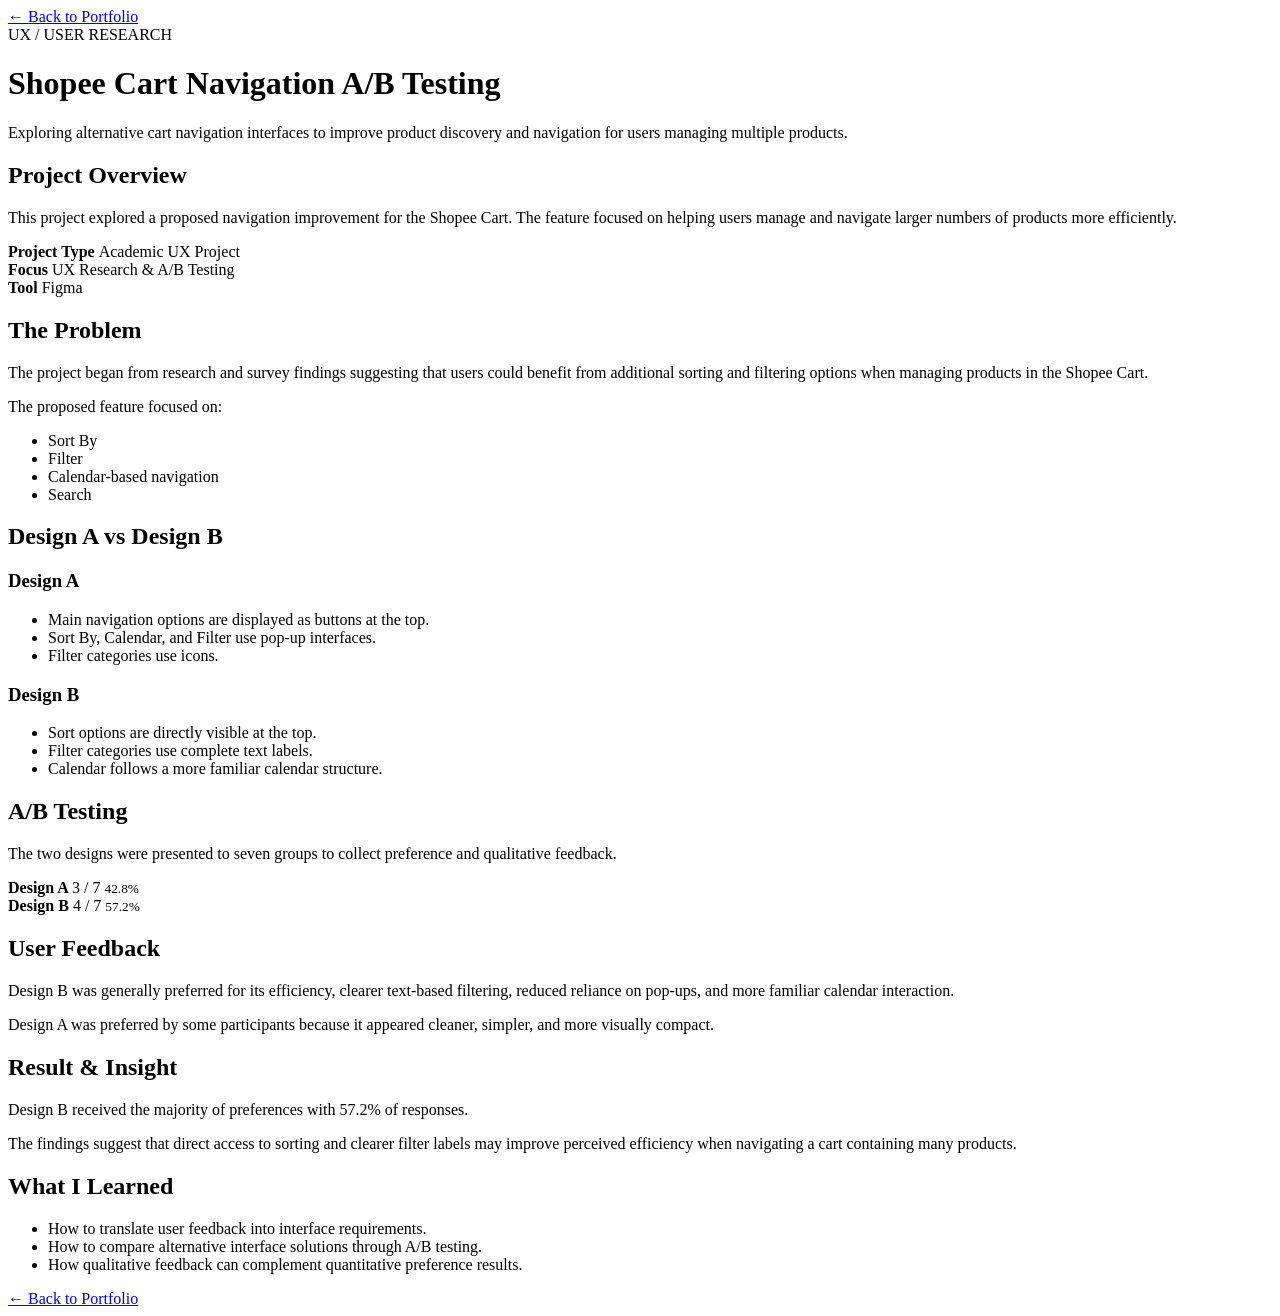
==== projects/shopee-ab-testing.html @ 2ce7fcd2 "Update shopee-ab-testing.html" ====
<!DOCTYPE html>
<html lang="en">

<head>

    <meta charset="UTF-8">

    <meta
        name="viewport"
        content="width=device-width, initial-scale=1.0"
    >

    <title>Shopee Cart Navigation A/B Testing | Matthew Davis Tanto</title>

    <meta
        name="description"
        content="UX research and A/B testing project exploring improved navigation for the Shopee Cart."
    >

</head>


<body>

    <!-- =========================
         BACK TO PORTFOLIO
    ========================== -->

    <a href="../index.html">
        ← Back to Portfolio
    </a>


    <!-- =========================
         HERO
    ========================== -->

    <header>

        <div>
            UX / USER RESEARCH
        </div>

        <h1>
            Shopee Cart Navigation
            A/B Testing
        </h1>

        <p>
            Exploring alternative cart navigation interfaces
            to improve product discovery and navigation
            for users managing multiple products.
        </p>

    </header>


    <main>


        <!-- =========================
             PROJECT OVERVIEW
        ========================== -->

        <section>

            <h2>
                Project Overview
            </h2>

            <p>
                This project explored a proposed navigation
                improvement for the Shopee Cart. The feature
                focused on helping users manage and navigate
                larger numbers of products more efficiently.
            </p>

            <div>

                <div>
                    <strong>
                        Project Type
                    </strong>

                    <span>
                        Academic UX Project
                    </span>
                </div>


                <div>
                    <strong>
                        Focus
                    </strong>

                    <span>
                        UX Research & A/B Testing
                    </span>
                </div>


                <div>
                    <strong>
                        Tool
                    </strong>

                    <span>
                        Figma
                    </span>
                </div>

            </div>

        </section>


        <!-- =========================
             PROBLEM
        ========================== -->

        <section>

            <h2>
                The Problem
            </h2>

            <p>
                The project began from research and survey
                findings suggesting that users could benefit
                from additional sorting and filtering options
                when managing products in the Shopee Cart.
            </p>

            <p>
                The proposed feature focused on:
            </p>

            <ul>

                <li>
                    Sort By
                </li>

                <li>
                    Filter
                </li>

                <li>
                    Calendar-based navigation
                </li>

                <li>
                    Search
                </li>

            </ul>

        </section>


        <!-- =========================
             DESIGN A VS B
        ========================== -->

        <section>

            <h2>
                Design A vs Design B
            </h2>


            <article>

                <h3>
                    Design A
                </h3>

                <ul>

                    <li>
                        Main navigation options are displayed
                        as buttons at the top.
                    </li>

                    <li>
                        Sort By, Calendar, and Filter use
                        pop-up interfaces.
                    </li>

                    <li>
                        Filter categories use icons.
                    </li>

                </ul>

            </article>


            <article>

                <h3>
                    Design B
                </h3>

                <ul>

                    <li>
                        Sort options are directly visible
                        at the top.
                    </li>

                    <li>
                        Filter categories use complete text labels.
                    </li>

                    <li>
                        Calendar follows a more familiar
                        calendar structure.
                    </li>

                </ul>

            </article>

        </section>


        <!-- =========================
             A/B TESTING
        ========================== -->

        <section>

            <h2>
                A/B Testing
            </h2>

            <p>
                The two designs were presented to seven
                groups to collect preference and qualitative
                feedback.
            </p>


            <div>

                <div>

                    <strong>
                        Design A
                    </strong>

                    <span>
                        3 / 7
                    </span>

                    <small>
                        42.8%
                    </small>

                </div>


                <div>

                    <strong>
                        Design B
                    </strong>

                    <span>
                        4 / 7
                    </span>

                    <small>
                        57.2%
                    </small>

                </div>

            </div>

        </section>


        <!-- =========================
             FEEDBACK
        ========================== -->

        <section>

            <h2>
                User Feedback
            </h2>

            <p>
                Design B was generally preferred for its
                efficiency, clearer text-based filtering,
                reduced reliance on pop-ups, and more familiar
                calendar interaction.
            </p>

            <p>
                Design A was preferred by some participants
                because it appeared cleaner, simpler, and more
                visually compact.
            </p>

        </section>


        <!-- =========================
             RESULT
        ========================== -->

        <section>

            <h2>
                Result & Insight
            </h2>

            <p>
                Design B received the majority of preferences
                with 57.2% of responses.
            </p>

            <p>
                The findings suggest that direct access to
                sorting and clearer filter labels may improve
                perceived efficiency when navigating a cart
                containing many products.
            </p>

        </section>


        <!-- =========================
             LEARNING
        ========================== -->

        <section>

            <h2>
                What I Learned
            </h2>

            <ul>

                <li>
                    How to translate user feedback into
                    interface requirements.
                </li>

                <li>
                    How to compare alternative interface
                    solutions through A/B testing.
                </li>

                <li>
                    How qualitative feedback can complement
                    quantitative preference results.
                </li>

            </ul>

        </section>


    </main>


    <!-- =========================
         FOOTER NAVIGATION
    ========================== -->

    <footer>

        <a href="../index.html">
            ← Back to Portfolio
        </a>

    </footer>

</body>

</html>
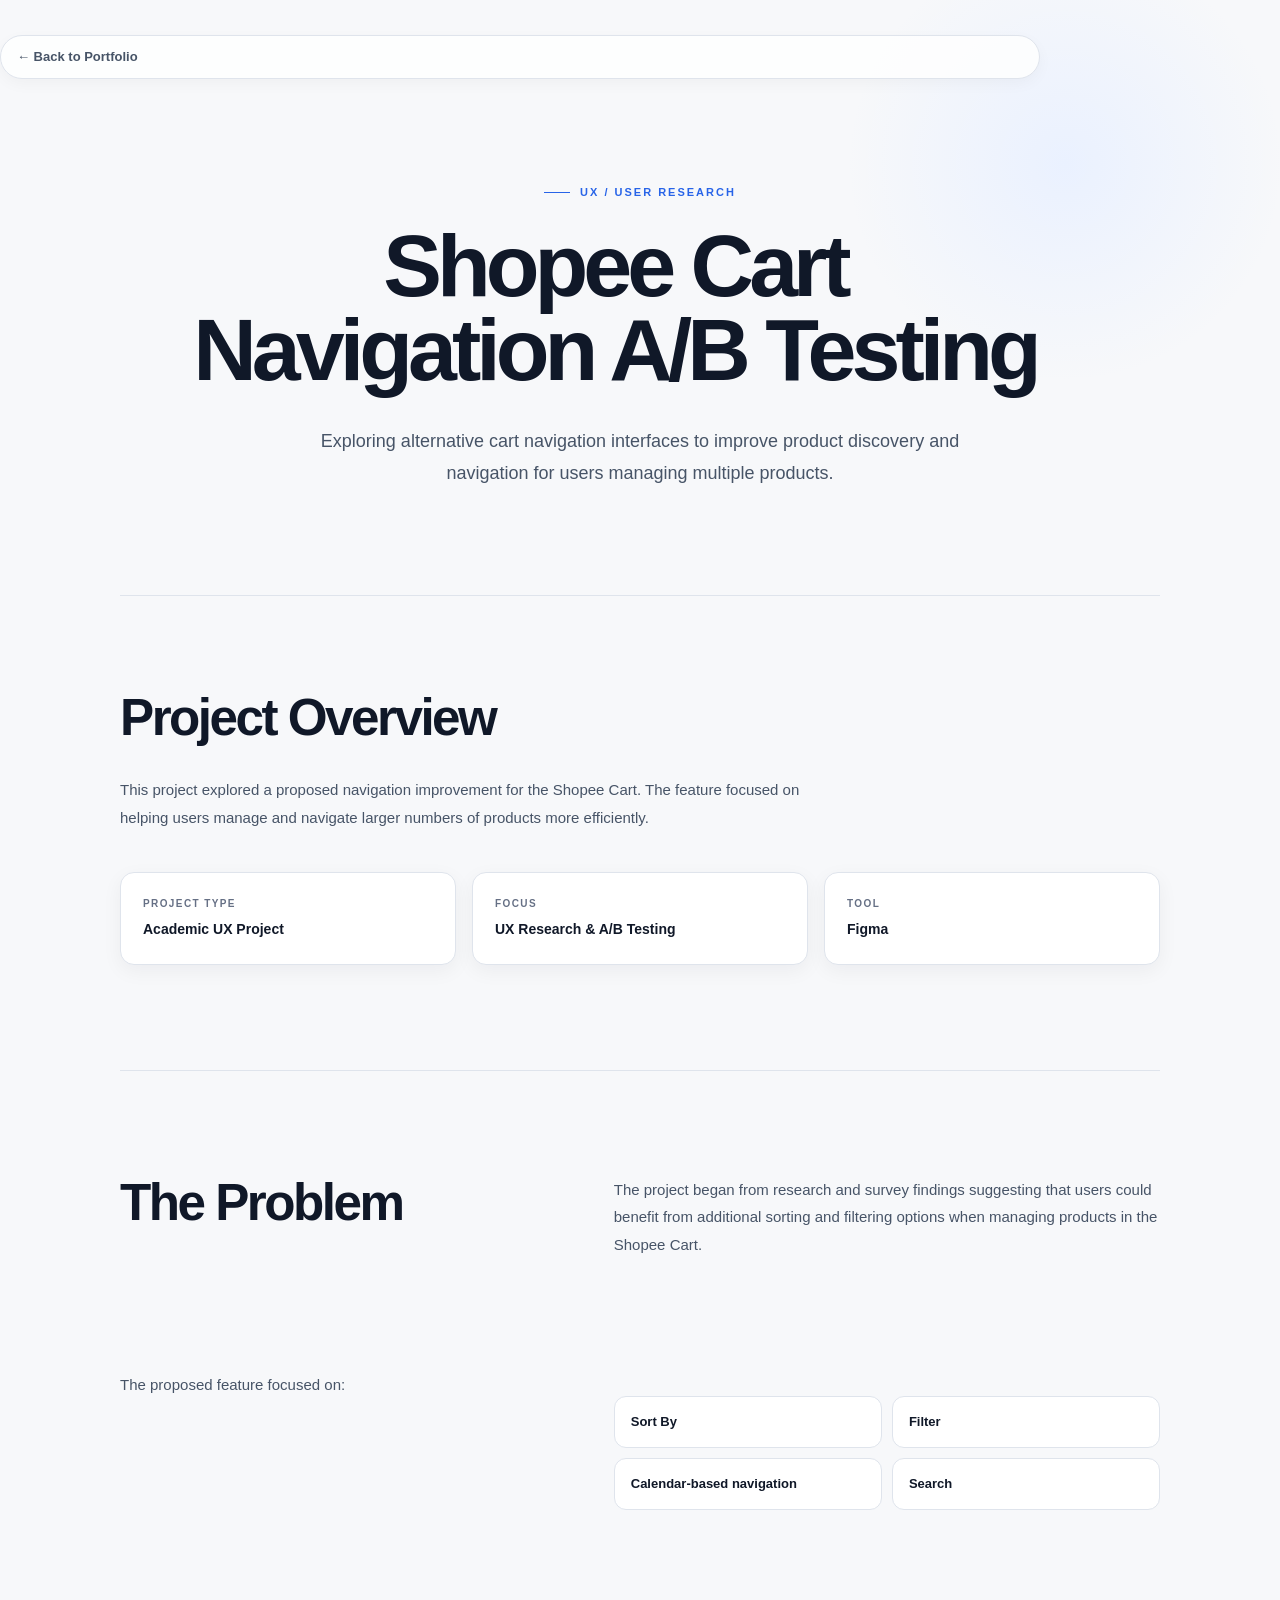
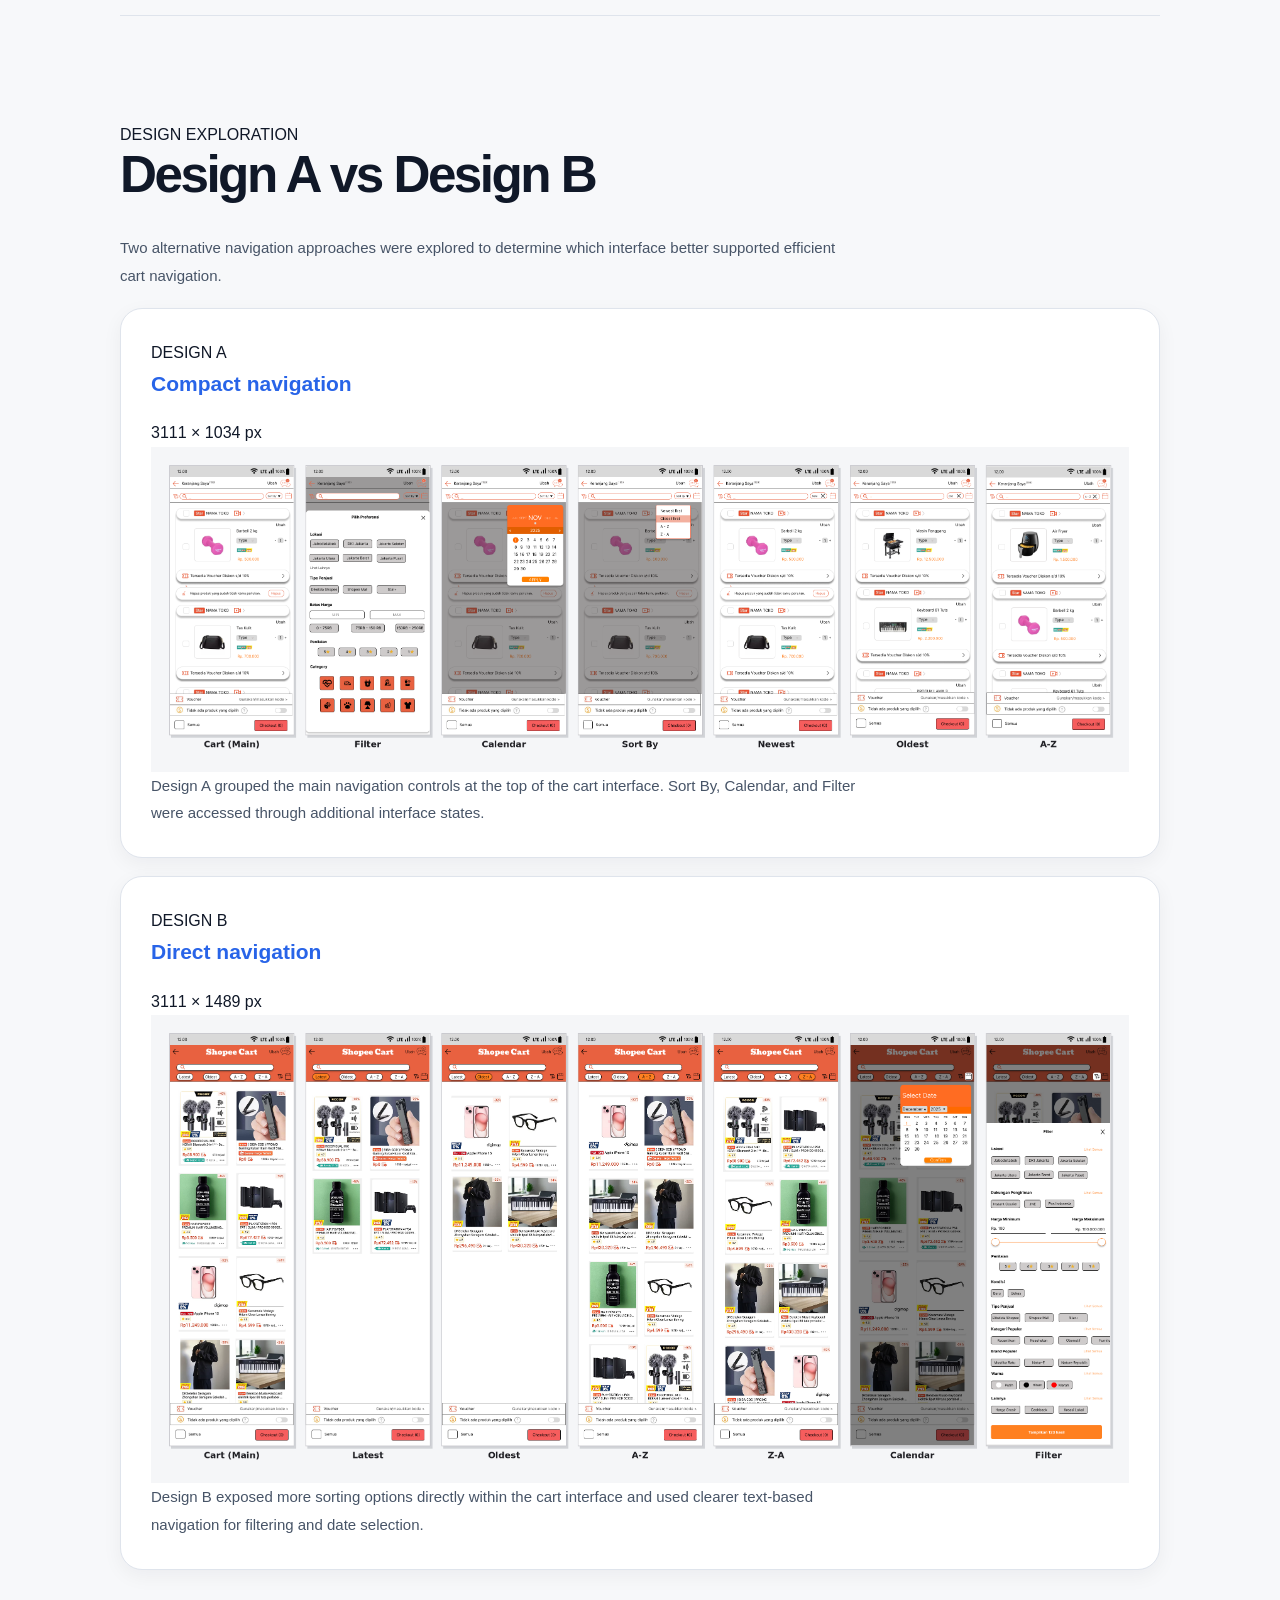
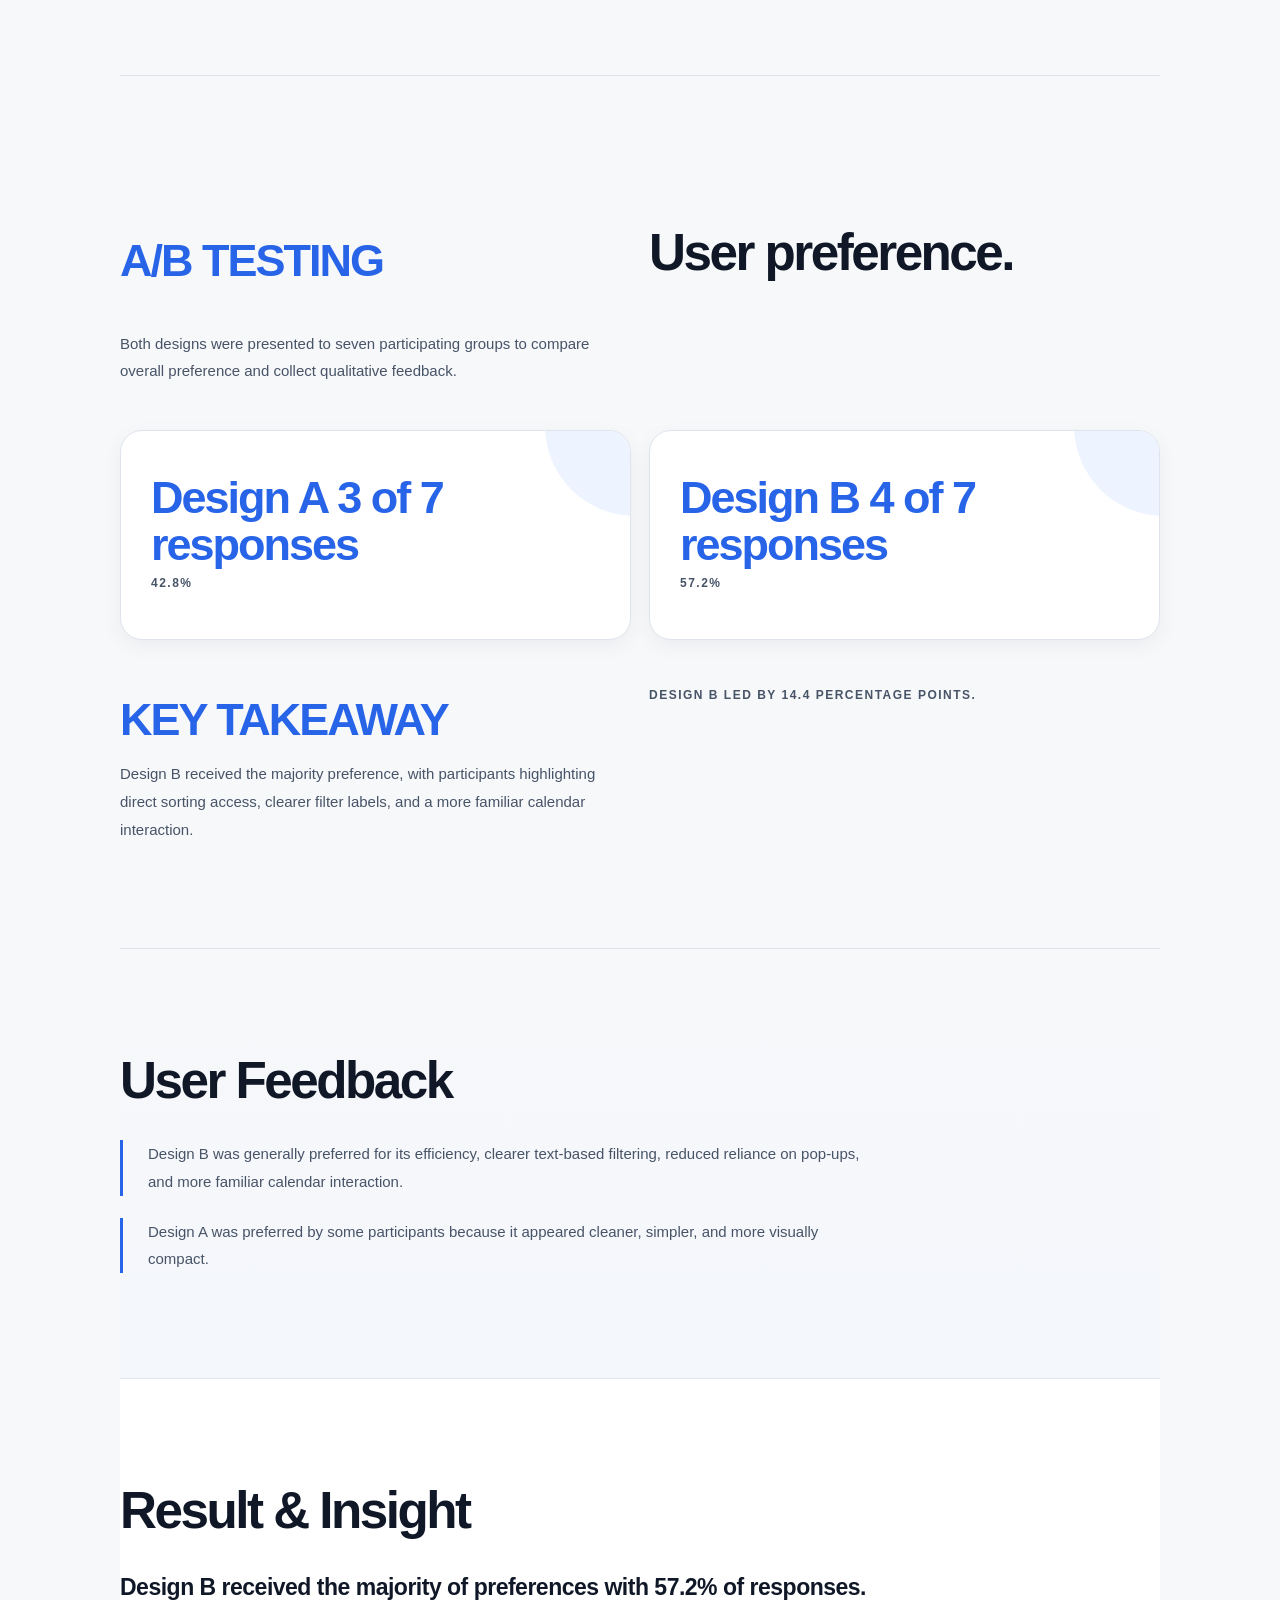
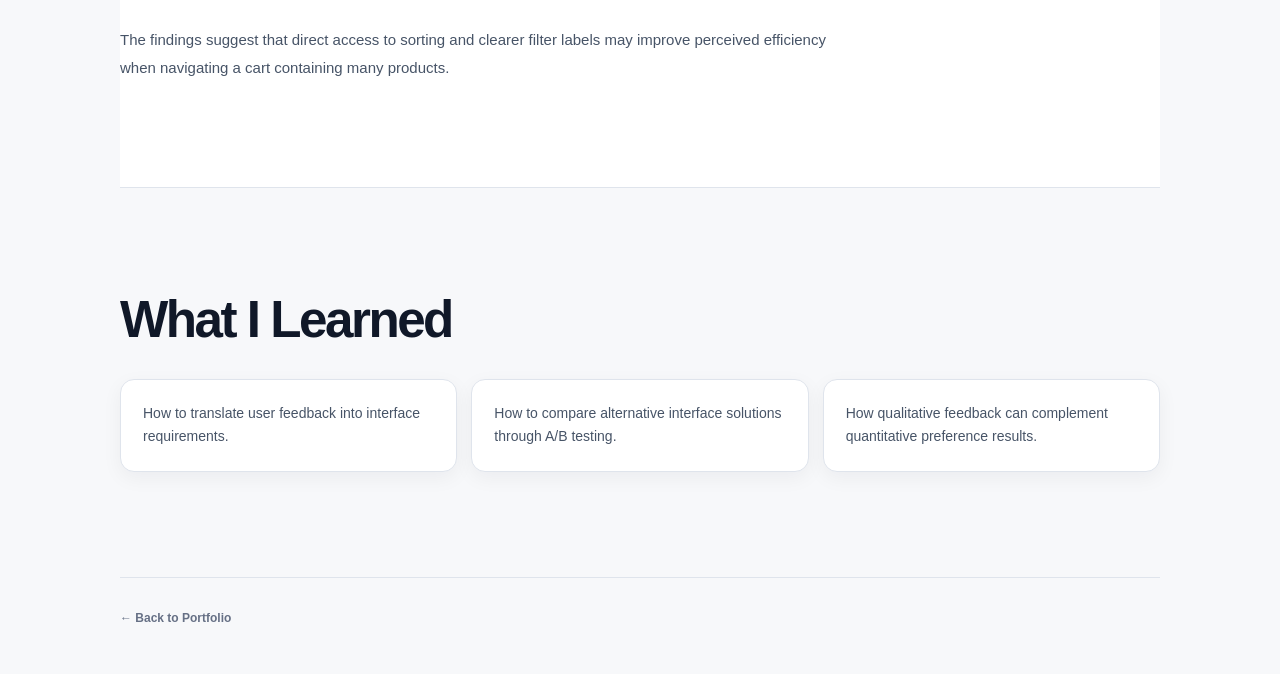
==== commit 5e96089b: "Update shopee-ab-testing.html" ====
--- a/projects/shopee-ab-testing.html
+++ b/projects/shopee-ab-testing.html
@@ -16,7 +16,9 @@
         name="description"
         content="UX research and A/B testing project exploring improved navigation for the Shopee Cart."
     >
-
+    
+    <link rel="stylesheet" href="shopee-ab-testing.css">
+    
 </head>
 
 
@@ -159,128 +161,265 @@
 
 
         <!-- =========================
-             DESIGN A VS B
-        ========================== -->
-
-        <section>
-
-            <h2>
-                Design A vs Design B
-            </h2>
-
-
-            <article>
+     DESIGN A VS DESIGN B
+========================== -->
+
+<section class="design-comparison-section">
+
+    <div class="section-intro">
+
+        <span class="section-kicker">
+            DESIGN EXPLORATION
+        </span>
+
+        <h2>
+            Design A vs Design B
+        </h2>
+
+        <p>
+            Two alternative navigation approaches were explored
+            to determine which interface better supported
+            efficient cart navigation.
+        </p>
+
+    </div>
+
+
+    <!-- =========================
+         DESIGN A
+    ========================== -->
+
+    <article class="design-study-card">
+
+        <div class="design-study-header">
+
+            <div>
+
+                <span class="design-study-label">
+                    DESIGN A
+                </span>
 
                 <h3>
-                    Design A
+                    Compact navigation
                 </h3>
 
-                <ul>
-
-                    <li>
-                        Main navigation options are displayed
-                        as buttons at the top.
-                    </li>
-
-                    <li>
-                        Sort By, Calendar, and Filter use
-                        pop-up interfaces.
-                    </li>
-
-                    <li>
-                        Filter categories use icons.
-                    </li>
-
-                </ul>
-
-            </article>
-
-
-            <article>
+            </div>
+
+            <span class="design-study-meta">
+                3111 × 1034 px
+            </span>
+
+        </div>
+
+
+        <div class="design-image-frame">
+
+            <img
+                src="images/shopee/design-a.png"
+                alt="Design A — Shopee Cart Navigation A/B Testing"
+                loading="lazy">
+
+        </div>
+
+
+        <div class="design-study-description">
+
+            <p>
+                Design A grouped the main navigation controls
+                at the top of the cart interface. Sort By,
+                Calendar, and Filter were accessed through
+                additional interface states.
+            </p>
+
+        </div>
+
+    </article>
+
+
+    <!-- =========================
+         DESIGN B
+    ========================== -->
+
+    <article class="design-study-card">
+
+        <div class="design-study-header">
+
+            <div>
+
+                <span class="design-study-label">
+                    DESIGN B
+                </span>
 
                 <h3>
-                    Design B
+                    Direct navigation
                 </h3>
 
-                <ul>
-
-                    <li>
-                        Sort options are directly visible
-                        at the top.
-                    </li>
-
-                    <li>
-                        Filter categories use complete text labels.
-                    </li>
-
-                    <li>
-                        Calendar follows a more familiar
-                        calendar structure.
-                    </li>
-
-                </ul>
-
-            </article>
-
-        </section>
-
-
-        <!-- =========================
-             A/B TESTING
-        ========================== -->
-
-        <section>
-
-            <h2>
-                A/B Testing
-            </h2>
-
-            <p>
-                The two designs were presented to seven
-                groups to collect preference and qualitative
-                feedback.
-            </p>
-
-
-            <div>
+            </div>
+
+            <span class="design-study-meta">
+                3111 × 1489 px
+            </span>
+
+        </div>
+
+
+        <div class="design-image-frame">
+
+            <img
+                src="images/shopee/design-b.png"
+                alt="Design B — Shopee Cart Navigation A/B Testing"
+                loading="lazy">
+
+        </div>
+
+
+        <div class="design-study-description">
+
+            <p>
+                Design B exposed more sorting options directly
+                within the cart interface and used clearer
+                text-based navigation for filtering and date
+                selection.
+            </p>
+
+        </div>
+
+    </article>
+
+</section>
+
+        <!-- =========================
+     A/B TESTING
+========================== -->
+
+<section class="ab-testing-section">
+
+    <div class="section-intro">
+
+        <span class="section-kicker">
+            A/B TESTING
+        </span>
+
+        <h2>
+            User preference.
+        </h2>
+
+        <p>
+            Both designs were presented to seven participating
+            groups to compare overall preference and collect
+            qualitative feedback.
+        </p>
+
+    </div>
+
+
+    <!-- =========================
+         RESULT BARS
+    ========================== -->
+
+    <div class="ab-results">
+
+
+        <!-- DESIGN A -->
+
+        <div class="ab-result-card">
+
+            <div class="ab-result-header">
 
                 <div>
 
-                    <strong>
+                    <span class="ab-result-name">
                         Design A
-                    </strong>
-
-                    <span>
-                        3 / 7
-                    </span>
-
-                    <small>
-                        42.8%
-                    </small>
-
-                </div>
-
+                    </span>
+
+                    <span class="ab-result-count">
+                        3 of 7 responses
+                    </span>
+
+                </div>
+
+                <strong class="ab-result-percentage">
+                    42.8%
+                </strong>
+
+            </div>
+
+
+            <div class="ab-bar">
+
+                <div
+                    class="ab-bar-fill"
+                    style="--percentage: 42.8%;">
+                </div>
+
+            </div>
+
+        </div>
+
+
+        <!-- DESIGN B -->
+
+        <div class="ab-result-card">
+
+            <div class="ab-result-header">
 
                 <div>
 
-                    <strong>
+                    <span class="ab-result-name">
                         Design B
-                    </strong>
-
-                    <span>
-                        4 / 7
-                    </span>
-
-                    <small>
-                        57.2%
-                    </small>
-
-                </div>
-
-            </div>
-
-        </section>
-
+                    </span>
+
+                    <span class="ab-result-count">
+                        4 of 7 responses
+                    </span>
+
+                </div>
+
+                <strong class="ab-result-percentage">
+                    57.2%
+                </strong>
+
+            </div>
+
+
+            <div class="ab-bar">
+
+                <div
+                    class="ab-bar-fill"
+                    style="--percentage: 57.2%;">
+                </div>
+
+            </div>
+
+        </div>
+
+    </div>
+
+
+    <!-- =========================
+         KEY TAKEAWAY
+    ========================== -->
+
+    <div class="ab-takeaway">
+
+        <span>
+            KEY TAKEAWAY
+        </span>
+
+        <strong>
+            Design B led by 14.4 percentage points.
+        </strong>
+
+        <p>
+            Design B received the majority preference,
+            with participants highlighting direct sorting
+            access, clearer filter labels, and a more
+            familiar calendar interaction.
+        </p>
+
+    </div>
+
+</section>
 
         <!-- =========================
              FEEDBACK
--- a/projects/shopee-ab-testing.css
+++ b/projects/shopee-ab-testing.css
@@ -0,0 +1,1235 @@
+/* =====================================================
+   MATTHEW DAVIS TANTO
+   SHOPEE A/B TESTING — PROJECT PAGE
+===================================================== */
+
+
+/* =====================================================
+   1. DESIGN TOKENS
+===================================================== */
+
+:root {
+
+    --bg: #f7f8fa;
+    --surface: #ffffff;
+    --surface-soft: #f1f4f8;
+
+    --text: #101828;
+    --text-soft: #475467;
+    --text-muted: #667085;
+
+    --accent: #2864e8;
+    --accent-dark: #1d4ed8;
+    --accent-soft: #eef4ff;
+
+    --border: #dfe4ec;
+    --border-dark: #cbd5df;
+
+    --dark: #101828;
+
+    --container: 1040px;
+
+    --radius-sm: 8px;
+    --radius-md: 14px;
+    --radius-lg: 22px;
+    --radius-pill: 999px;
+
+    --shadow-sm:
+        0 6px 20px rgba(16, 24, 40, 0.05);
+
+    --shadow-md:
+        0 18px 45px rgba(16, 24, 40, 0.08);
+
+    --shadow-lg:
+        0 28px 70px rgba(16, 24, 40, 0.12);
+
+    --transition:
+        0.28s cubic-bezier(0.2, 0.7, 0.2, 1);
+}
+
+
+/* =====================================================
+   2. RESET
+===================================================== */
+
+* {
+    margin: 0;
+    padding: 0;
+    box-sizing: border-box;
+}
+
+
+html {
+    scroll-behavior: smooth;
+}
+
+
+body {
+    font-family:
+        "Inter",
+        Arial,
+        Helvetica,
+        sans-serif;
+
+    background:
+        var(--bg);
+
+    color:
+        var(--text);
+
+    line-height:
+        1.7;
+
+    -webkit-font-smoothing:
+        antialiased;
+
+    overflow-x:
+        hidden;
+}
+
+
+img {
+    display: block;
+
+    max-width: 100%;
+}
+
+
+a {
+    color: inherit;
+
+    text-decoration: none;
+}
+
+
+button {
+    font-family: inherit;
+}
+
+
+/* =====================================================
+   3. PAGE CONTAINER
+===================================================== */
+
+body > a:first-child,
+main,
+body > footer {
+    width:
+        min(
+            var(--container),
+            calc(100% - 50px)
+        );
+
+    margin:
+        0 auto;
+}
+
+
+/* =====================================================
+   4. BACK BUTTON
+===================================================== */
+
+body > a:first-child {
+
+    display:
+        inline-flex;
+
+    align-items:
+        center;
+
+    gap:
+        8px;
+
+    margin-top:
+        35px;
+
+    padding:
+        10px 16px;
+
+    border:
+        1px solid var(--border);
+
+    border-radius:
+        var(--radius-pill);
+
+    background:
+        rgba(255, 255, 255, 0.82);
+
+    color:
+        var(--text-soft);
+
+    font-size:
+        13px;
+
+    font-weight:
+        600;
+
+    box-shadow:
+        0 5px 15px rgba(16, 24, 40, 0.035);
+
+    transition:
+        transform var(--transition),
+        background var(--transition),
+        border-color var(--transition),
+        color var(--transition),
+        box-shadow var(--transition);
+}
+
+
+body > a:first-child:hover {
+
+    transform:
+        translateY(-3px);
+
+    background:
+        var(--surface);
+
+    border-color:
+        var(--accent);
+
+    color:
+        var(--accent);
+
+    box-shadow:
+        0 10px 25px rgba(40, 100, 232, 0.10);
+}
+
+
+/* =====================================================
+   5. PROJECT HERO
+===================================================== */
+
+header {
+    position: relative;
+
+    padding:
+        95px 0 105px;
+
+    max-width:
+        900px;
+
+    margin:
+        0 auto;
+
+    text-align:
+        center;
+}
+
+
+header::before {
+
+    content:
+        "";
+
+    position:
+        absolute;
+
+    width:
+        430px;
+
+    height:
+        430px;
+
+    top:
+        -130px;
+
+    right:
+        -190px;
+
+    border-radius:
+        50%;
+
+    background:
+        radial-gradient(
+            circle,
+            #eaf1ff 0%,
+            rgba(238, 244, 255, 0) 72%
+        );
+
+    pointer-events:
+        none;
+
+    z-index:
+        -1;
+}
+
+
+header > div {
+
+    display:
+        inline-flex;
+
+    align-items:
+        center;
+
+    justify-content:
+        center;
+
+    gap:
+        10px;
+
+    color:
+        var(--accent);
+
+    font-size:
+        11px;
+
+    font-weight:
+        700;
+
+    letter-spacing:
+        2px;
+
+    margin-bottom:
+        22px;
+}
+
+
+header > div::before {
+
+    content:
+        "";
+
+    width:
+        26px;
+
+    height:
+        1px;
+
+    background:
+        var(--accent);
+}
+
+
+header h1 {
+
+    max-width:
+        850px;
+
+    font-size:
+        clamp(
+            52px,
+            7vw,
+            88px
+        );
+
+    line-height:
+        0.96;
+
+    letter-spacing:
+        -5px;
+
+    font-weight:
+        800;
+
+    margin-bottom:
+        32px;
+}
+
+
+header > p {
+
+    max-width:
+        650px;
+
+    margin:
+        0 auto;
+
+    color:
+        var(--text-soft);
+
+    font-size:
+        18px;
+
+    line-height:
+        1.8;
+}
+
+
+/* =====================================================
+   6. GENERAL SECTION
+===================================================== */
+
+main section {
+
+    padding:
+        105px 0;
+
+    border-top:
+        1px solid var(--border);
+}
+
+
+main section h2 {
+
+    margin-bottom:
+        32px;
+
+    font-size:
+        clamp(
+            35px,
+            4vw,
+            52px
+        );
+
+    line-height:
+        1.05;
+
+    letter-spacing:
+        -2.5px;
+
+    font-weight:
+        800;
+}
+
+
+main section p {
+
+    max-width:
+        720px;
+
+    color:
+        var(--text-soft);
+
+    font-size:
+        15px;
+
+    line-height:
+        1.85;
+
+    margin-bottom:
+        22px;
+}
+
+
+main section p:last-child {
+    margin-bottom:
+        0;
+}
+
+
+/* =====================================================
+   7. PROJECT OVERVIEW
+===================================================== */
+
+main section:first-child {
+
+    padding-top:
+        95px;
+}
+
+
+main section:first-child > div {
+
+    display:
+        grid;
+
+    grid-template-columns:
+        repeat(3, 1fr);
+
+    gap:
+        16px;
+
+    margin-top:
+        40px;
+}
+
+
+main section:first-child > div > div {
+
+    display:
+        flex;
+
+    flex-direction:
+        column;
+
+    gap:
+        6px;
+
+    padding:
+        22px;
+
+    background:
+        var(--surface);
+
+    border:
+        1px solid var(--border);
+
+    border-radius:
+        var(--radius-md);
+
+    box-shadow:
+        var(--shadow-sm);
+
+    transition:
+        transform var(--transition),
+        border-color var(--transition),
+        box-shadow var(--transition);
+}
+
+
+main section:first-child > div > div:hover {
+
+    transform:
+        translateY(-5px);
+
+    border-color:
+        rgba(40, 100, 232, 0.25);
+
+    box-shadow:
+        var(--shadow-md);
+}
+
+
+main section:first-child strong {
+
+    color:
+        var(--text-muted);
+
+    font-size:
+        10px;
+
+    letter-spacing:
+        1.4px;
+
+    text-transform:
+        uppercase;
+}
+
+
+main section:first-child span {
+
+    color:
+        var(--text);
+
+    font-size:
+        14px;
+
+    font-weight:
+        600;
+}
+
+
+/* =====================================================
+   8. THE PROBLEM
+===================================================== */
+
+main section:nth-of-type(2) {
+
+    display:
+        grid;
+
+    grid-template-columns:
+        0.85fr 1.15fr;
+
+    gap:
+        90px;
+
+    align-items:
+        start;
+}
+
+
+main section:nth-of-type(2) h2 {
+
+    margin-bottom:
+        0;
+}
+
+main section:nth-of-type(2) p {
+
+    max-width:
+        650px;
+}
+
+
+main section:nth-of-type(2) ul {
+
+    margin-top:
+        25px;
+
+    padding-left:
+        0;
+
+    list-style:
+        none;
+
+    display:
+        grid;
+
+    grid-template-columns:
+        repeat(2, 1fr);
+
+    gap:
+        10px;
+}
+
+
+main section:nth-of-type(2) li {
+
+    padding:
+        14px 16px;
+
+    border:
+        1px solid var(--border);
+
+    background:
+        var(--surface);
+
+    border-radius:
+        12px;
+
+    color:
+        var(--text);
+
+    font-size:
+        13px;
+
+    font-weight:
+        600;
+}
+
+
+/* =====================================================
+   9. DESIGN A VS B
+===================================================== */
+
+main section:nth-of-type(3) > article {
+
+    padding:
+        30px;
+
+    margin-top:
+        18px;
+
+    background:
+        var(--surface);
+
+    border:
+        1px solid var(--border);
+
+    border-radius:
+        var(--radius-lg);
+
+    box-shadow:
+        var(--shadow-sm);
+
+    transition:
+        transform var(--transition),
+        border-color var(--transition),
+        box-shadow var(--transition);
+}
+
+
+main section:nth-of-type(3) > article:hover {
+
+    transform:
+        translateY(-5px);
+
+    border-color:
+        rgba(40, 100, 232, 0.25);
+
+    box-shadow:
+        var(--shadow-md);
+}
+
+
+main section:nth-of-type(3) > article h3 {
+
+    margin-bottom:
+        18px;
+
+    color:
+        var(--accent);
+
+    font-size:
+        21px;
+
+    font-weight:
+        800;
+}
+
+
+main section:nth-of-type(3) ul {
+
+    padding-left:
+        20px;
+
+    color:
+        var(--text-soft);
+}
+
+
+main section:nth-of-type(3) li {
+
+    margin-bottom:
+        8px;
+
+    font-size:
+        14px;
+}
+
+
+/* =====================================================
+   10. A/B TESTING RESULT
+===================================================== */
+
+main section:nth-of-type(4) > div {
+
+    display:
+        grid;
+
+    grid-template-columns:
+        repeat(2, 1fr);
+
+    gap:
+        18px;
+
+    margin-top:
+        45px;
+}
+
+
+main section:nth-of-type(4) > div > div {
+
+    position:
+        relative;
+
+    display:
+        flex;
+
+    flex-direction:
+        column;
+
+    align-items:
+        center;
+
+    justify-content:
+        center;
+
+    min-height:
+        210px;
+
+    padding:
+        30px;
+
+    border:
+        1px solid var(--border);
+
+    border-radius:
+        var(--radius-lg);
+
+    background:
+        var(--surface);
+
+    box-shadow:
+        var(--shadow-sm);
+
+    overflow:
+        hidden;
+
+    transition:
+        transform var(--transition),
+        border-color var(--transition),
+        box-shadow var(--transition);
+}
+
+
+main section:nth-of-type(4) > div > div::before {
+
+    content:
+        "";
+
+    position:
+        absolute;
+
+    width:
+        180px;
+
+    height:
+        180px;
+
+    top:
+        -95px;
+
+    right:
+        -95px;
+
+    border-radius:
+        50%;
+
+    background:
+        var(--accent-soft);
+}
+
+
+main section:nth-of-type(4) > div > div:hover {
+
+    transform:
+        translateY(-7px);
+
+    border-color:
+        rgba(40, 100, 232, 0.28);
+
+    box-shadow:
+        var(--shadow-md);
+}
+
+
+main section:nth-of-type(4) strong {
+
+    position:
+        relative;
+
+    z-index:
+        2;
+
+    color:
+        var(--text-soft);
+
+    font-size:
+        12px;
+
+    letter-spacing:
+        1.5px;
+
+    text-transform:
+        uppercase;
+}
+
+
+main section:nth-of-type(4) span {
+
+    position:
+        relative;
+
+    z-index:
+        2;
+
+    margin-top:
+        12px;
+
+    color:
+        var(--accent);
+
+    font-size:
+        45px;
+
+    line-height:
+        1;
+
+    font-weight:
+        800;
+
+    letter-spacing:
+        -2px;
+}
+
+
+main section:nth-of-type(4) small {
+
+    position:
+        relative;
+
+    z-index:
+        2;
+
+    margin-top:
+        10px;
+
+    color:
+        var(--text-muted);
+
+    font-size:
+        12px;
+}
+
+
+/* =====================================================
+   11. FEEDBACK
+===================================================== */
+
+main section:nth-of-type(5) {
+
+    background:
+        linear-gradient(
+            180deg,
+            transparent 0%,
+            rgba(238, 244, 255, 0.35) 100%
+        );
+}
+
+
+main section:nth-of-type(5) p {
+
+    max-width:
+        760px;
+
+    padding-left:
+        25px;
+
+    border-left:
+        3px solid var(--accent);
+}
+
+
+/* =====================================================
+   12. RESULT
+===================================================== */
+
+main section:nth-of-type(6) {
+
+    background:
+        var(--surface);
+}
+
+
+main section:nth-of-type(6) p:first-of-type {
+
+    max-width:
+        800px;
+
+    color:
+        var(--text);
+
+    font-size:
+        23px;
+
+    line-height:
+        1.5;
+
+    font-weight:
+        700;
+
+    letter-spacing:
+        -0.5px;
+}
+
+
+/* =====================================================
+   13. LEARNING
+===================================================== */
+
+main section:nth-of-type(7) ul {
+
+    display:
+        grid;
+
+    grid-template-columns:
+        repeat(3, 1fr);
+
+    gap:
+        14px;
+
+    padding:
+        0;
+
+    list-style:
+        none;
+}
+
+
+main section:nth-of-type(7) li {
+
+    padding:
+        22px;
+
+    background:
+        var(--surface);
+
+    border:
+        1px solid var(--border);
+
+    border-radius:
+        var(--radius-md);
+
+    color:
+        var(--text-soft);
+
+    font-size:
+        14px;
+
+    line-height:
+        1.7;
+
+    box-shadow:
+        var(--shadow-sm);
+
+    transition:
+        transform var(--transition),
+        border-color var(--transition),
+        box-shadow var(--transition);
+}
+
+
+main section:nth-of-type(7) li:hover {
+
+    transform:
+        translateY(-5px);
+
+    border-color:
+        rgba(40, 100, 232, 0.25);
+
+    box-shadow:
+        var(--shadow-md);
+
+    color:
+        var(--text);
+}
+
+
+/* =====================================================
+   14. FOOTER
+===================================================== */
+
+body > footer {
+
+    width:
+        min(
+            var(--container),
+            calc(100% - 50px)
+        );
+
+    margin:
+        0 auto;
+
+    padding:
+        30px 0 45px;
+
+    border-top:
+        1px solid var(--border);
+
+    color:
+        var(--text-muted);
+
+    font-size:
+        12px;
+}
+
+
+body > footer a {
+
+    display:
+        inline-flex;
+
+    align-items:
+        center;
+
+    gap:
+        7px;
+
+    font-weight:
+        600;
+
+    transition:
+        color var(--transition),
+        transform var(--transition);
+}
+
+
+body > footer a:hover {
+
+    color:
+        var(--accent);
+
+    transform:
+        translateX(-3px);
+}
+
+
+/* =====================================================
+   15. RESPONSIVE — TABLET
+===================================================== */
+
+@media (max-width: 850px) {
+
+    body > a:first-child,
+    main,
+    body > footer {
+
+        width:
+            calc(100% - 40px);
+    }
+
+
+    header {
+
+        padding:
+            75px 0 80px;
+    }
+
+
+    header h1 {
+
+        font-size:
+            clamp(
+                48px,
+                9vw,
+                72px
+            );
+
+        letter-spacing:
+            -4px;
+    }
+
+
+    main section:nth-of-type(2) {
+
+        grid-template-columns:
+            1fr;
+
+        gap:
+            35px;
+    }
+
+    main section:first-child > div {
+
+        grid-template-columns:
+            1fr;
+    }
+
+
+    main section:nth-of-type(7) ul {
+
+        grid-template-columns:
+            1fr;
+    }
+
+}
+
+
+/* =====================================================
+   16. RESPONSIVE — MOBILE
+===================================================== */
+
+@media (max-width: 600px) {
+
+    body > a:first-child,
+    main,
+    body > footer {
+
+        width:
+            calc(100% - 30px);
+    }
+
+
+    body > a:first-child {
+
+        margin-top:
+            20px;
+
+        font-size:
+            12px;
+    }
+
+
+    header {
+
+        padding:
+            65px 0 70px;
+    }
+
+
+    header > div {
+
+        font-size:
+            9px;
+
+        letter-spacing:
+            1.5px;
+    }
+
+
+    header h1 {
+
+        font-size:
+            clamp(
+                43px,
+                12vw,
+                58px
+            );
+
+        letter-spacing:
+            -3px;
+
+        margin-bottom:
+            24px;
+    }
+
+
+    header > p {
+
+        font-size:
+            15px;
+    }
+
+
+    main section {
+
+        padding:
+            75px 0;
+    }
+
+
+    main section h2 {
+
+        font-size:
+            37px;
+
+        letter-spacing:
+            -2px;
+    }
+
+
+    main section:nth-of-type(2) ul {
+
+        grid-template-columns:
+            1fr;
+    }
+
+
+    main section:nth-of-type(3) > article {
+
+        padding:
+            23px;
+    }
+
+
+    main section:nth-of-type(4) > div {
+
+        grid-template-columns:
+            1fr;
+    }
+
+
+    main section:nth-of-type(4) span {
+
+        font-size:
+            39px;
+    }
+
+
+    main section:nth-of-type(6) p:first-of-type {
+
+        font-size:
+            19px;
+    }
+
+}
+
+
+/* =====================================================
+   17. REDUCED MOTION
+===================================================== */
+
+@media (prefers-reduced-motion: reduce) {
+
+    *,
+    *::before,
+    *::after {
+
+        transition:
+            none !important;
+    }
+
+}
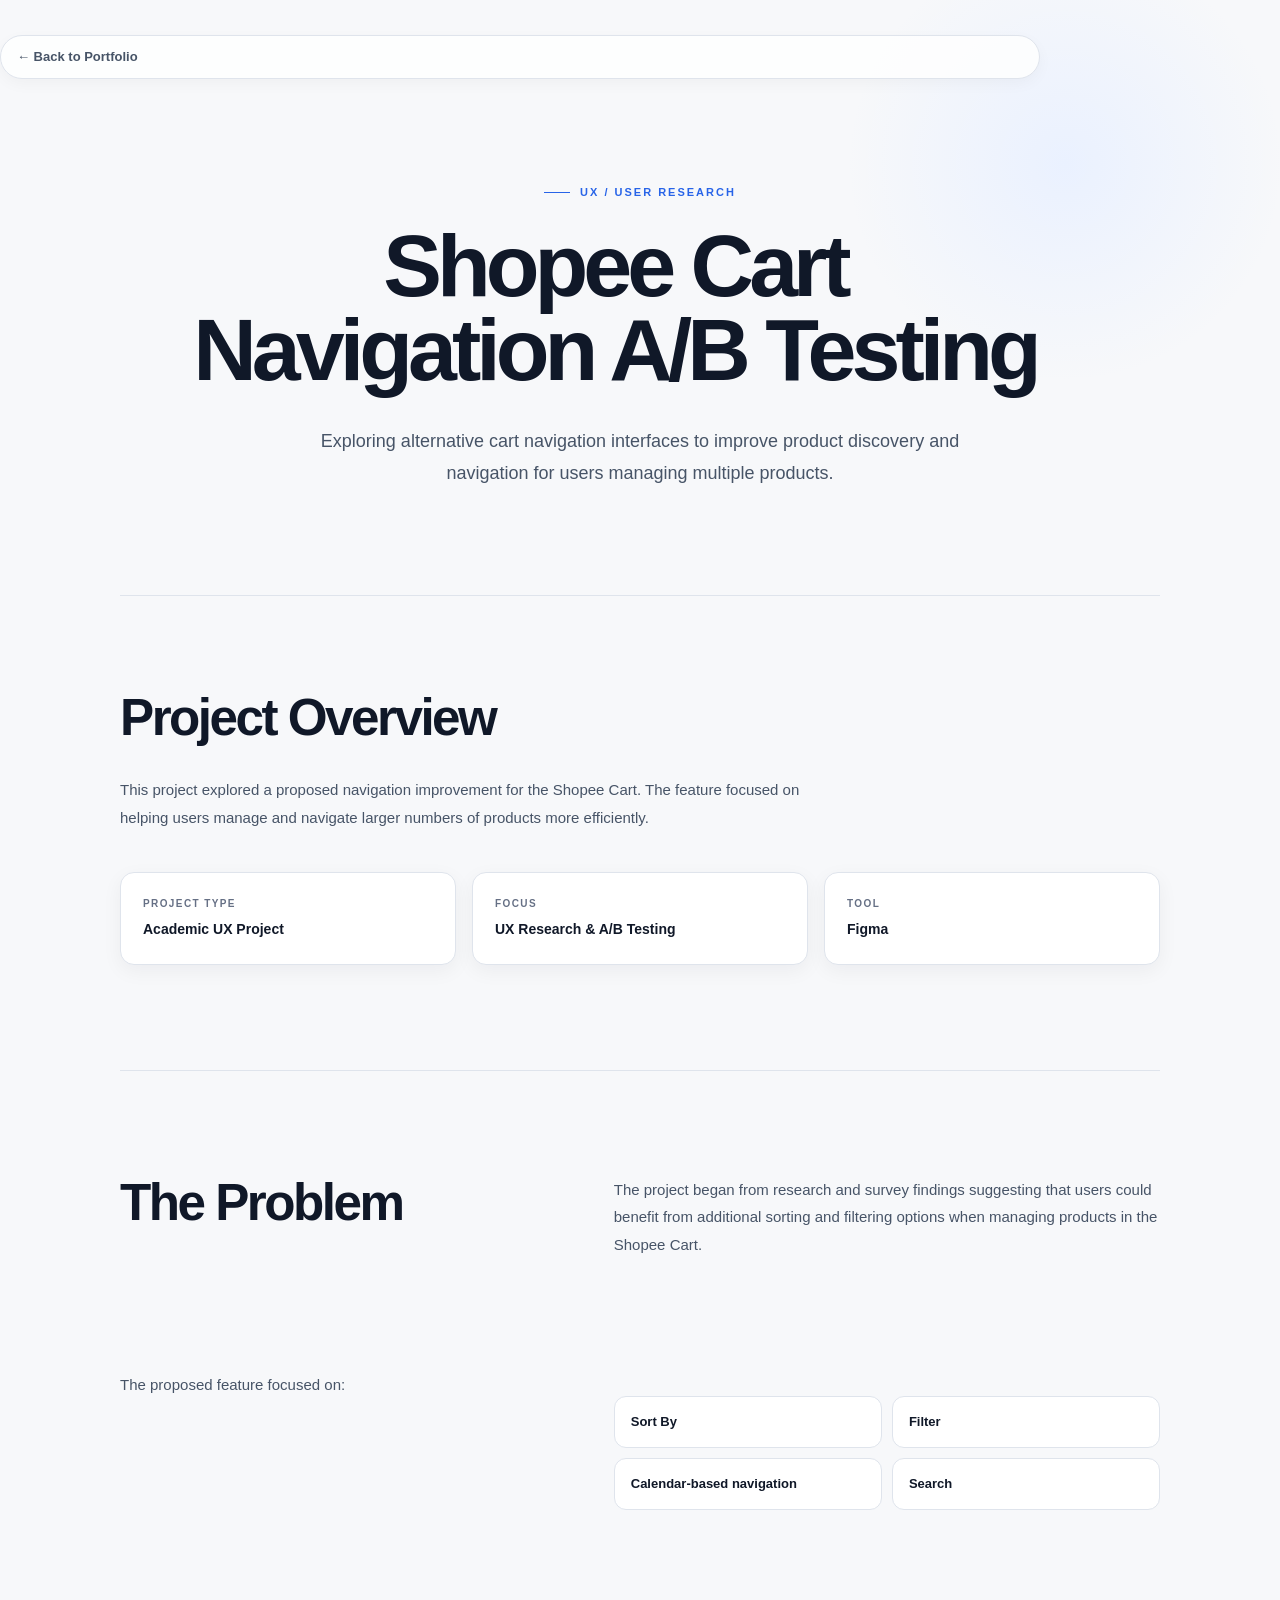
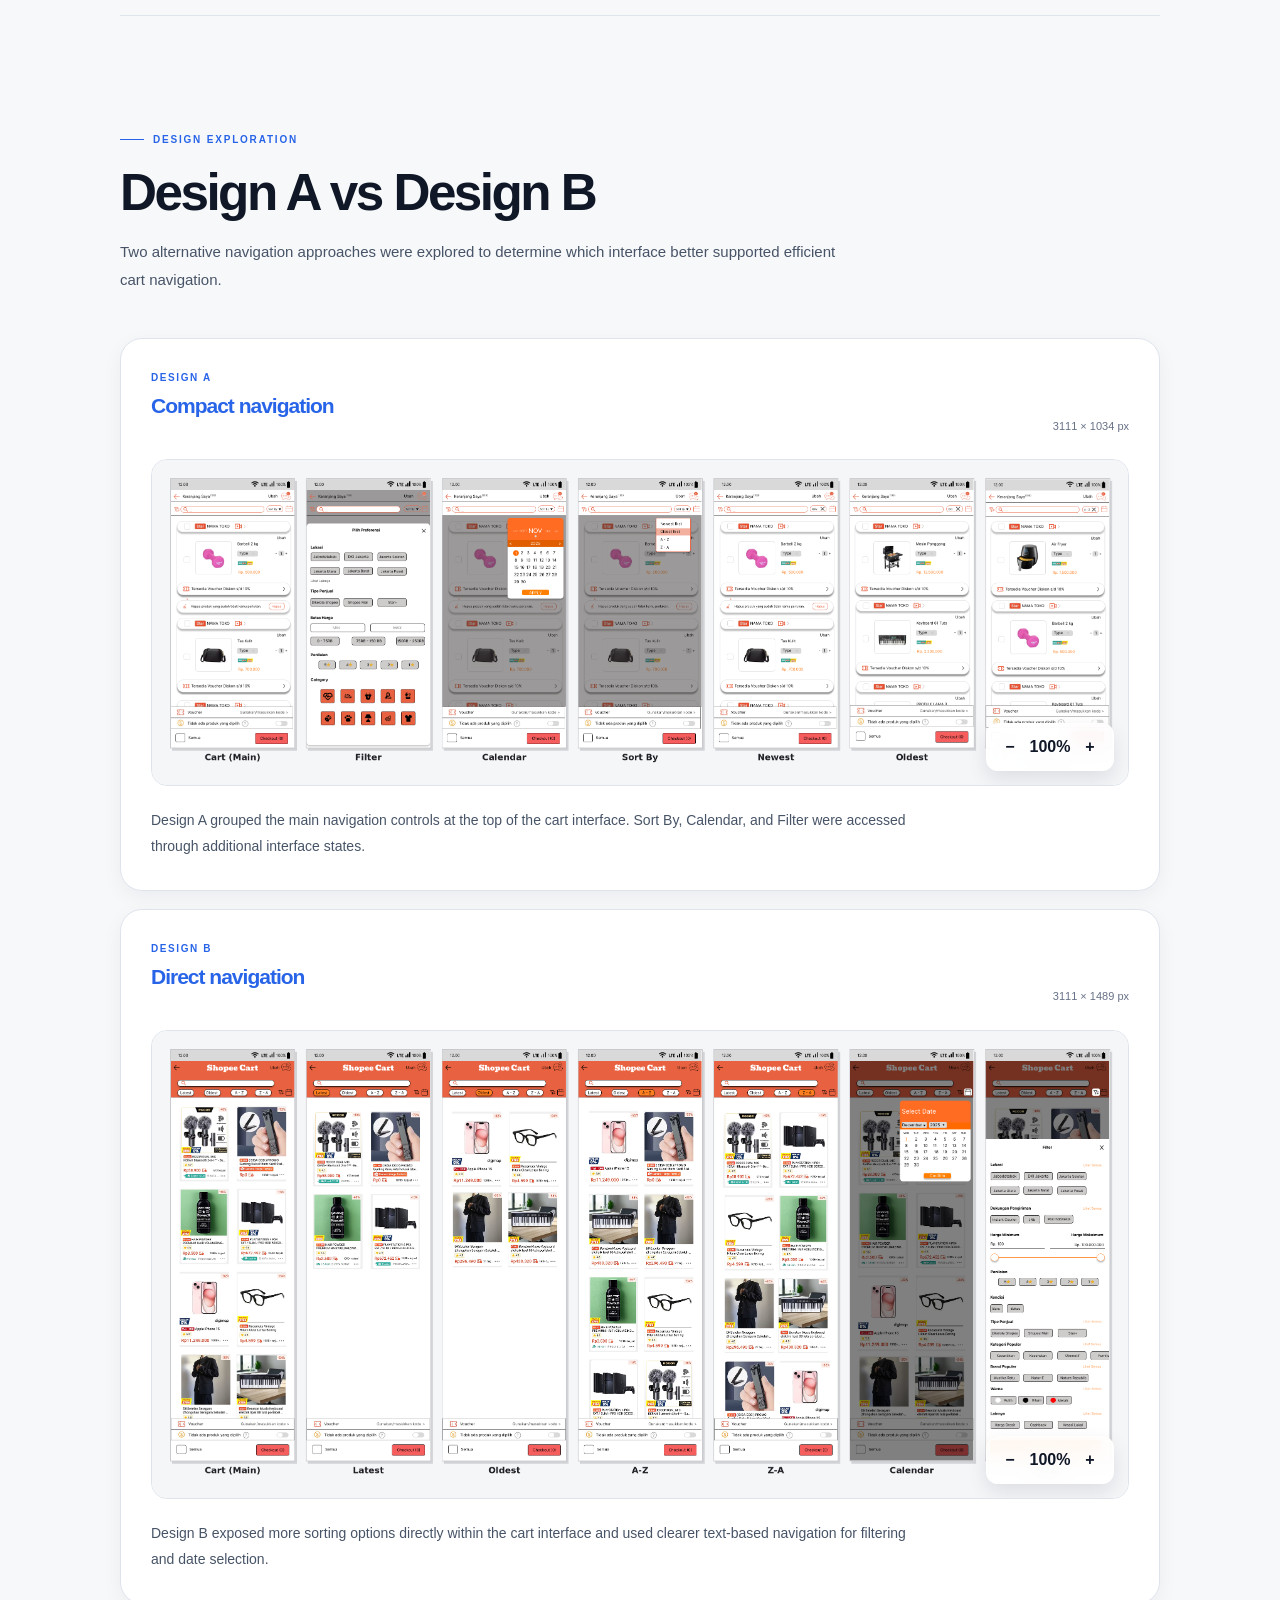
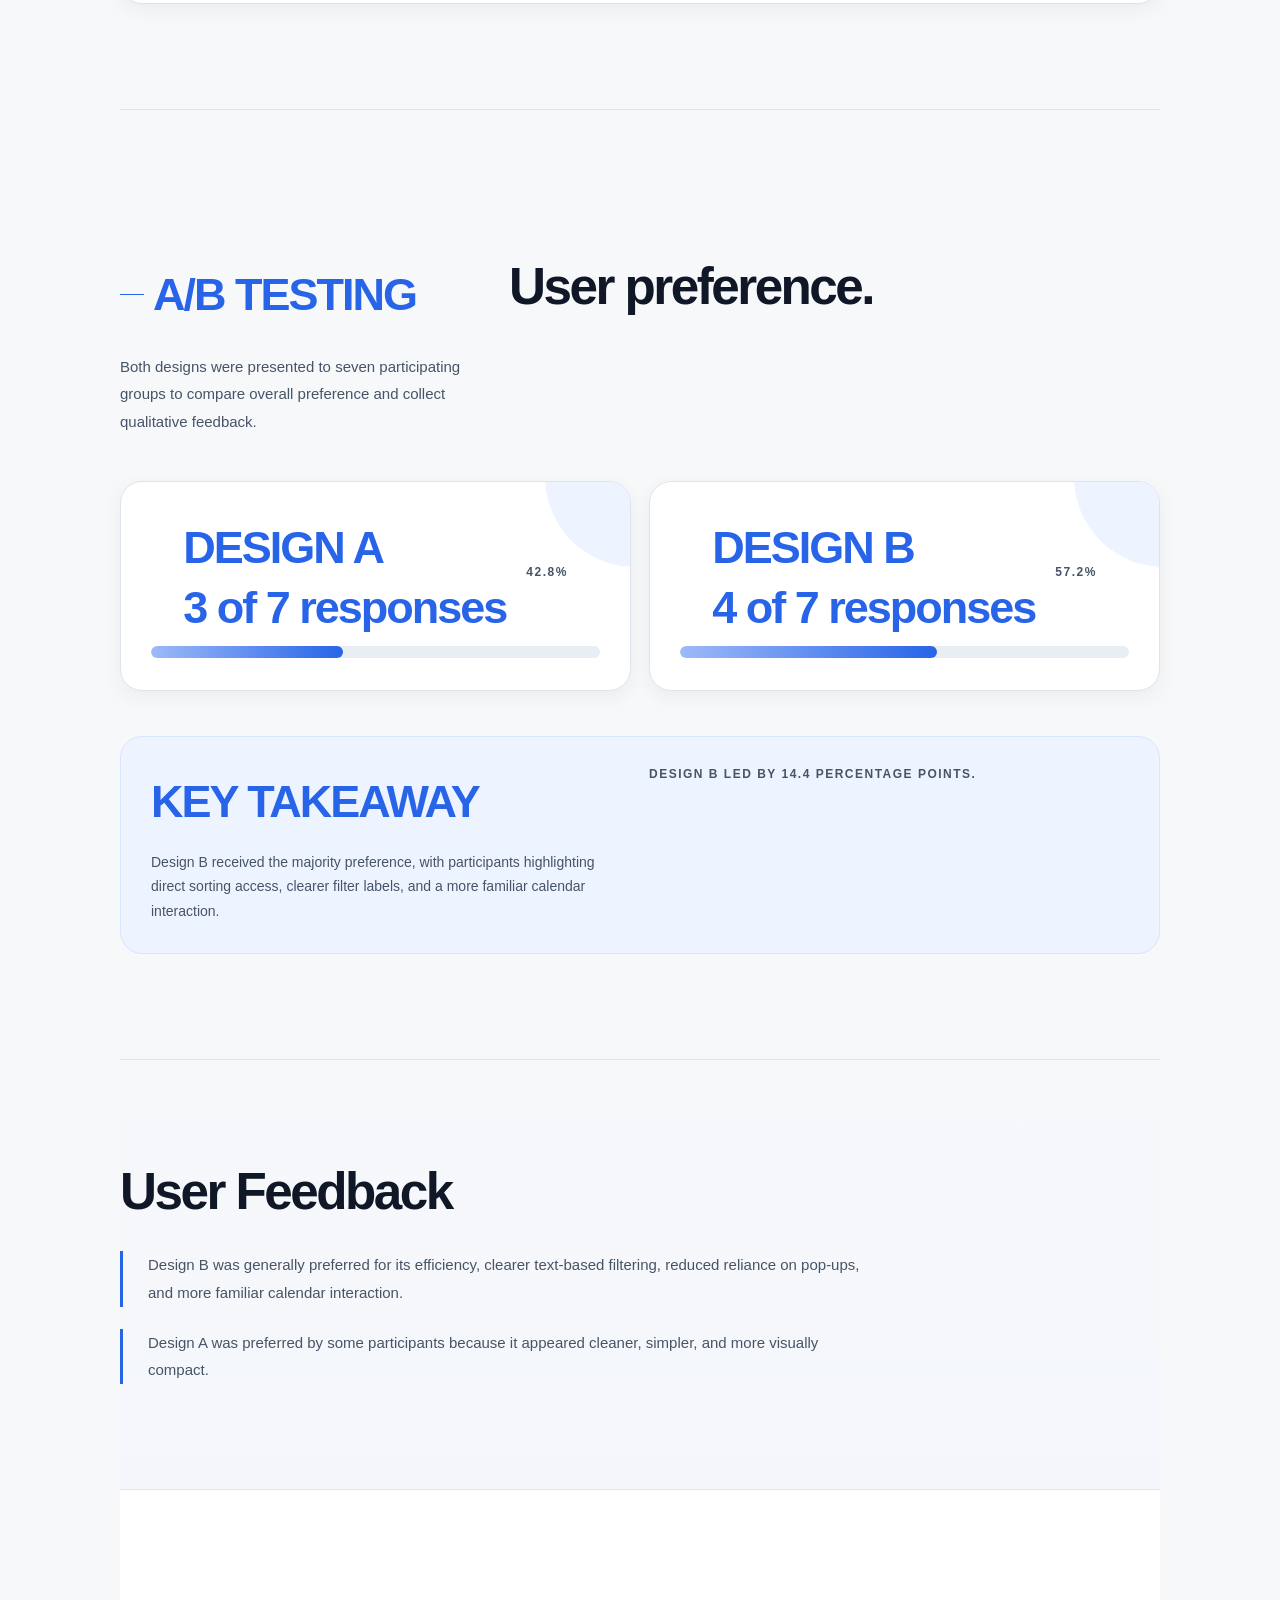
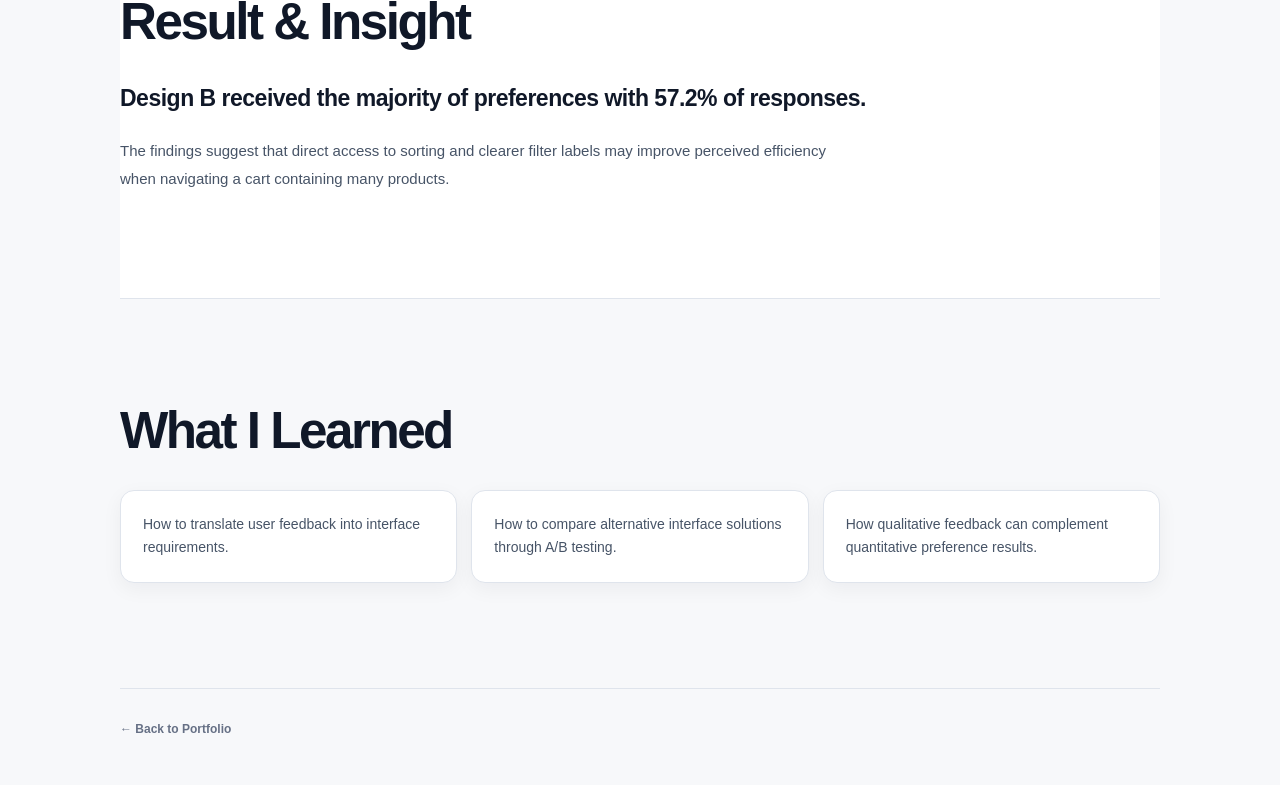
==== commit f3d0b533: "Update shopee-ab-testing.html" ====
--- a/projects/shopee-ab-testing.html
+++ b/projects/shopee-ab-testing.html
@@ -212,13 +212,40 @@
         </div>
 
 
-        <div class="design-image-frame">
+        <div class="design-image-viewer">
 
             <img
                 src="images/shopee/design-a.png"
                 alt="Design A — Shopee Cart Navigation A/B Testing"
-                loading="lazy">
-
+                loading="lazy"
+                class="zoomable-design-image">
+        
+        
+            <div class="design-zoom-controls">
+        
+                <button
+                    type="button"
+                    class="zoom-out"
+                    aria-label="Zoom out">
+                    −
+                </button>
+        
+                <button
+                    type="button"
+                    class="zoom-reset"
+                    aria-label="Reset zoom">
+                    100%
+                </button>
+        
+                <button
+                    type="button"
+                    class="zoom-in"
+                    aria-label="Zoom in">
+                    +
+                </button>
+        
+            </div>
+        
         </div>
 
 
@@ -263,13 +290,40 @@
         </div>
 
 
-        <div class="design-image-frame">
+        <div class="design-image-viewer">
 
             <img
                 src="images/shopee/design-b.png"
                 alt="Design B — Shopee Cart Navigation A/B Testing"
-                loading="lazy">
-
+                loading="lazy"
+                class="zoomable-design-image">
+        
+        
+            <div class="design-zoom-controls">
+        
+                <button
+                    type="button"
+                    class="zoom-out"
+                    aria-label="Zoom out">
+                    −
+                </button>
+        
+                <button
+                    type="button"
+                    class="zoom-reset"
+                    aria-label="Reset zoom">
+                    100%
+                </button>
+        
+                <button
+                    type="button"
+                    class="zoom-in"
+                    aria-label="Zoom in">
+                    +
+                </button>
+        
+            </div>
+        
         </div>
 
 
--- a/projects/shopee-ab-testing.css
+++ b/projects/shopee-ab-testing.css
@@ -1233,3 +1233,525 @@
     }
 
 }
+
+/* =====================================================
+   DESIGN COMPARISON
+===================================================== */
+
+.design-comparison-section {
+    padding-top: 105px;
+}
+
+
+/* Section intro */
+
+.section-intro {
+    max-width: 760px;
+    margin-bottom: 45px;
+}
+
+.section-kicker {
+    display: inline-flex;
+    align-items: center;
+    gap: 9px;
+
+    margin-bottom: 18px;
+
+    color: var(--accent);
+
+    font-size: 10px;
+    font-weight: 700;
+
+    letter-spacing: 1.8px;
+}
+
+.section-kicker::before {
+    content: "";
+
+    width: 24px;
+    height: 1px;
+
+    background: var(--accent);
+}
+
+.section-intro h2 {
+    margin-bottom: 18px;
+}
+
+.section-intro p {
+    margin-bottom: 0;
+}
+
+
+/* =====================================================
+   DESIGN STUDY CARD
+===================================================== */
+
+.design-study-card {
+    margin-top: 28px;
+
+    padding: 28px;
+
+    background: var(--surface);
+
+    border: 1px solid var(--border);
+
+    border-radius: var(--radius-lg);
+
+    box-shadow: var(--shadow-sm);
+
+    transition:
+        transform var(--transition),
+        border-color var(--transition),
+        box-shadow var(--transition);
+}
+
+.design-study-card:hover {
+    transform: translateY(-5px);
+
+    border-color:
+        rgba(40, 100, 232, 0.24);
+
+    box-shadow: var(--shadow-md);
+}
+
+
+/* Header */
+
+.design-study-header {
+    display: flex;
+
+    align-items: flex-end;
+    justify-content: space-between;
+
+    gap: 30px;
+
+    margin-bottom: 24px;
+}
+
+.design-study-label {
+    display: block;
+
+    margin-bottom: 8px;
+
+    color: var(--accent);
+
+    font-size: 10px;
+
+    font-weight: 700;
+
+    letter-spacing: 1.6px;
+}
+
+.design-study-header h3 {
+    margin: 0;
+
+    font-size: 28px;
+
+    line-height: 1.1;
+
+    letter-spacing: -1px;
+}
+
+.design-study-meta {
+    color: var(--text-muted);
+
+    font-size: 11px;
+
+    white-space: nowrap;
+}
+
+
+/* =====================================================
+   IMAGE VIEWER
+===================================================== */
+
+.design-image-viewer {
+    position: relative;
+
+    overflow: hidden;
+
+    border-radius: 16px;
+
+    border: 1px solid var(--border);
+
+    background:
+        #eef1f5;
+
+    min-height: 280px;
+}
+
+
+/*
+   The image itself will later be controlled by JS
+   for zooming.
+*/
+
+.design-image-viewer img {
+    width: 100%;
+
+    height: auto;
+
+    display: block;
+
+    transform-origin: center center;
+
+    transition:
+        transform 0.25s ease;
+}
+
+
+/* =====================================================
+   ZOOM CONTROLS
+===================================================== */
+
+.design-zoom-controls {
+    position: absolute;
+
+    right: 14px;
+    bottom: 14px;
+
+    z-index: 10;
+
+    display: flex;
+
+    align-items: center;
+
+    gap: 6px;
+
+    padding: 6px;
+
+    border:
+        1px solid rgba(255, 255, 255, 0.65);
+
+    border-radius: 12px;
+
+    background:
+        rgba(255, 255, 255, 0.92);
+
+    backdrop-filter:
+        blur(10px);
+
+    -webkit-backdrop-filter:
+        blur(10px);
+
+    box-shadow:
+        0 8px 20px rgba(16, 24, 40, 0.10);
+}
+
+.design-zoom-controls button {
+    width: 34px;
+    height: 34px;
+
+    display: flex;
+
+    align-items: center;
+    justify-content: center;
+
+    border: 0;
+
+    border-radius: 9px;
+
+    background: transparent;
+
+    color: var(--text);
+
+    font-size: 16px;
+
+    font-weight: 600;
+
+    cursor: pointer;
+
+    transition:
+        background var(--transition),
+        color var(--transition),
+        transform var(--transition);
+}
+
+.design-zoom-controls button:hover {
+    background: var(--accent-soft);
+
+    color: var(--accent);
+
+    transform: translateY(-2px);
+}
+
+.design-zoom-controls button:active {
+    transform: scale(0.94);
+}
+
+
+/* =====================================================
+   IMAGE DESCRIPTION
+===================================================== */
+
+.design-study-description {
+    margin-top: 22px;
+}
+
+.design-study-description p {
+    margin-bottom: 0;
+
+    max-width: 760px;
+
+    font-size: 14px;
+}
+
+
+/* =====================================================
+   A/B TESTING
+===================================================== */
+
+.ab-testing-section {
+    padding-top: 105px;
+}
+
+
+.ab-results {
+    display: flex;
+
+    flex-direction: column;
+
+    gap: 18px;
+
+    margin-top: 42px;
+}
+
+
+.ab-result-card {
+    padding: 24px 26px;
+
+    background:
+        var(--surface);
+
+    border:
+        1px solid var(--border);
+
+    border-radius:
+        var(--radius-lg);
+
+    box-shadow:
+        var(--shadow-sm);
+
+    transition:
+        transform var(--transition),
+        border-color var(--transition),
+        box-shadow var(--transition);
+}
+
+.ab-result-card:hover {
+    transform: translateY(-4px);
+
+    border-color:
+        rgba(40, 100, 232, 0.24);
+
+    box-shadow:
+        var(--shadow-md);
+}
+
+
+/* Header */
+
+.ab-result-header {
+    display: flex;
+
+    align-items: center;
+    justify-content: space-between;
+
+    gap: 20px;
+
+    margin-bottom: 16px;
+}
+
+
+.ab-result-header > div {
+    display: flex;
+
+    flex-direction: column;
+
+    gap: 3px;
+}
+
+
+.ab-result-name {
+    font-size: 14px;
+
+    font-weight: 700;
+
+    text-transform:
+        uppercase;
+
+    letter-spacing: 1px;
+}
+
+
+.ab-result-count {
+    color: var(--text-muted);
+
+    font-size: 11px;
+}
+
+
+.ab-result-percentage {
+    color: var(--accent);
+
+    font-size: 28px;
+
+    font-weight: 800;
+
+    line-height: 1;
+
+    letter-spacing: -1px;
+}
+
+
+/* Bar */
+
+.ab-bar {
+    width: 100%;
+
+    height: 12px;
+
+    overflow: hidden;
+
+    border-radius: var(--radius-pill);
+
+    background:
+        #e9eef5;
+}
+
+
+.ab-bar-fill {
+    width: var(--percentage);
+
+    height: 100%;
+
+    border-radius:
+        inherit;
+
+    background:
+        linear-gradient(
+            90deg,
+            #9dbaf8 0%,
+            var(--accent) 100%
+        );
+
+    transform-origin: left center;
+
+    transition:
+        width 0.9s cubic-bezier(0.2, 0.7, 0.2, 1);
+}
+
+
+/* =====================================================
+   KEY TAKEAWAY
+===================================================== */
+
+.ab-takeaway {
+    margin-top: 40px;
+
+    padding: 30px;
+
+    border-radius: var(--radius-lg);
+
+    background:
+        var(--accent-soft);
+
+    border:
+        1px solid #d8e5ff;
+}
+
+
+.ab-takeaway > span {
+    display: block;
+
+    margin-bottom: 8px;
+
+    color: var(--accent);
+
+    font-size: 9px;
+
+    font-weight: 700;
+
+    letter-spacing: 1.8px;
+}
+
+
+.ab-takeaway strong {
+    display: block;
+
+    margin-bottom: 10px;
+
+    color: var(--text);
+
+    font-size: 22px;
+
+    line-height: 1.3;
+
+    letter-spacing: -0.5px;
+}
+
+
+.ab-takeaway p {
+    margin-bottom: 0;
+
+    color: var(--text-soft);
+
+    font-size: 14px;
+
+    line-height: 1.75;
+}
+
+
+/* =====================================================
+   RESPONSIVE
+===================================================== */
+
+@media (max-width: 700px) {
+
+    .design-study-card {
+        padding: 18px;
+    }
+
+    .design-study-header {
+        align-items: flex-start;
+
+        flex-direction: column;
+
+        gap: 10px;
+    }
+
+    .design-study-header h3 {
+        font-size: 23px;
+    }
+
+    .design-study-meta {
+        font-size: 10px;
+    }
+
+    .design-image-viewer {
+        min-height: 200px;
+    }
+
+    .design-zoom-controls {
+        right: 10px;
+        bottom: 10px;
+    }
+
+    .ab-result-card {
+        padding: 20px;
+    }
+
+    .ab-result-percentage {
+        font-size: 24px;
+    }
+
+    .ab-takeaway {
+        padding: 23px;
+    }
+
+    .ab-takeaway strong {
+        font-size: 19px;
+    }
+
+}
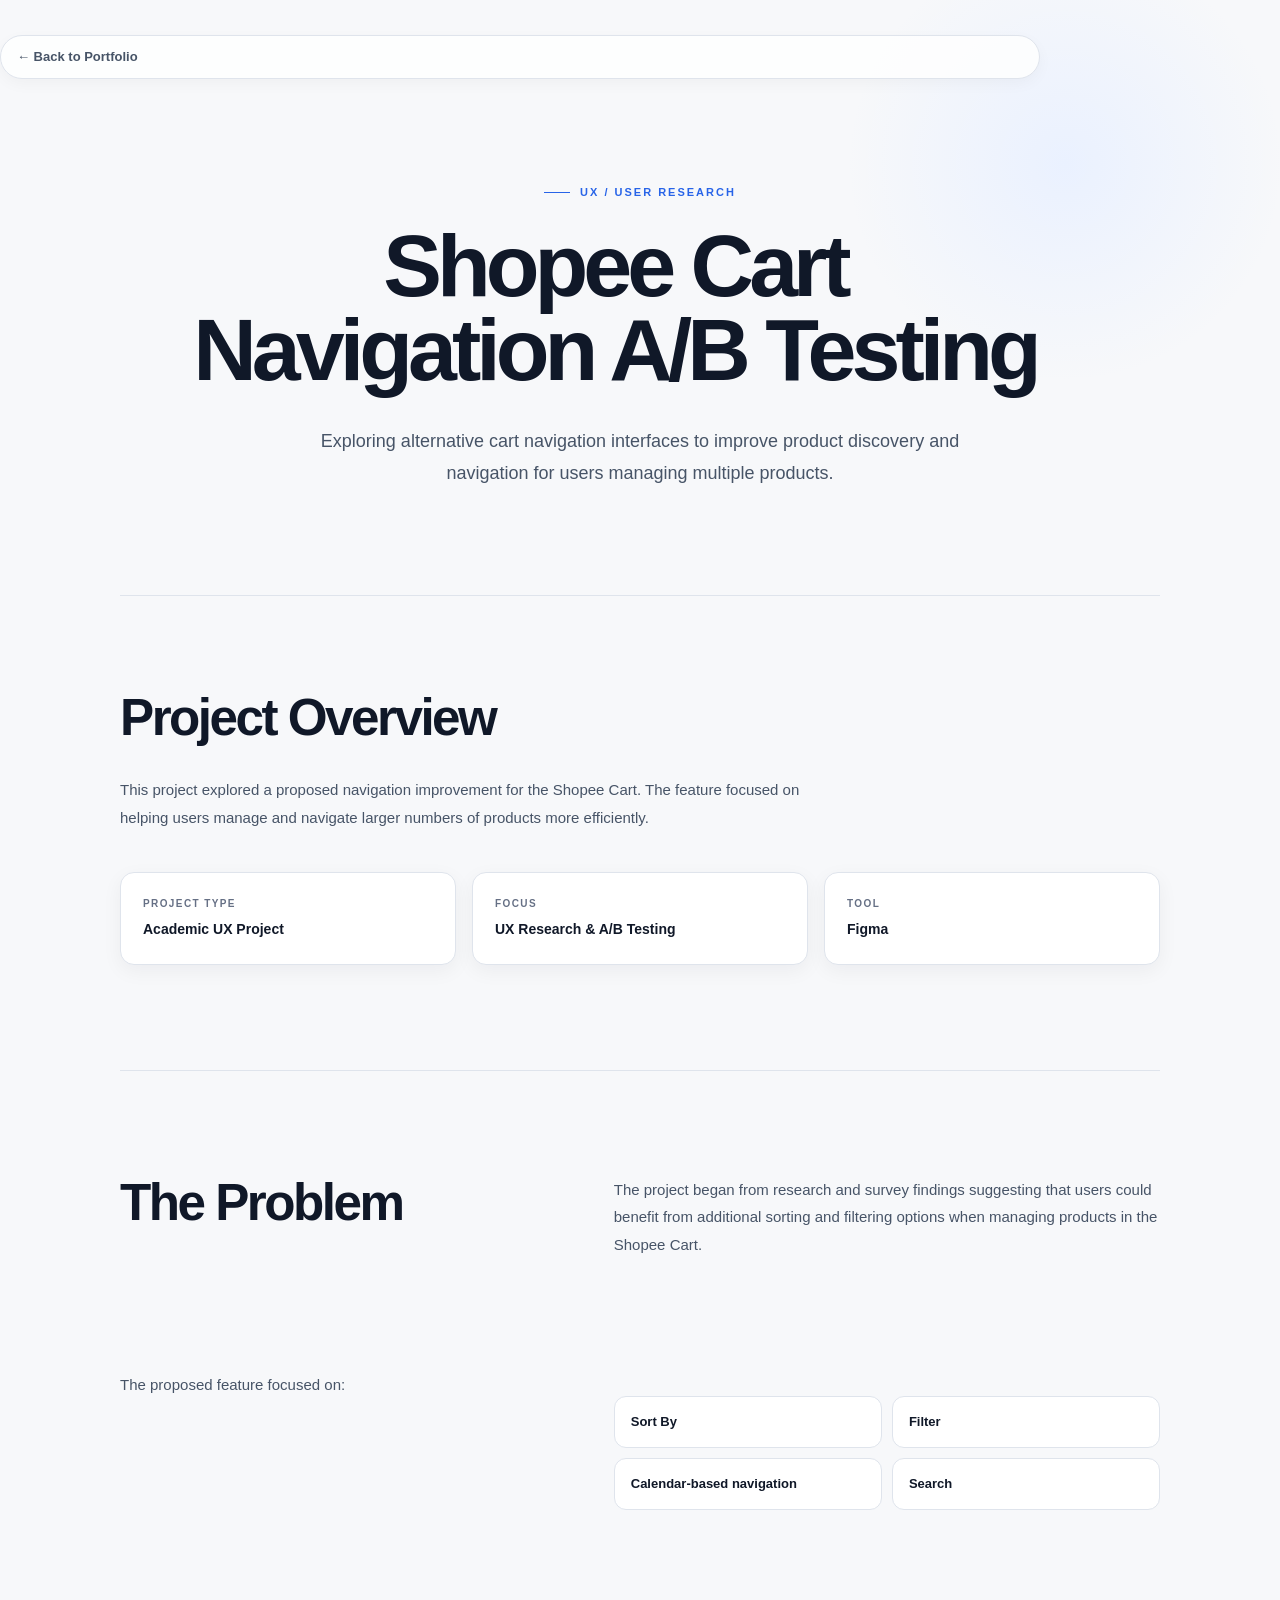
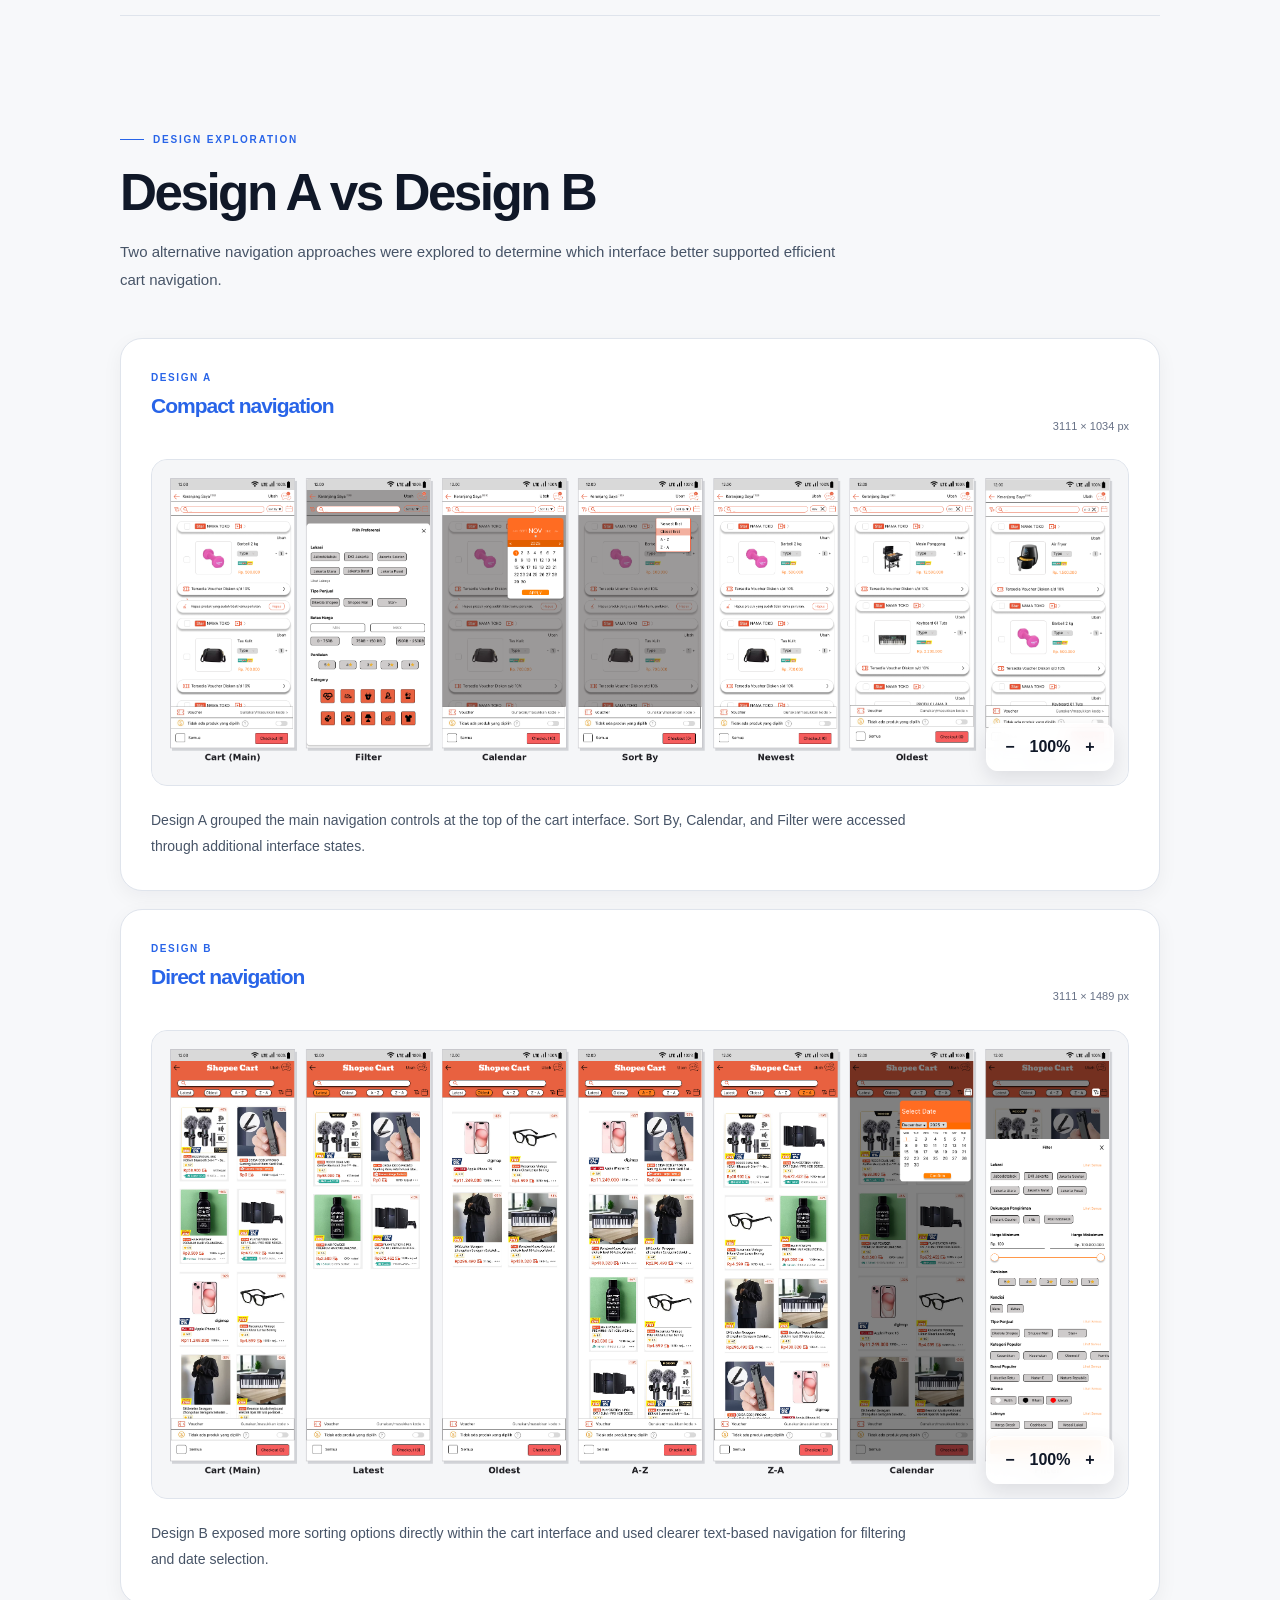
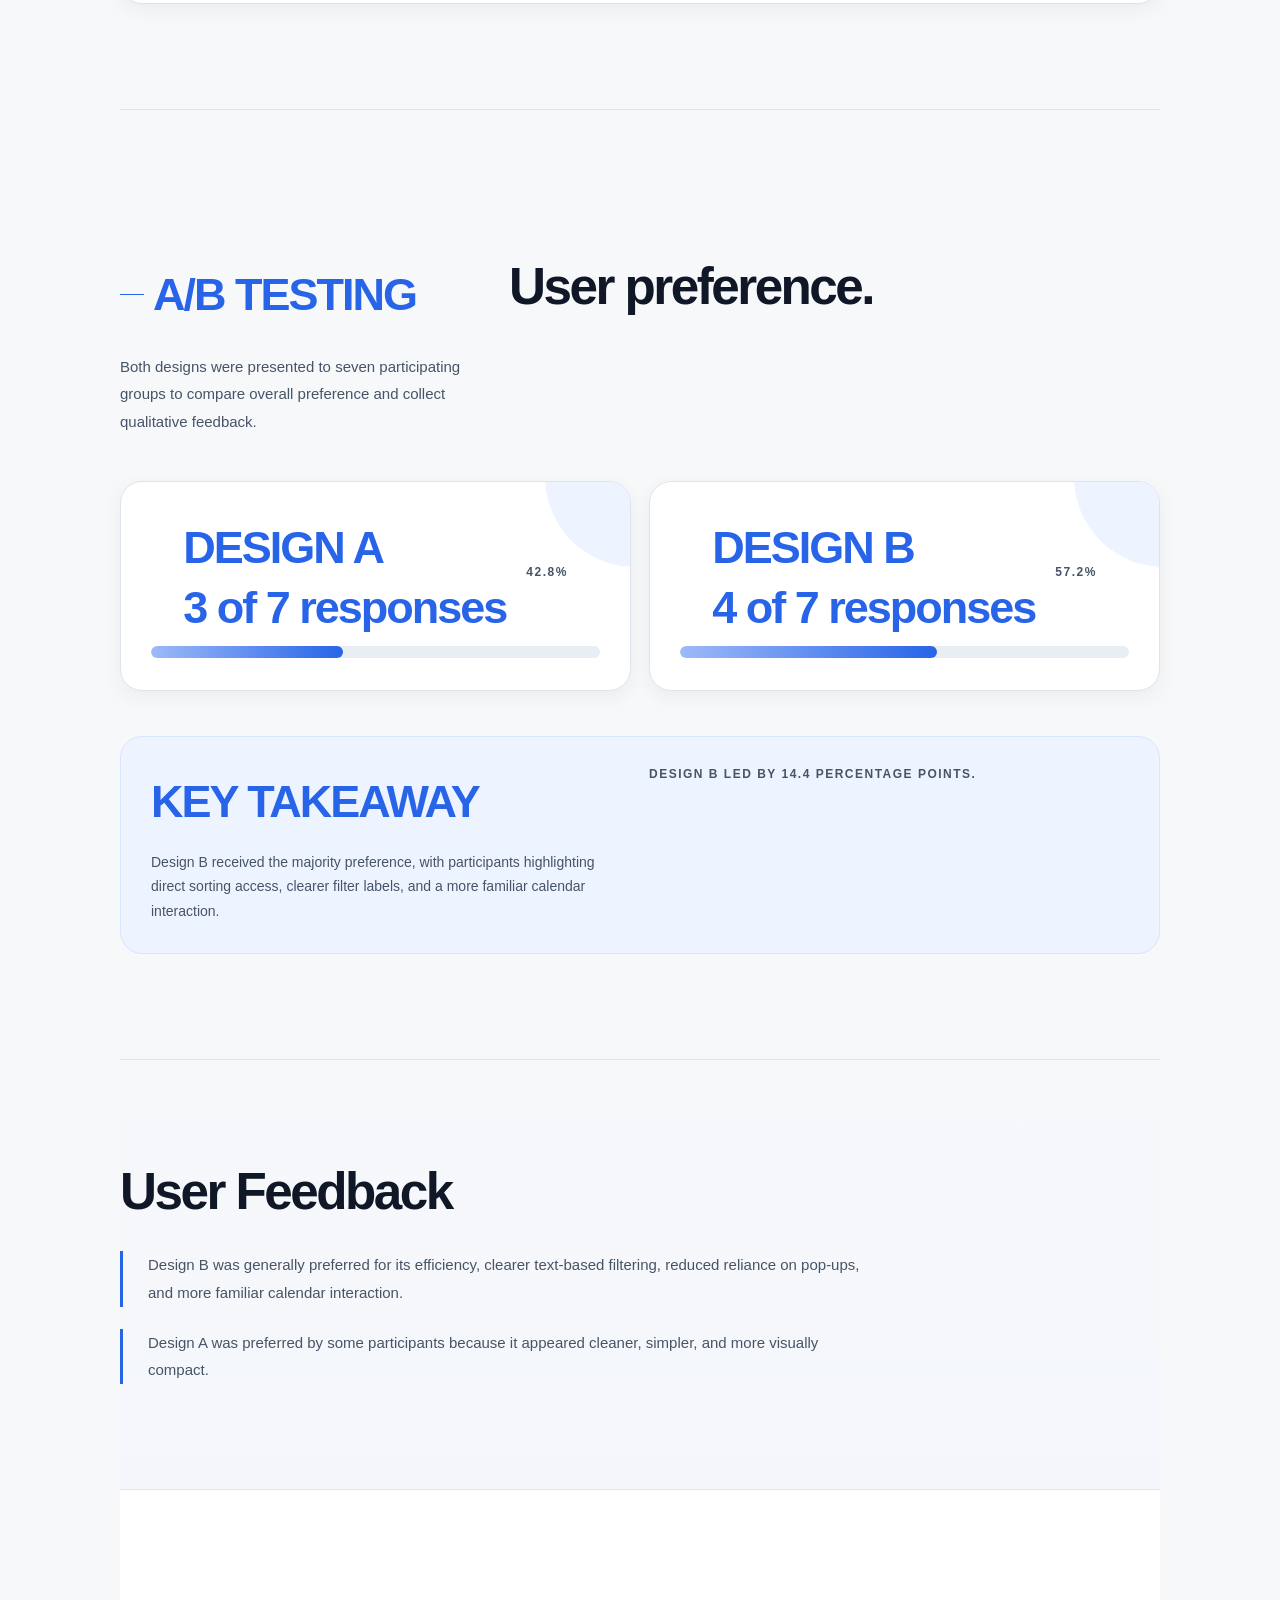
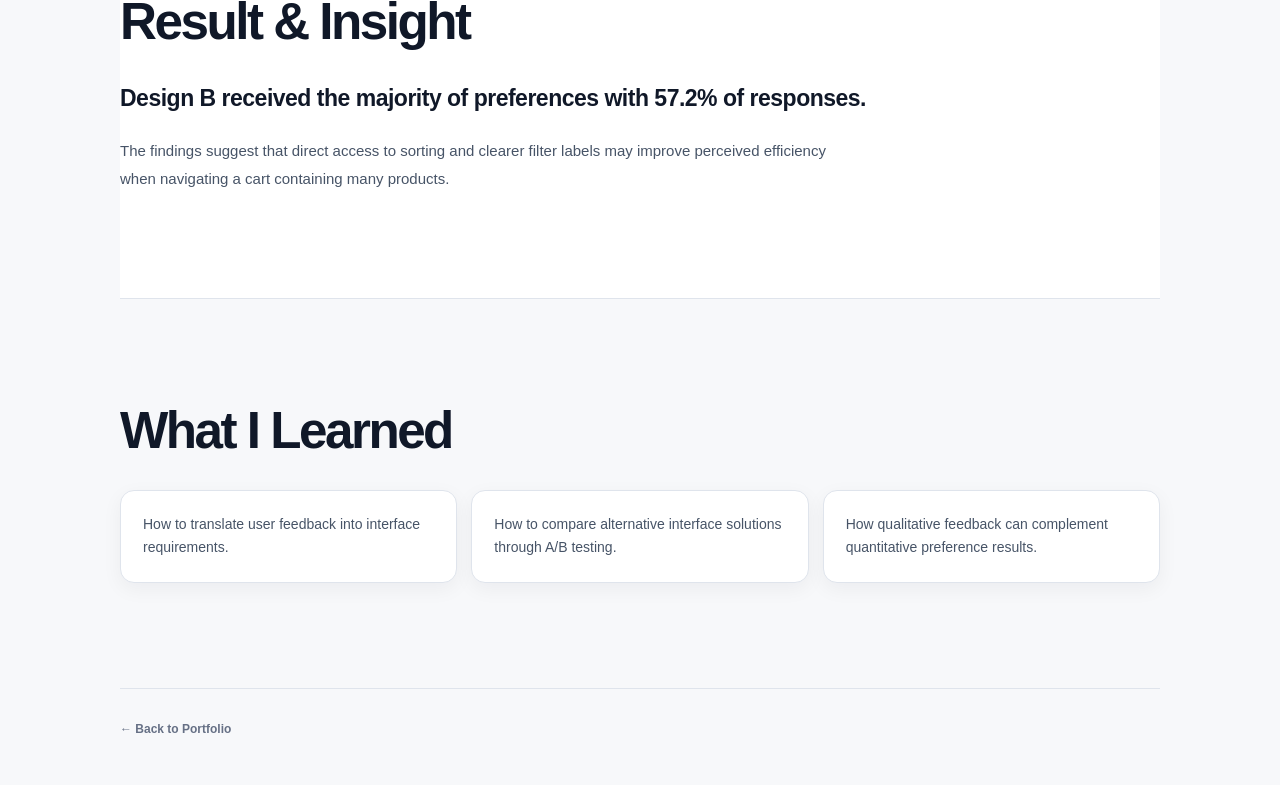
==== commit 9ed819fa: "Update shopee-ab-testing.html" ====
--- a/projects/shopee-ab-testing.html
+++ b/projects/shopee-ab-testing.html
@@ -572,7 +572,9 @@
         </a>
 
     </footer>
-
+    
+<script src="shopee-ab-testing.js"></script>
+    
 </body>
 
 </html>
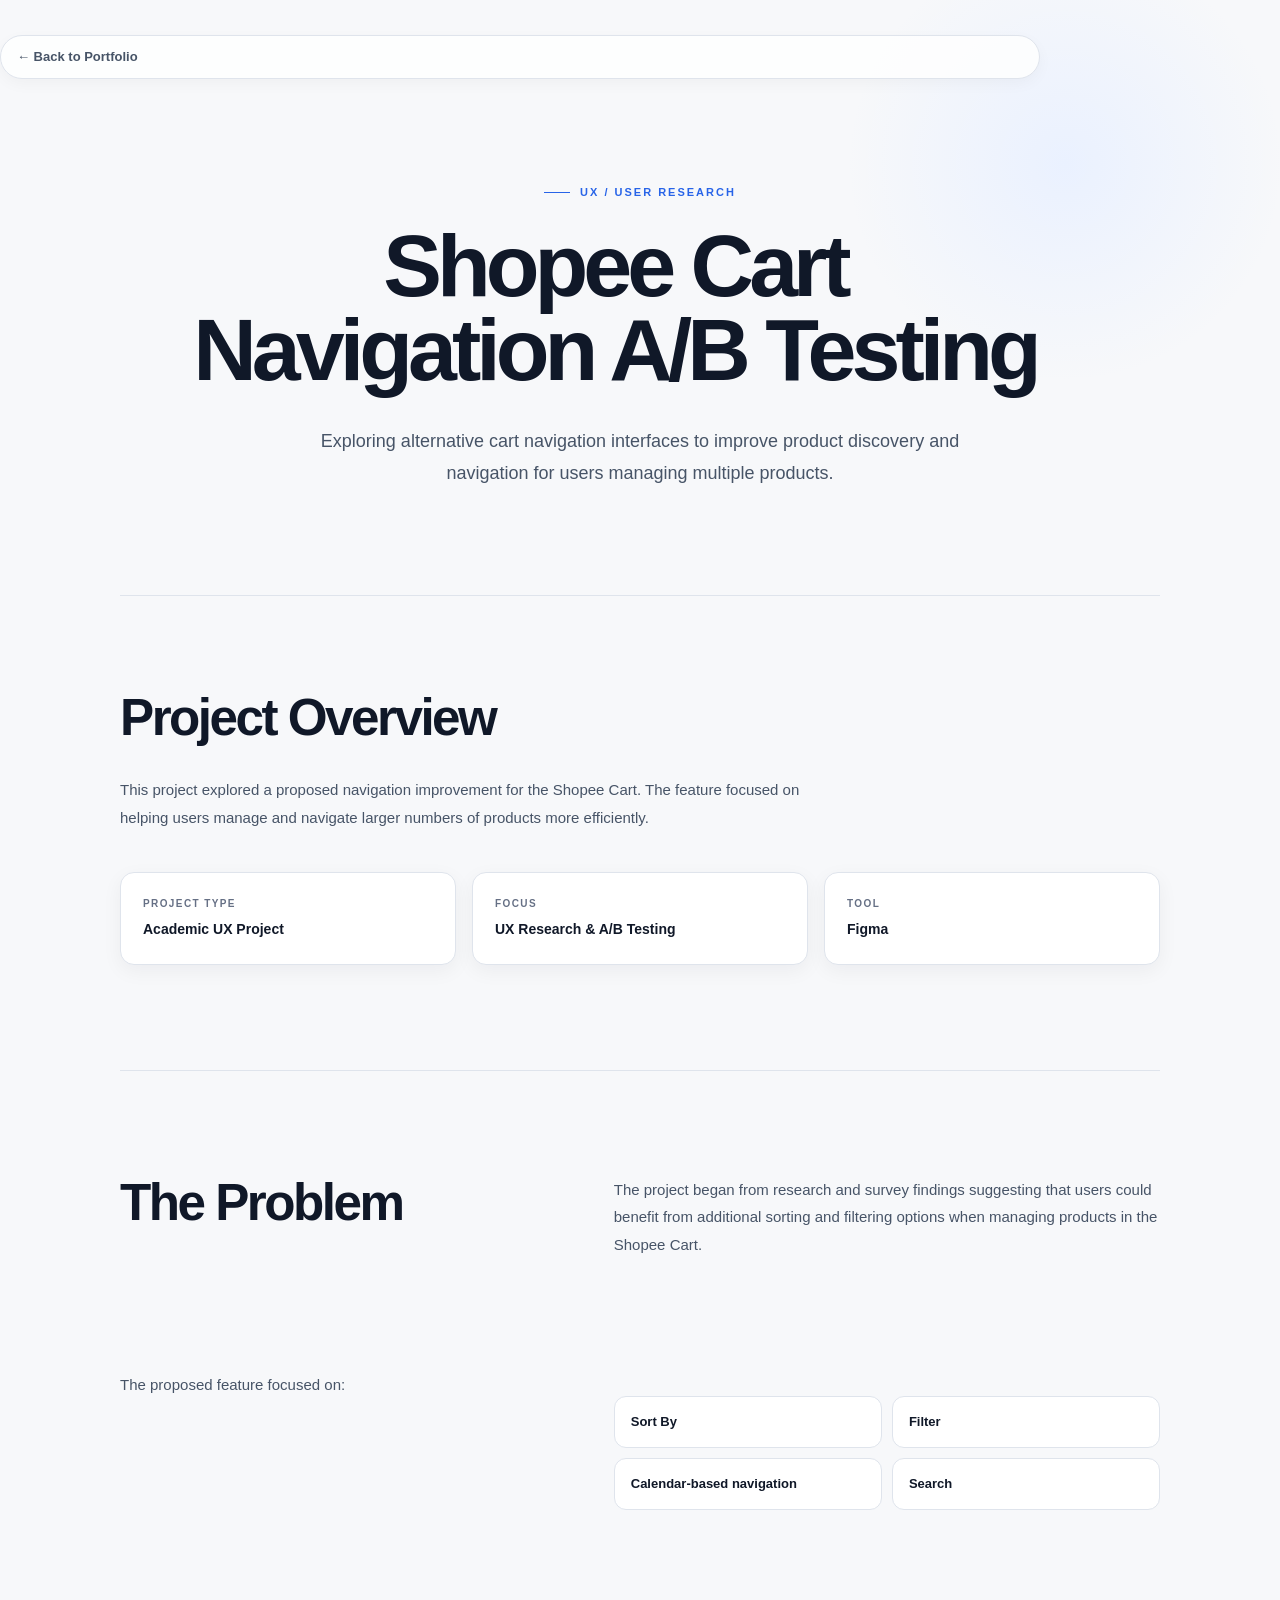
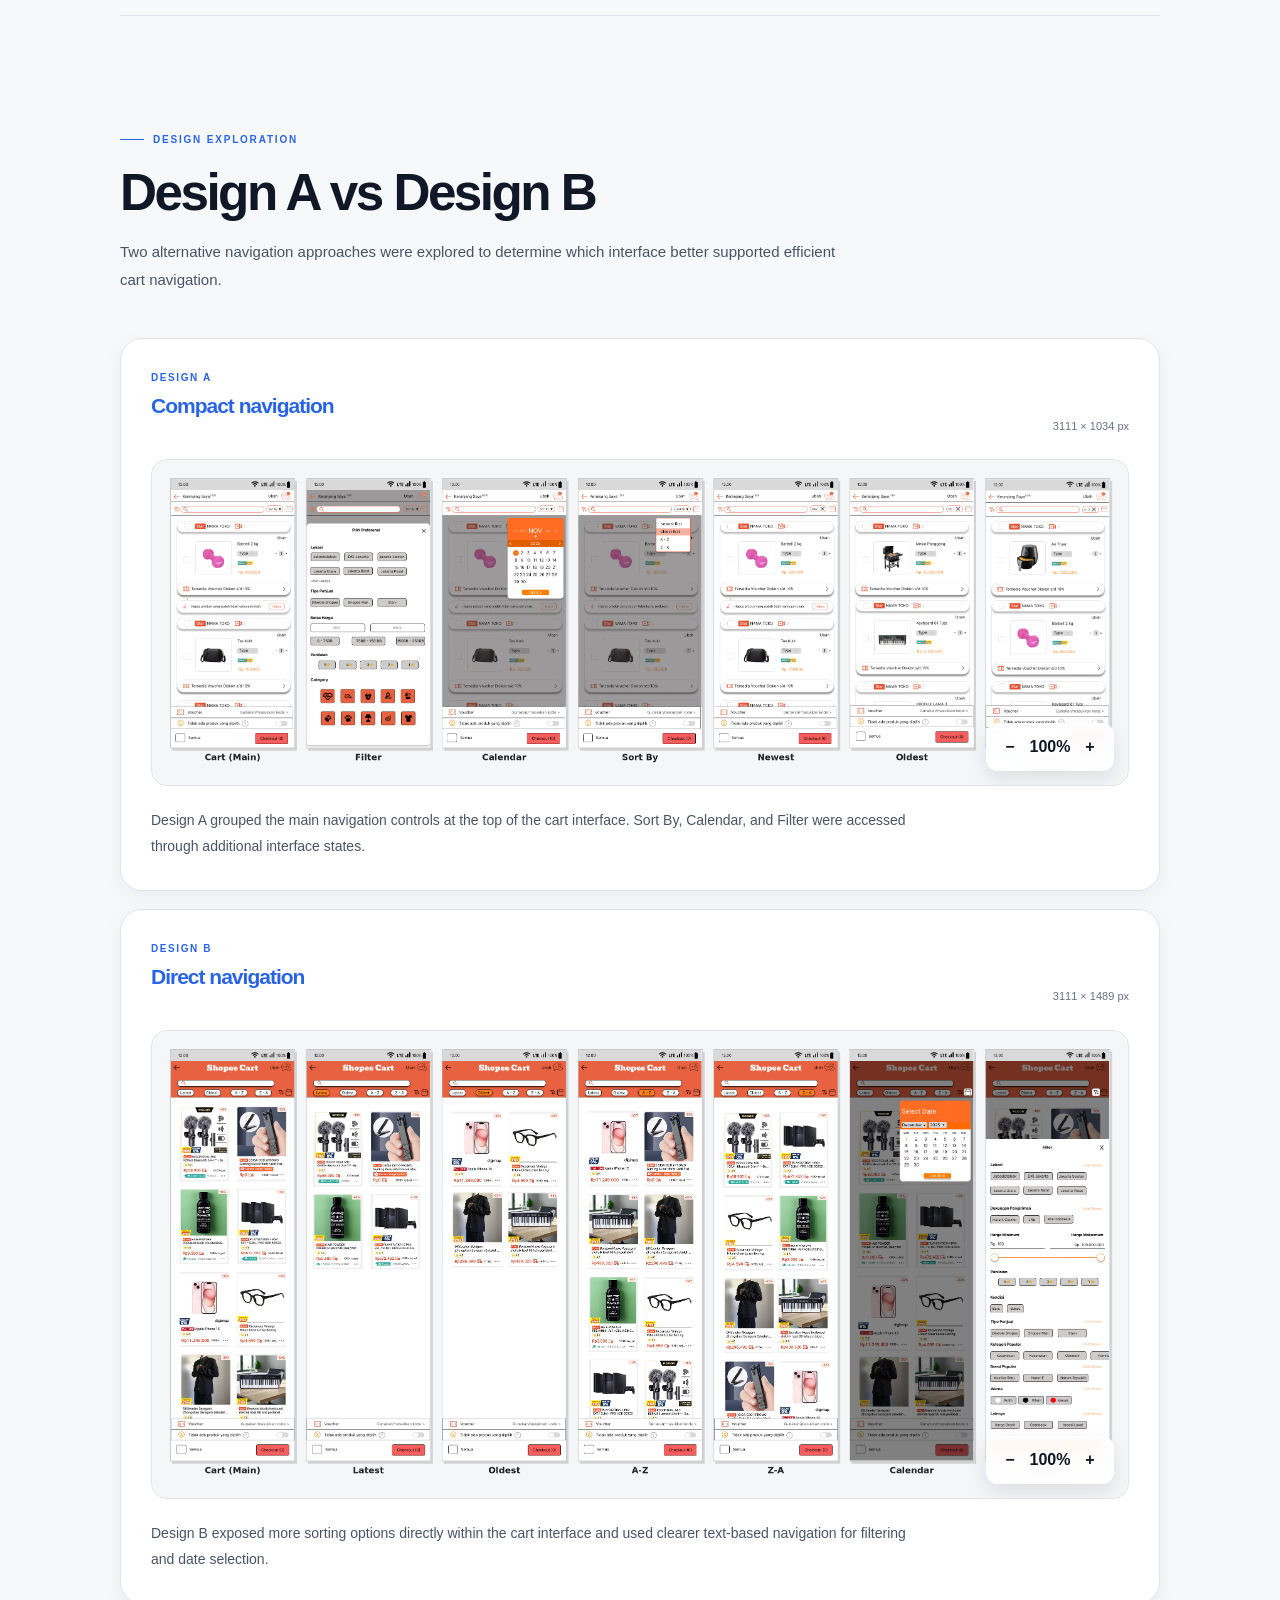
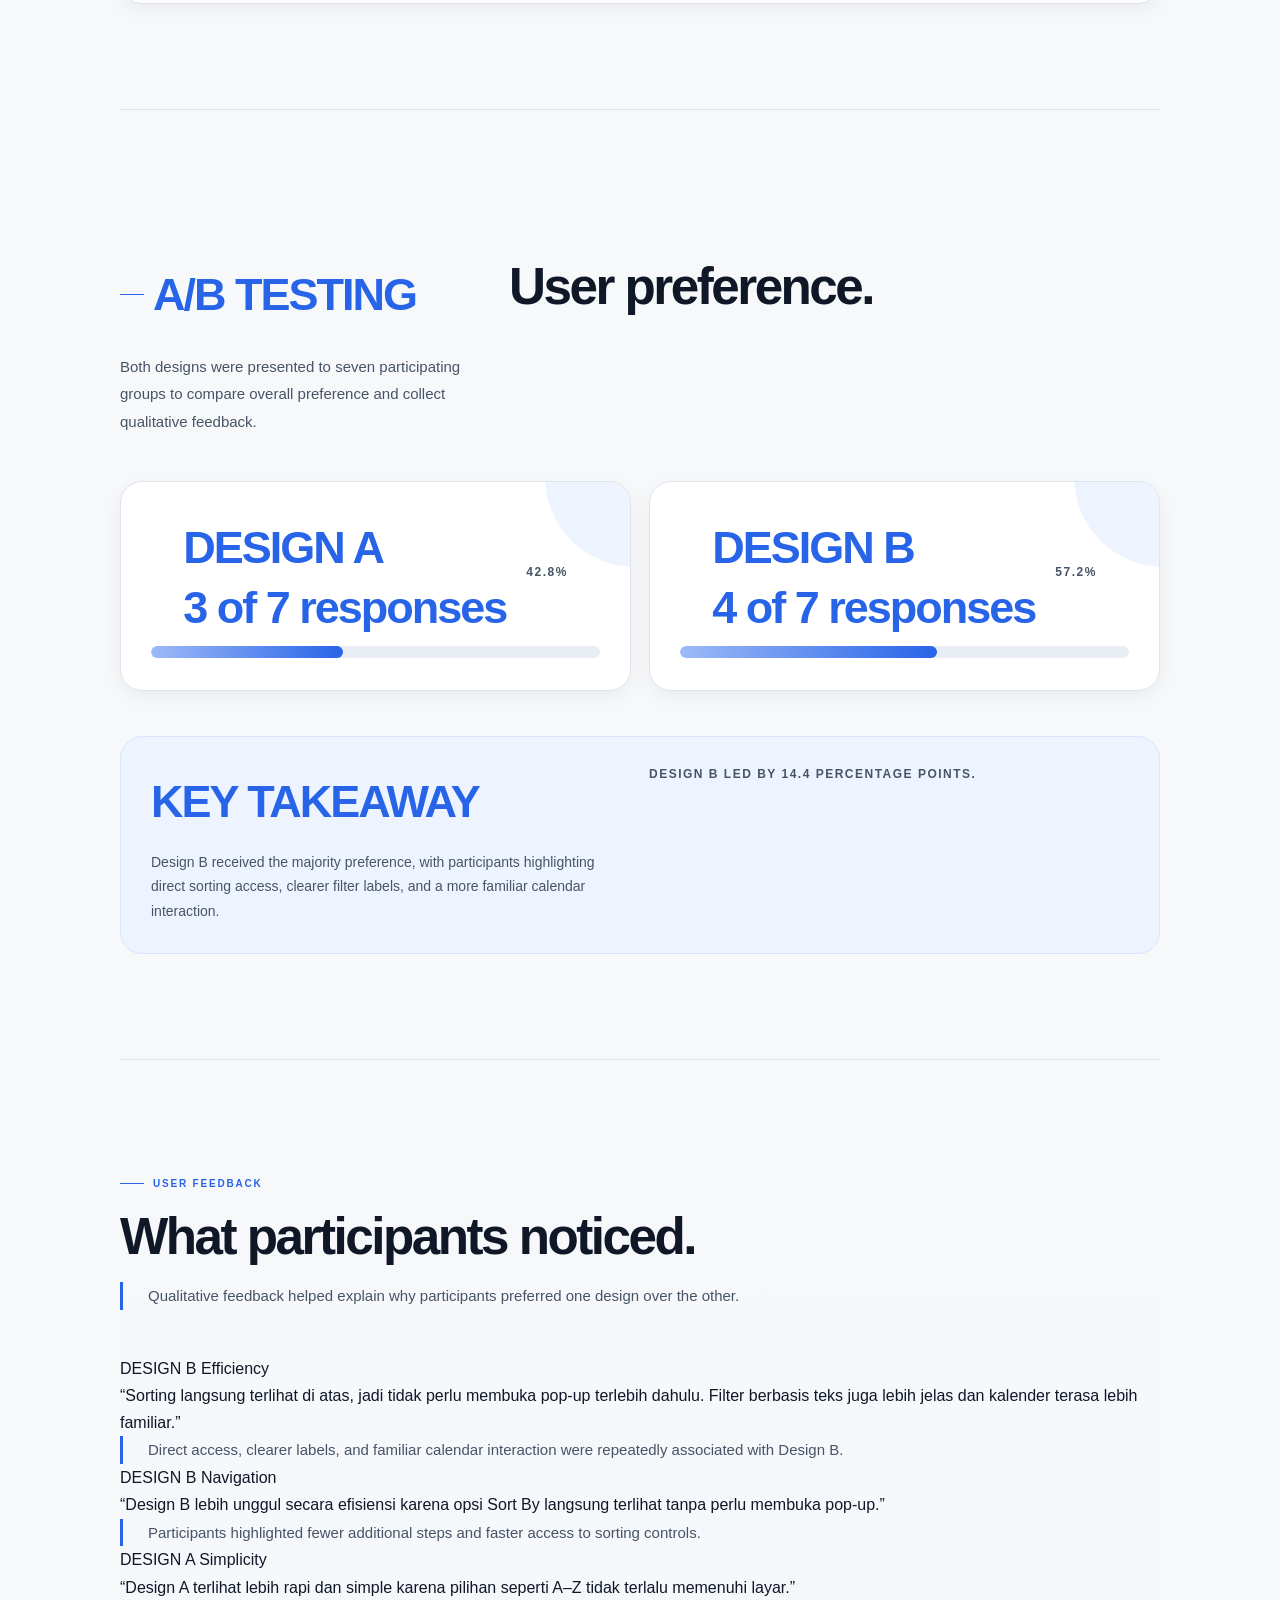
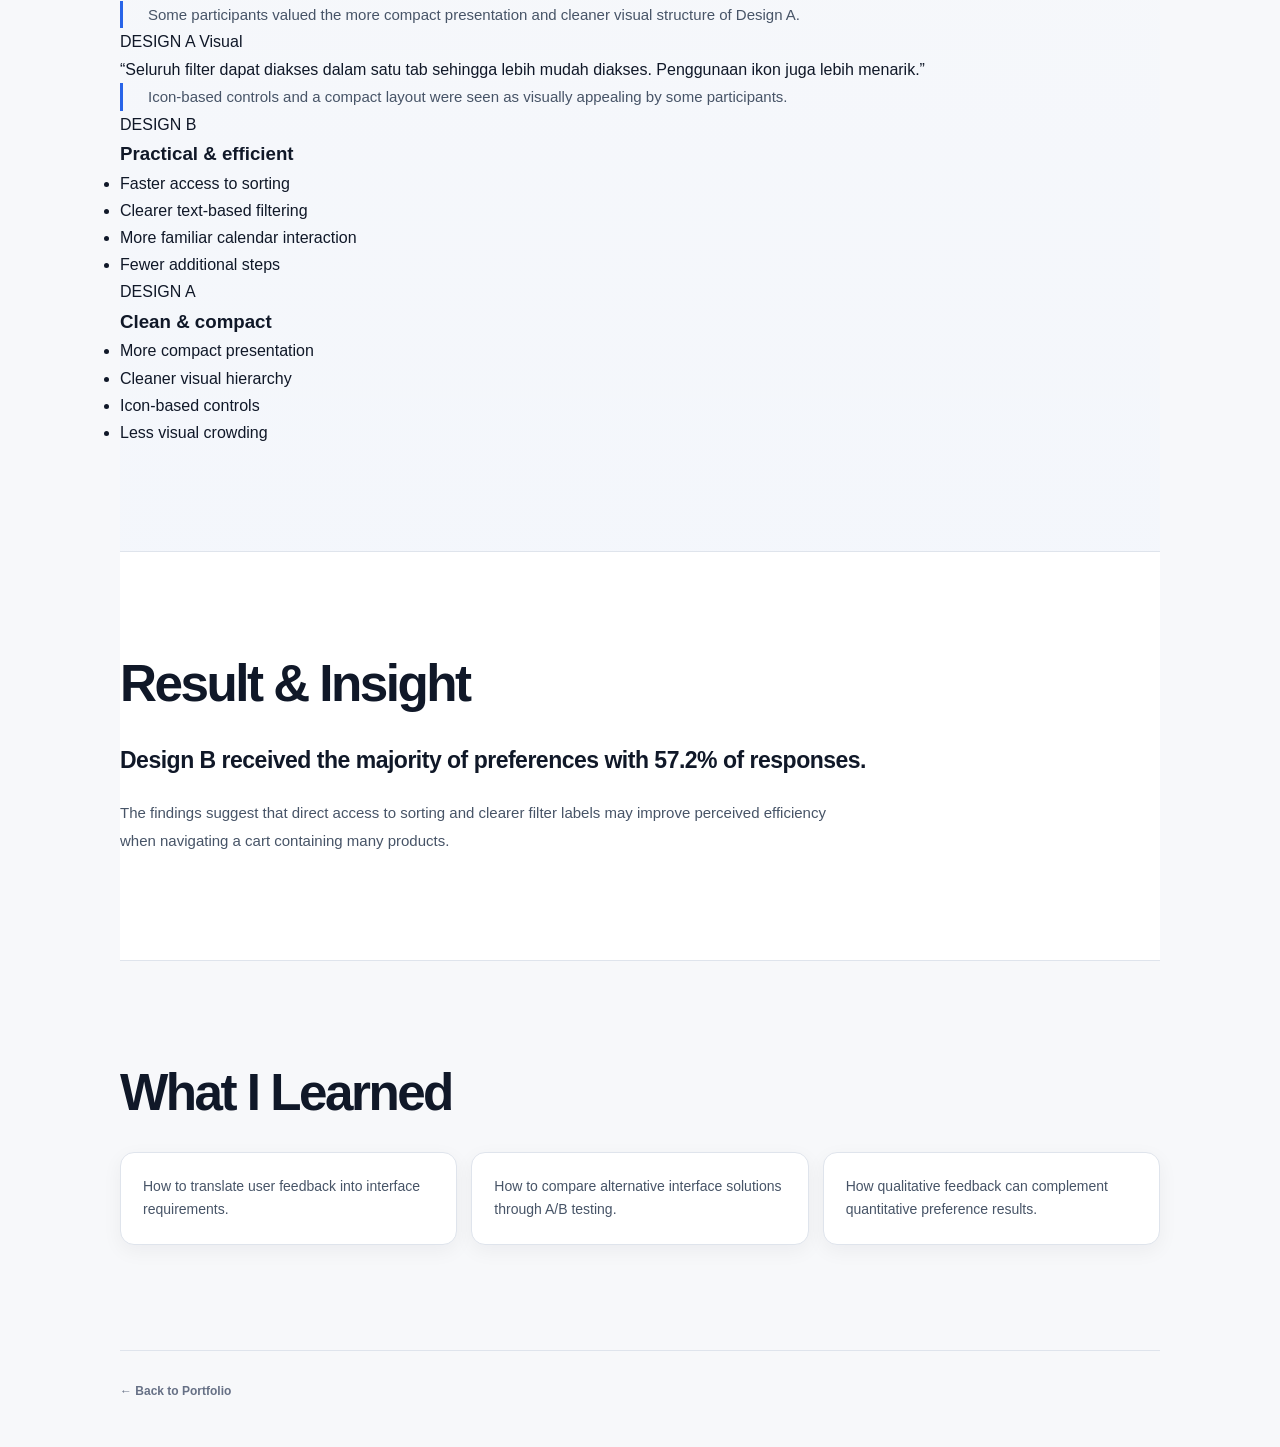
==== commit 1b0de01c: "Update shopee-ab-testing.html" ====
--- a/projects/shopee-ab-testing.html
+++ b/projects/shopee-ab-testing.html
@@ -476,28 +476,229 @@
 </section>
 
         <!-- =========================
-             FEEDBACK
-        ========================== -->
-
-        <section>
-
-            <h2>
-                User Feedback
-            </h2>
-
-            <p>
-                Design B was generally preferred for its
-                efficiency, clearer text-based filtering,
-                reduced reliance on pop-ups, and more familiar
-                calendar interaction.
-            </p>
-
-            <p>
-                Design A was preferred by some participants
-                because it appeared cleaner, simpler, and more
-                visually compact.
-            </p>
-
+     USER FEEDBACK
+========================== -->
+
+        <section class="user-feedback-section">
+        
+            <div class="section-intro">
+        
+                <span class="section-kicker">
+                    USER FEEDBACK
+                </span>
+        
+                <h2>
+                    What participants noticed.
+                </h2>
+        
+                <p>
+                    Qualitative feedback helped explain why participants
+                    preferred one design over the other.
+                </p>
+        
+            </div>
+        
+        
+            <!-- =========================
+                 FEEDBACK GRID
+            ========================== -->
+        
+            <div class="feedback-grid">
+        
+        
+                <!-- DESIGN B FEEDBACK -->
+        
+                <article class="feedback-card feedback-positive">
+        
+                    <div class="feedback-card-top">
+        
+                        <span class="feedback-tag">
+                            DESIGN B
+                        </span>
+        
+                        <span class="feedback-type">
+                            Efficiency
+                        </span>
+        
+                    </div>
+        
+                    <blockquote>
+                        “Sorting langsung terlihat di atas, jadi tidak perlu
+                        membuka pop-up terlebih dahulu. Filter berbasis teks
+                        juga lebih jelas dan kalender terasa lebih familiar.”
+                    </blockquote>
+        
+                    <p class="feedback-summary">
+                        Direct access, clearer labels, and familiar calendar
+                        interaction were repeatedly associated with
+                        Design B.
+                    </p>
+        
+                </article>
+        
+        
+                <!-- DESIGN B FEEDBACK -->
+        
+                <article class="feedback-card feedback-positive">
+        
+                    <div class="feedback-card-top">
+        
+                        <span class="feedback-tag">
+                            DESIGN B
+                        </span>
+        
+                        <span class="feedback-type">
+                            Navigation
+                        </span>
+        
+                    </div>
+        
+                    <blockquote>
+                        “Design B lebih unggul secara efisiensi karena opsi
+                        Sort By langsung terlihat tanpa perlu membuka pop-up.”
+                    </blockquote>
+        
+                    <p class="feedback-summary">
+                        Participants highlighted fewer additional steps and
+                        faster access to sorting controls.
+                    </p>
+        
+                </article>
+        
+        
+                <!-- DESIGN A FEEDBACK -->
+        
+                <article class="feedback-card">
+        
+                    <div class="feedback-card-top">
+        
+                        <span class="feedback-tag">
+                            DESIGN A
+                        </span>
+        
+                        <span class="feedback-type">
+                            Simplicity
+                        </span>
+        
+                    </div>
+        
+                    <blockquote>
+                        “Design A terlihat lebih rapi dan simple karena pilihan
+                        seperti A–Z tidak terlalu memenuhi layar.”
+                    </blockquote>
+        
+                    <p class="feedback-summary">
+                        Some participants valued the more compact presentation
+                        and cleaner visual structure of Design A.
+                    </p>
+        
+                </article>
+        
+        
+                <!-- DESIGN A FEEDBACK -->
+        
+                <article class="feedback-card">
+        
+                    <div class="feedback-card-top">
+        
+                        <span class="feedback-tag">
+                            DESIGN A
+                        </span>
+        
+                        <span class="feedback-type">
+                            Visual
+                        </span>
+        
+                    </div>
+        
+                    <blockquote>
+                        “Seluruh filter dapat diakses dalam satu tab sehingga
+                        lebih mudah diakses. Penggunaan ikon juga lebih menarik.”
+                    </blockquote>
+        
+                    <p class="feedback-summary">
+                        Icon-based controls and a compact layout were seen as
+                        visually appealing by some participants.
+                    </p>
+        
+                </article>
+        
+            </div>
+        
+        
+            <!-- =========================
+                 PATTERN SUMMARY
+            ========================== -->
+        
+            <div class="feedback-pattern">
+        
+                <div class="feedback-pattern-column">
+        
+                    <span class="feedback-pattern-label">
+                        DESIGN B
+                    </span>
+        
+                    <h3>
+                        Practical & efficient
+                    </h3>
+        
+                    <ul>
+        
+                        <li>
+                            Faster access to sorting
+                        </li>
+        
+                        <li>
+                            Clearer text-based filtering
+                        </li>
+        
+                        <li>
+                            More familiar calendar interaction
+                        </li>
+        
+                        <li>
+                            Fewer additional steps
+                        </li>
+        
+                    </ul>
+        
+                </div>
+        
+        
+                <div class="feedback-pattern-column">
+        
+                    <span class="feedback-pattern-label">
+                        DESIGN A
+                    </span>
+        
+                    <h3>
+                        Clean & compact
+                    </h3>
+        
+                    <ul>
+        
+                        <li>
+                            More compact presentation
+                        </li>
+        
+                        <li>
+                            Cleaner visual hierarchy
+                        </li>
+        
+                        <li>
+                            Icon-based controls
+                        </li>
+        
+                        <li>
+                            Less visual crowding
+                        </li>
+        
+                    </ul>
+        
+                </div>
+        
+            </div>
+        
         </section>
 
 
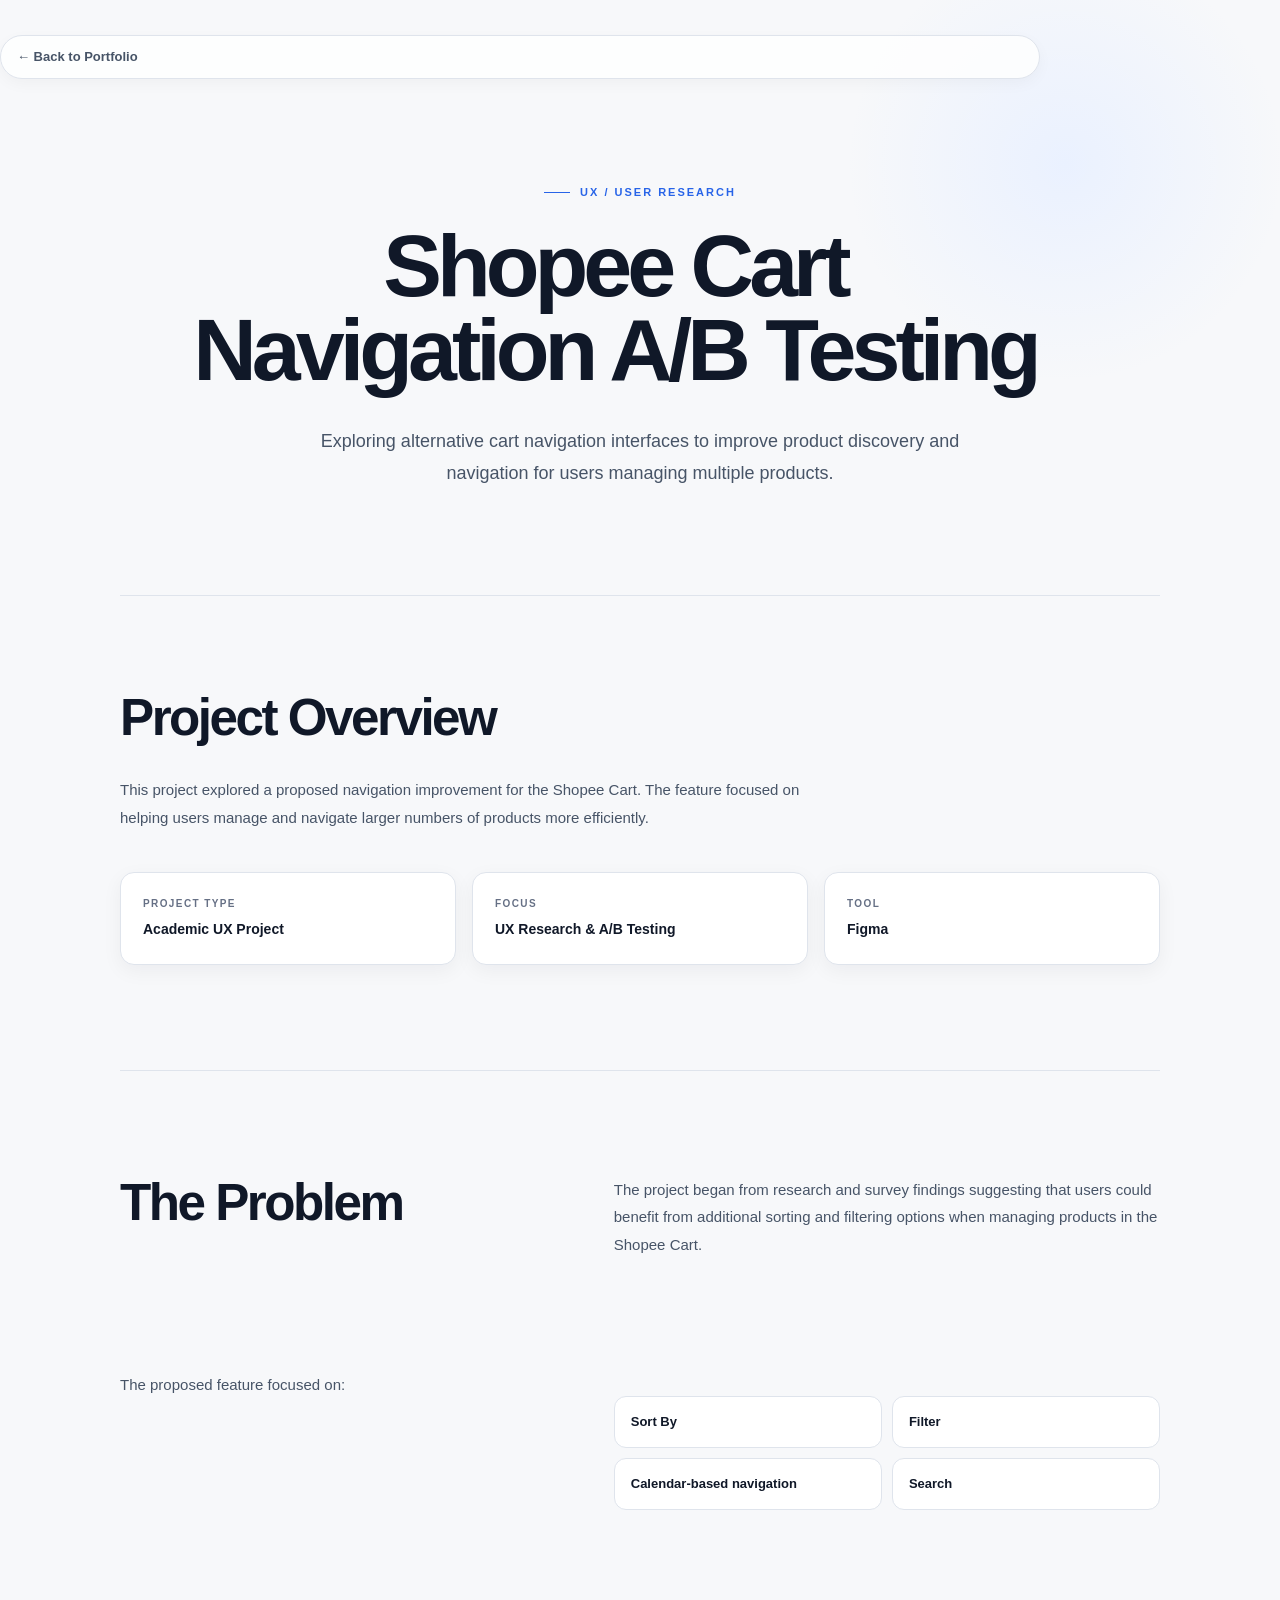
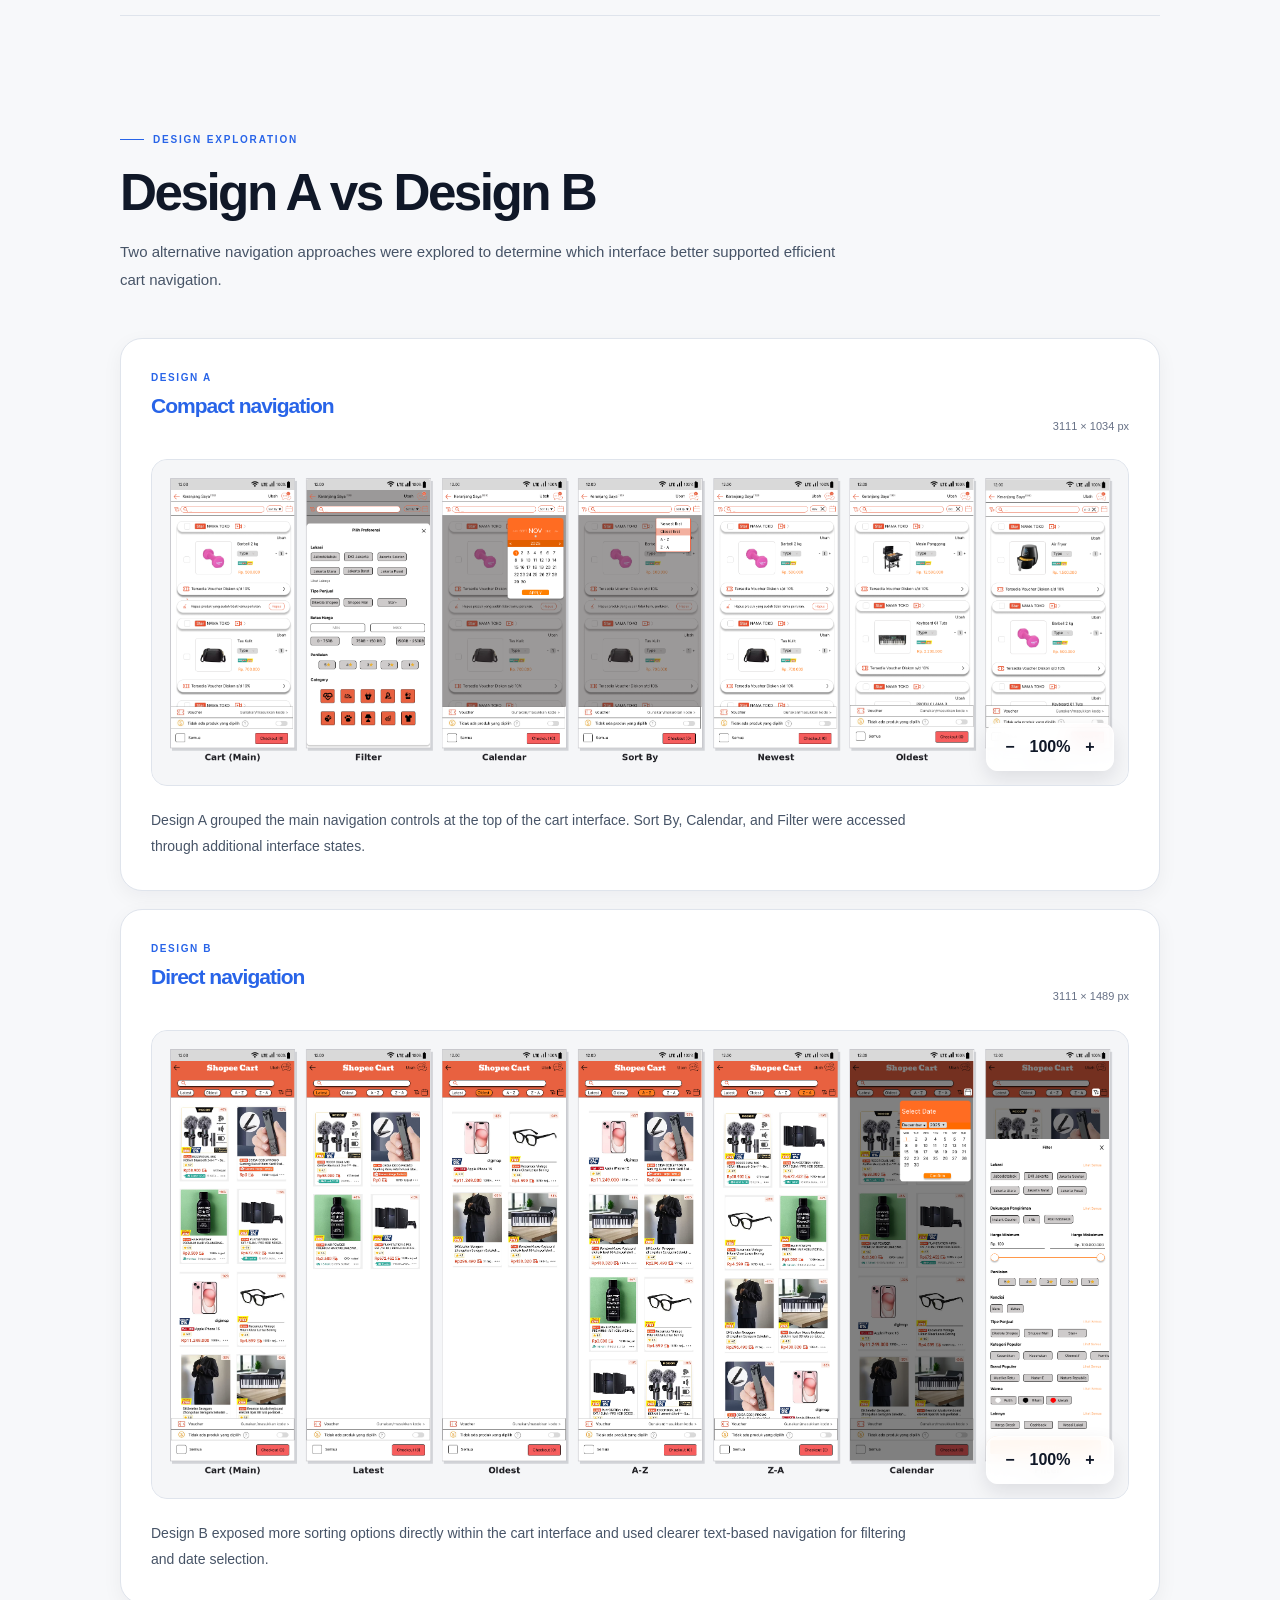
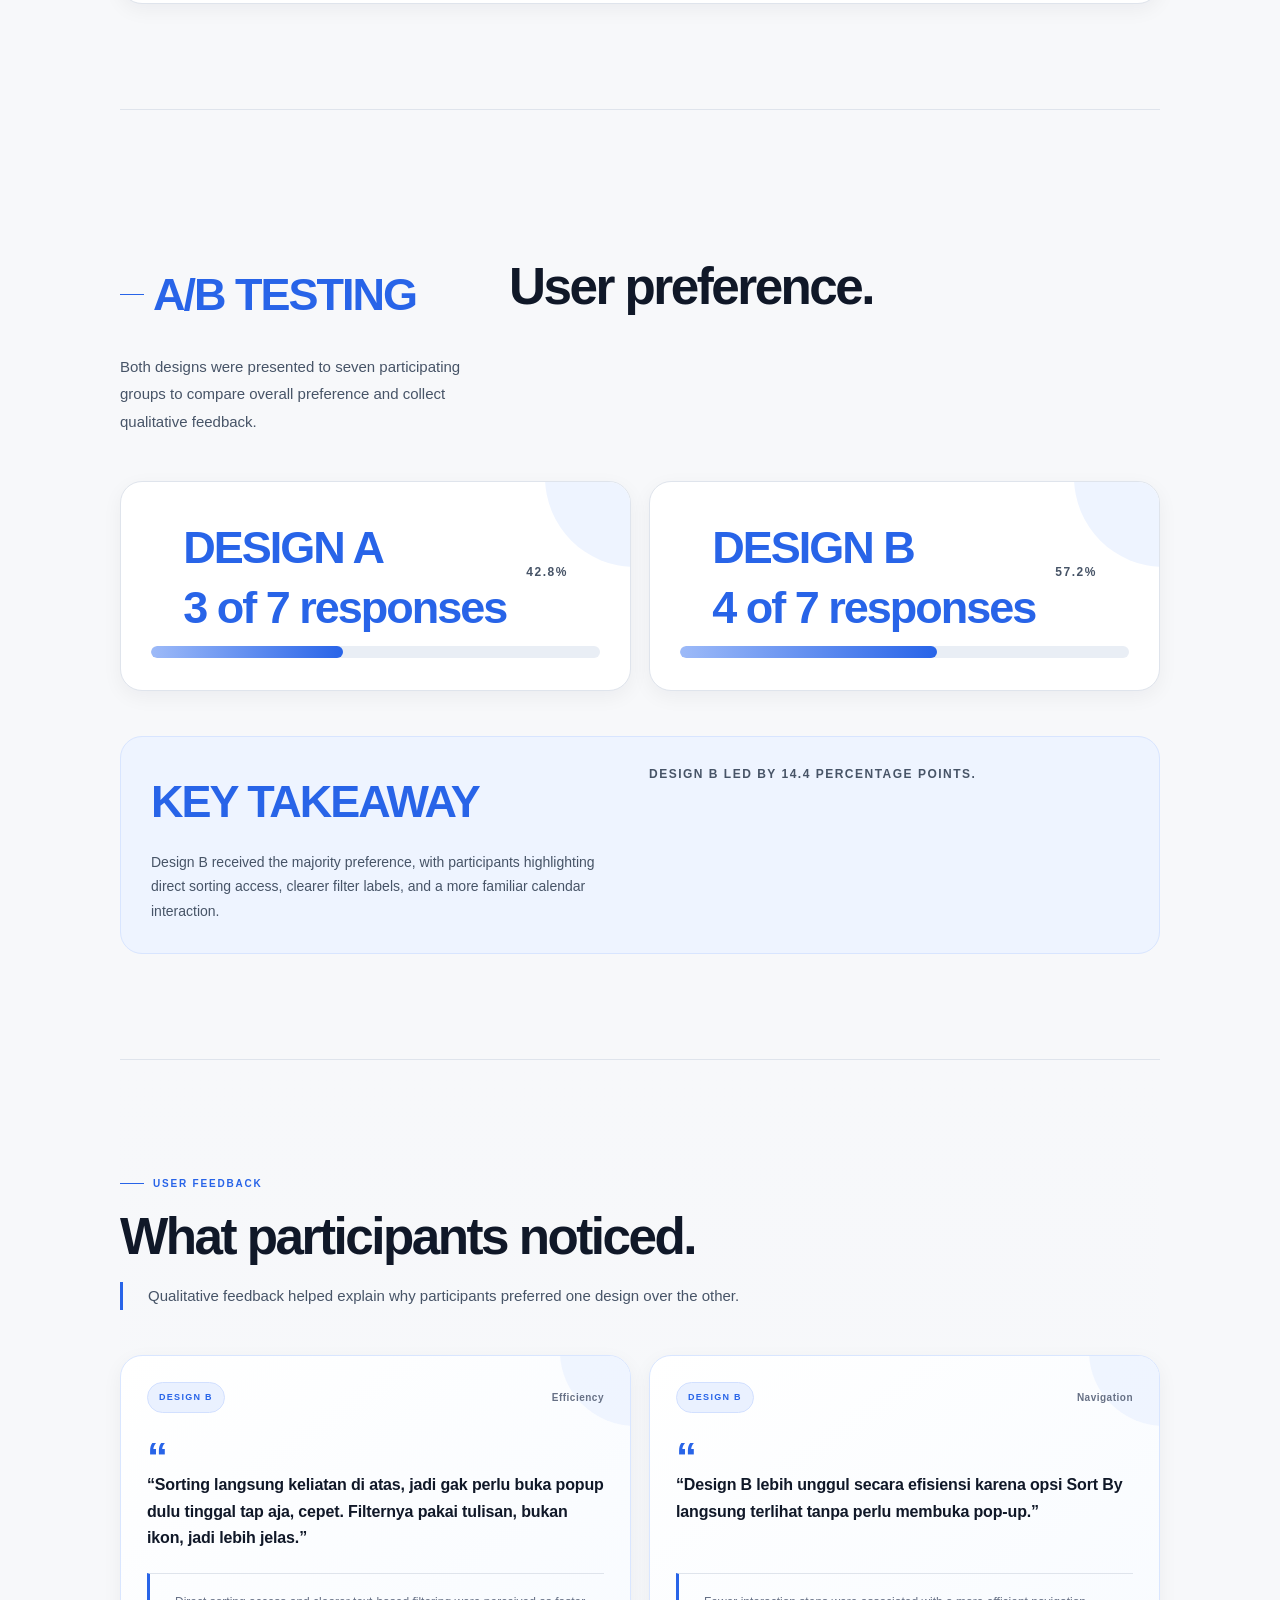
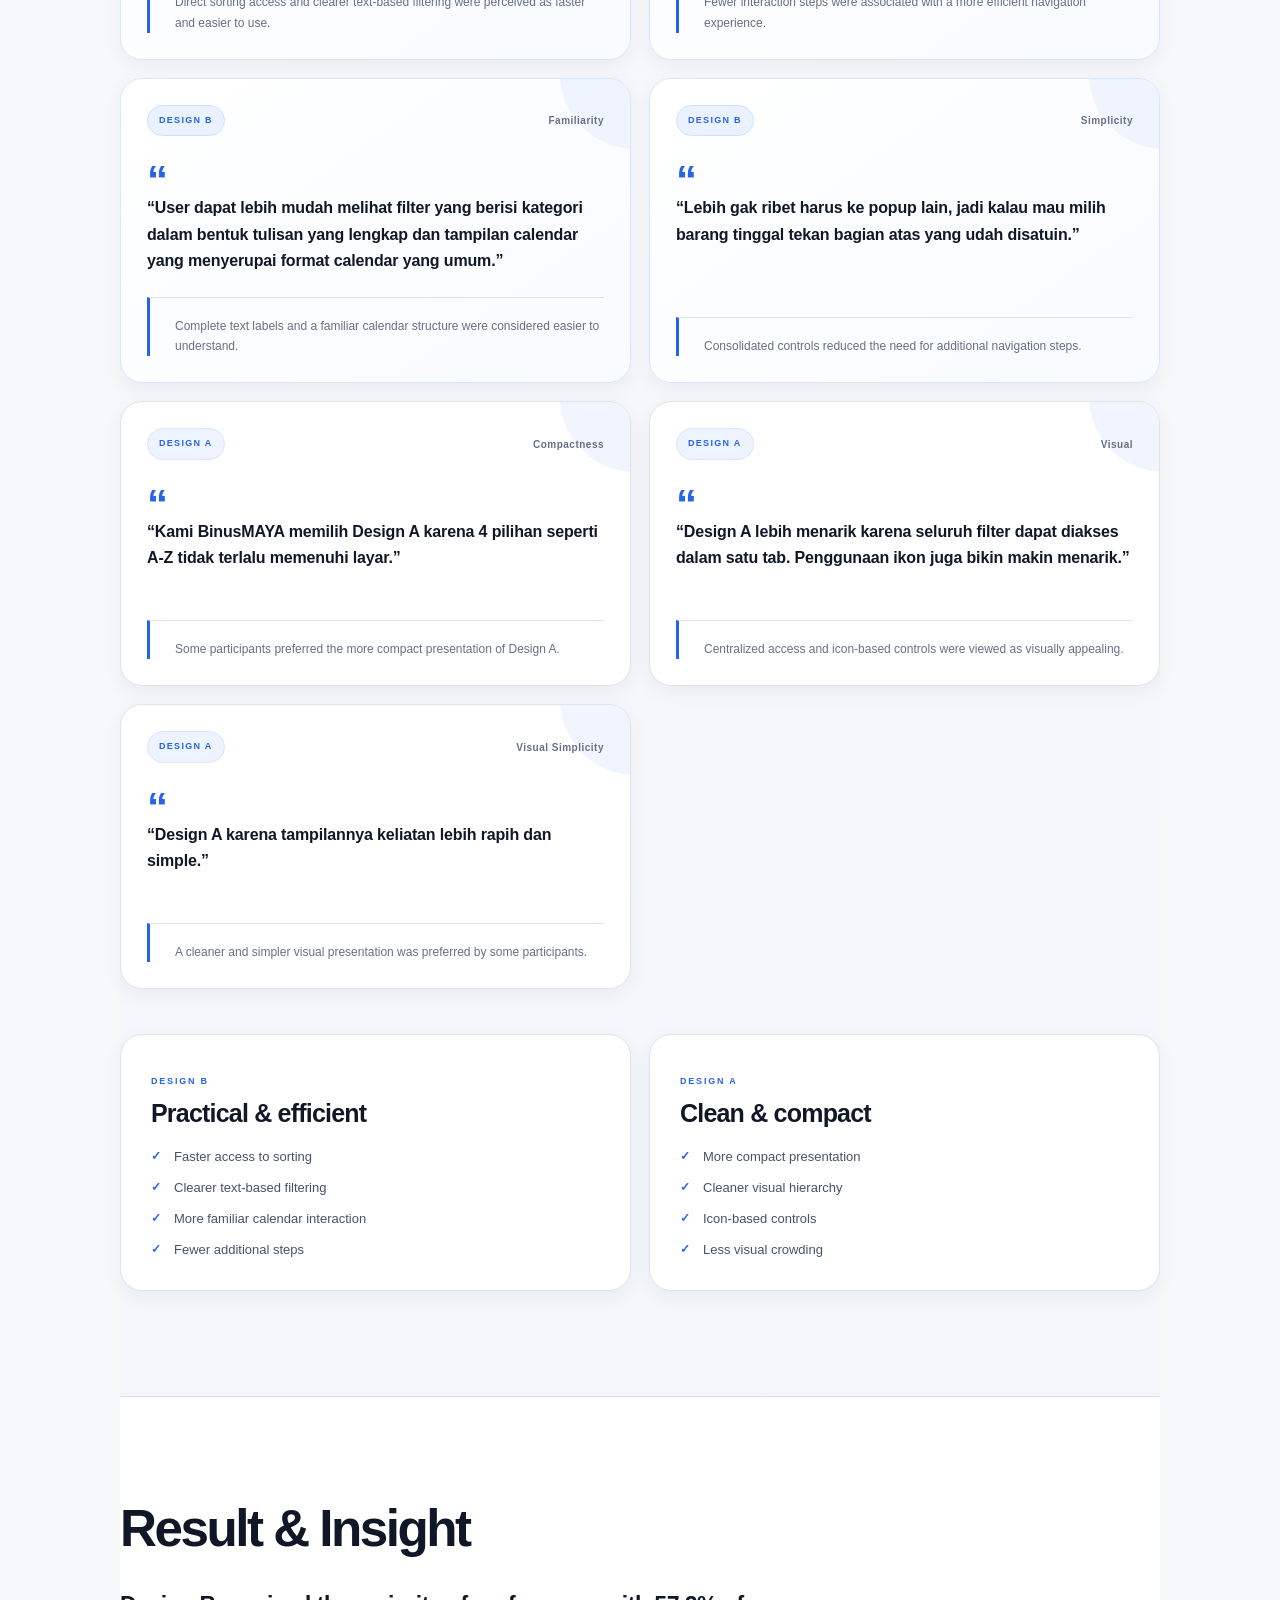
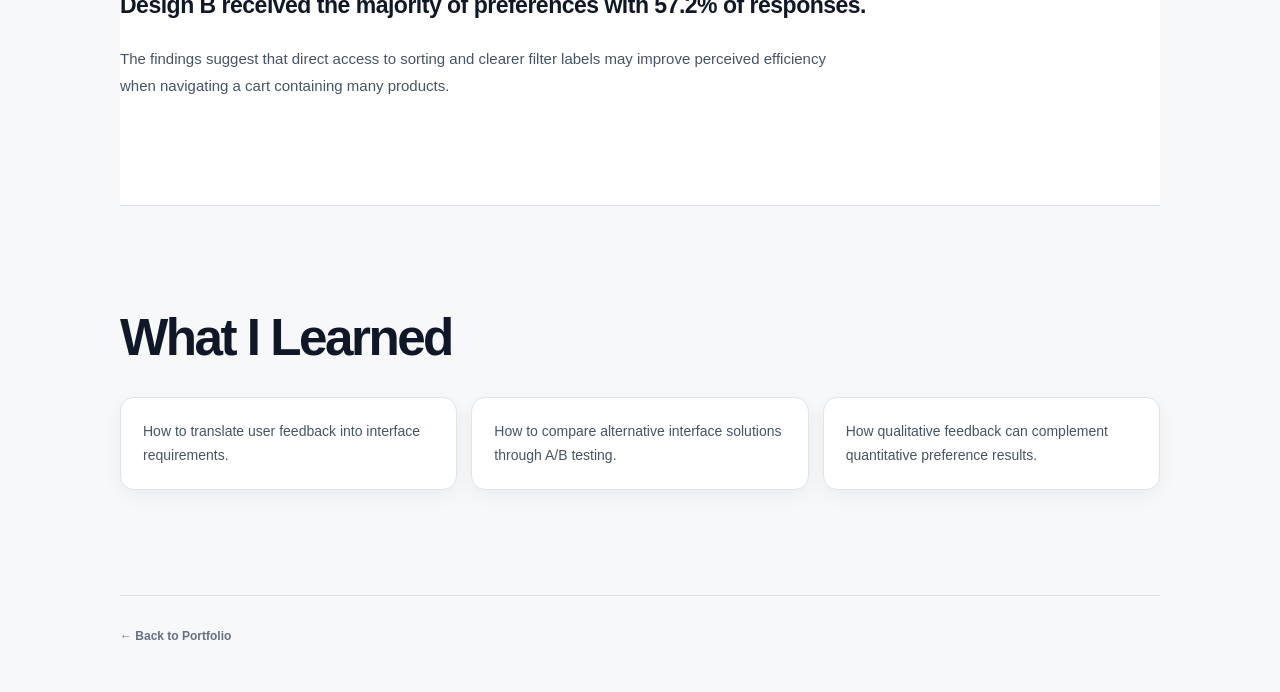
==== commit 63bdcd09: "Update shopee-ab-testing.html" ====
--- a/projects/shopee-ab-testing.html
+++ b/projects/shopee-ab-testing.html
@@ -504,125 +504,226 @@
             ========================== -->
         
             <div class="feedback-grid">
-        
-        
-                <!-- DESIGN B FEEDBACK -->
-        
+            
+                <!-- =========================
+                     1. ITO — DESIGN B
+                ========================== -->
+            
                 <article class="feedback-card feedback-positive">
-        
+            
                     <div class="feedback-card-top">
-        
+            
                         <span class="feedback-tag">
                             DESIGN B
                         </span>
-        
+            
                         <span class="feedback-type">
                             Efficiency
                         </span>
-        
+            
                     </div>
-        
+            
                     <blockquote>
-                        “Sorting langsung terlihat di atas, jadi tidak perlu
-                        membuka pop-up terlebih dahulu. Filter berbasis teks
-                        juga lebih jelas dan kalender terasa lebih familiar.”
+                        “Sorting langsung keliatan di atas, jadi gak perlu buka
+                        popup dulu tinggal tap aja, cepet. Filternya pakai
+                        tulisan, bukan ikon, jadi lebih jelas.”
                     </blockquote>
-        
+            
                     <p class="feedback-summary">
-                        Direct access, clearer labels, and familiar calendar
-                        interaction were repeatedly associated with
-                        Design B.
+                        Direct sorting access and clearer text-based filtering
+                        were perceived as faster and easier to use.
                     </p>
-        
+            
                 </article>
-        
-        
-                <!-- DESIGN B FEEDBACK -->
-        
+            
+            
+                <!-- =========================
+                     2. CHARLES — DESIGN B
+                ========================== -->
+            
                 <article class="feedback-card feedback-positive">
-        
+            
                     <div class="feedback-card-top">
-        
+            
                         <span class="feedback-tag">
                             DESIGN B
                         </span>
-        
+            
                         <span class="feedback-type">
                             Navigation
                         </span>
-        
+            
                     </div>
-        
+            
                     <blockquote>
                         “Design B lebih unggul secara efisiensi karena opsi
                         Sort By langsung terlihat tanpa perlu membuka pop-up.”
                     </blockquote>
-        
+            
                     <p class="feedback-summary">
-                        Participants highlighted fewer additional steps and
-                        faster access to sorting controls.
+                        Fewer interaction steps were associated with a more
+                        efficient navigation experience.
                     </p>
-        
+            
                 </article>
-        
-        
-                <!-- DESIGN A FEEDBACK -->
-        
+            
+            
+                <!-- =========================
+                     3. RAFI / HAIKAL — DESIGN B
+                ========================== -->
+            
+                <article class="feedback-card feedback-positive">
+            
+                    <div class="feedback-card-top">
+            
+                        <span class="feedback-tag">
+                            DESIGN B
+                        </span>
+            
+                        <span class="feedback-type">
+                            Familiarity
+                        </span>
+            
+                    </div>
+            
+                    <blockquote>
+                        “User dapat lebih mudah melihat filter yang berisi
+                        kategori dalam bentuk tulisan yang lengkap dan tampilan
+                        calendar yang menyerupai format calendar yang umum.”
+                    </blockquote>
+            
+                    <p class="feedback-summary">
+                        Complete text labels and a familiar calendar structure
+                        were considered easier to understand.
+                    </p>
+            
+                </article>
+            
+            
+                <!-- =========================
+                     4. MEISYA — DESIGN B
+                ========================== -->
+            
+                <article class="feedback-card feedback-positive">
+            
+                    <div class="feedback-card-top">
+            
+                        <span class="feedback-tag">
+                            DESIGN B
+                        </span>
+            
+                        <span class="feedback-type">
+                            Simplicity
+                        </span>
+            
+                    </div>
+            
+                    <blockquote>
+                        “Lebih gak ribet harus ke popup lain, jadi kalau mau
+                        milih barang tinggal tekan bagian atas yang udah disatuin.”
+                    </blockquote>
+            
+                    <p class="feedback-summary">
+                        Consolidated controls reduced the need for additional
+                        navigation steps.
+                    </p>
+            
+                </article>
+            
+            
+                <!-- =========================
+                     5. OLSEN — DESIGN A
+                ========================== -->
+            
                 <article class="feedback-card">
-        
+            
                     <div class="feedback-card-top">
-        
+            
                         <span class="feedback-tag">
                             DESIGN A
                         </span>
-        
+            
                         <span class="feedback-type">
-                            Simplicity
-                        </span>
-        
+                            Compactness
+                        </span>
+            
                     </div>
-        
+            
                     <blockquote>
-                        “Design A terlihat lebih rapi dan simple karena pilihan
-                        seperti A–Z tidak terlalu memenuhi layar.”
+                        “Kami BinusMAYA memilih Design A karena 4 pilihan seperti
+                        A-Z tidak terlalu memenuhi layar.”
                     </blockquote>
-        
+            
                     <p class="feedback-summary">
-                        Some participants valued the more compact presentation
-                        and cleaner visual structure of Design A.
+                        Some participants preferred the more compact presentation
+                        of Design A.
                     </p>
-        
+            
                 </article>
-        
-        
-                <!-- DESIGN A FEEDBACK -->
-        
+            
+            
+                <!-- =========================
+                     6. RAYNA — DESIGN A
+                ========================== -->
+            
                 <article class="feedback-card">
-        
+            
                     <div class="feedback-card-top">
-        
+            
                         <span class="feedback-tag">
                             DESIGN A
                         </span>
-        
+            
                         <span class="feedback-type">
                             Visual
                         </span>
-        
+            
                     </div>
-        
+            
                     <blockquote>
-                        “Seluruh filter dapat diakses dalam satu tab sehingga
-                        lebih mudah diakses. Penggunaan ikon juga lebih menarik.”
+                        “Design A lebih menarik karena seluruh filter dapat
+                        diakses dalam satu tab. Penggunaan ikon juga bikin
+                        makin menarik.”
                     </blockquote>
-        
+            
                     <p class="feedback-summary">
-                        Icon-based controls and a compact layout were seen as
-                        visually appealing by some participants.
+                        Centralized access and icon-based controls were viewed
+                        as visually appealing.
                     </p>
-        
+            
                 </article>
-        
+            
+            
+                <!-- =========================
+                     7. CHILVA — DESIGN A
+                ========================== -->
+            
+                <article class="feedback-card">
+            
+                    <div class="feedback-card-top">
+            
+                        <span class="feedback-tag">
+                            DESIGN A
+                        </span>
+            
+                        <span class="feedback-type">
+                            Visual Simplicity
+                        </span>
+            
+                    </div>
+            
+                    <blockquote>
+                        “Design A karena tampilannya keliatan lebih rapih
+                        dan simple.”
+                    </blockquote>
+            
+                    <p class="feedback-summary">
+                        A cleaner and simpler visual presentation was preferred
+                        by some participants.
+                    </p>
+            
+                </article>
+            
             </div>
         
         
--- a/projects/shopee-ab-testing.css
+++ b/projects/shopee-ab-testing.css
@@ -1755,3 +1755,499 @@
     }
 
 }
+
+/* =====================================================
+   USER FEEDBACK
+===================================================== */
+
+.user-feedback-section {
+    padding-top: 105px;
+}
+
+
+/* =====================================================
+   FEEDBACK GRID
+===================================================== */
+
+.feedback-grid {
+    display: grid;
+
+    grid-template-columns:
+        repeat(2, minmax(0, 1fr));
+
+    gap: 18px;
+
+    margin-top: 42px;
+}
+
+
+/* =====================================================
+   FEEDBACK CARD
+===================================================== */
+
+.feedback-card {
+    position: relative;
+
+    display: flex;
+
+    flex-direction: column;
+
+    min-height: 285px;
+
+    padding: 26px;
+
+    background:
+        var(--surface);
+
+    border:
+        1px solid var(--border);
+
+    border-radius:
+        var(--radius-lg);
+
+    box-shadow:
+        var(--shadow-sm);
+
+    overflow:
+        hidden;
+
+    transition:
+        transform var(--transition),
+        border-color var(--transition),
+        box-shadow var(--transition);
+}
+
+
+.feedback-card::before {
+    content: "";
+
+    position: absolute;
+
+    width: 150px;
+    height: 150px;
+
+    top: -80px;
+    right: -80px;
+
+    border-radius:
+        50%;
+
+    background:
+        var(--accent-soft);
+
+    opacity:
+        0.85;
+
+    pointer-events:
+        none;
+
+    transition:
+        transform 0.45s ease,
+        opacity 0.35s ease;
+}
+
+
+.feedback-card:hover {
+    transform:
+        translateY(-7px);
+
+    border-color:
+        rgba(40, 100, 232, 0.25);
+
+    box-shadow:
+        var(--shadow-md);
+}
+
+
+.feedback-card:hover::before {
+    transform:
+        scale(1.3);
+
+    opacity:
+        1;
+}
+
+
+/* =====================================================
+   FEEDBACK CARD HEADER
+===================================================== */
+
+.feedback-card-top {
+    position:
+        relative;
+
+    z-index:
+        2;
+
+    display:
+        flex;
+
+    align-items:
+        center;
+
+    justify-content:
+        space-between;
+
+    gap:
+        15px;
+
+    margin-bottom:
+        24px;
+}
+
+
+.feedback-tag {
+    display:
+        inline-flex;
+
+    align-items:
+        center;
+
+    padding:
+        7px 11px;
+
+    border:
+        1px solid #d8e5ff;
+
+    border-radius:
+        var(--radius-pill);
+
+    background:
+        var(--accent-soft);
+
+    color:
+        var(--accent);
+
+    font-size:
+        9px;
+
+    font-weight:
+        700;
+
+    letter-spacing:
+        1.3px;
+}
+
+
+.feedback-type {
+    color:
+        var(--text-muted);
+
+    font-size:
+        10px;
+
+    font-weight:
+        600;
+
+    letter-spacing:
+        0.5px;
+}
+
+
+/* =====================================================
+   QUOTE
+===================================================== */
+
+.feedback-card blockquote {
+    position:
+        relative;
+
+    z-index:
+        2;
+
+    margin:
+        0 0 22px;
+
+    color:
+        var(--text);
+
+    font-size:
+        16px;
+
+    font-weight:
+        600;
+
+    line-height:
+        1.65;
+
+    letter-spacing:
+        -0.15px;
+}
+
+
+.feedback-card blockquote::before {
+    content:
+        "“";
+
+    display:
+        block;
+
+    margin-bottom:
+        -7px;
+
+    color:
+        var(--accent);
+
+    font-size:
+        42px;
+
+    line-height:
+        1;
+
+    font-weight:
+        800;
+}
+
+
+/* =====================================================
+   FEEDBACK SUMMARY
+===================================================== */
+
+.feedback-summary {
+    position:
+        relative;
+
+    z-index:
+        2;
+
+    margin-top:
+        auto;
+
+    margin-bottom:
+        0 !important;
+
+    padding-top:
+        18px;
+
+    border-top:
+        1px solid var(--border);
+
+    color:
+        var(--text-muted) !important;
+
+    font-size:
+        12px !important;
+
+    line-height:
+        1.7 !important;
+}
+
+
+/* =====================================================
+   DESIGN B EMPHASIS
+===================================================== */
+
+.feedback-positive {
+    border-color:
+        #d9e6ff;
+
+    background:
+        linear-gradient(
+            145deg,
+            #ffffff 0%,
+            #f8fbff 100%
+        );
+}
+
+
+.feedback-positive .feedback-tag {
+    background:
+        #eaf1ff;
+
+    border-color:
+        #d2e0ff;
+}
+
+
+/* =====================================================
+   FEEDBACK PATTERN SUMMARY
+===================================================== */
+
+.feedback-pattern {
+    display:
+        grid;
+
+    grid-template-columns:
+        repeat(2, minmax(0, 1fr));
+
+    gap:
+        18px;
+
+    margin-top:
+        45px;
+}
+
+
+.feedback-pattern-column {
+    padding:
+        30px;
+
+    background:
+        var(--surface);
+
+    border:
+        1px solid var(--border);
+
+    border-radius:
+        var(--radius-lg);
+
+    box-shadow:
+        var(--shadow-sm);
+}
+
+
+.feedback-pattern-label {
+    display:
+        inline-block;
+
+    margin-bottom:
+        10px;
+
+    color:
+        var(--accent);
+
+    font-size:
+        9px;
+
+    font-weight:
+        700;
+
+    letter-spacing:
+        1.8px;
+}
+
+
+.feedback-pattern-column h3 {
+    margin:
+        0 0 20px;
+
+    font-size:
+        25px;
+
+    line-height:
+        1.1;
+
+    letter-spacing:
+        -0.8px;
+}
+
+
+.feedback-pattern-column ul {
+    display:
+        flex;
+
+    flex-direction:
+        column;
+
+    gap:
+        10px;
+
+    margin:
+        0;
+
+    padding:
+        0;
+
+    list-style:
+        none;
+}
+
+
+.feedback-pattern-column li {
+    position:
+        relative;
+
+    padding-left:
+        23px;
+
+    color:
+        var(--text-soft);
+
+    font-size:
+        13px;
+
+    line-height:
+        1.6;
+}
+
+
+.feedback-pattern-column li::before {
+    content:
+        "✓";
+
+    position:
+        absolute;
+
+    left:
+        0;
+
+    top:
+        0;
+
+    color:
+        var(--accent);
+
+    font-size:
+        12px;
+
+    font-weight:
+        800;
+}
+
+
+/* =====================================================
+   RESPONSIVE
+===================================================== */
+
+@media (max-width: 750px) {
+
+    .feedback-grid {
+        grid-template-columns:
+            1fr;
+    }
+
+    .feedback-pattern {
+        grid-template-columns:
+            1fr;
+    }
+
+}
+
+
+@media (max-width: 600px) {
+
+    .feedback-card {
+        min-height:
+            0;
+
+        padding:
+            23px;
+    }
+
+    .feedback-card-top {
+        align-items:
+            flex-start;
+
+        flex-direction:
+            column;
+
+        gap:
+            8px;
+    }
+
+    .feedback-card blockquote {
+        font-size:
+            15px;
+    }
+
+    .feedback-pattern-column {
+        padding:
+            23px;
+    }
+
+    .feedback-pattern-column h3 {
+        font-size:
+            22px;
+    }
+
+}
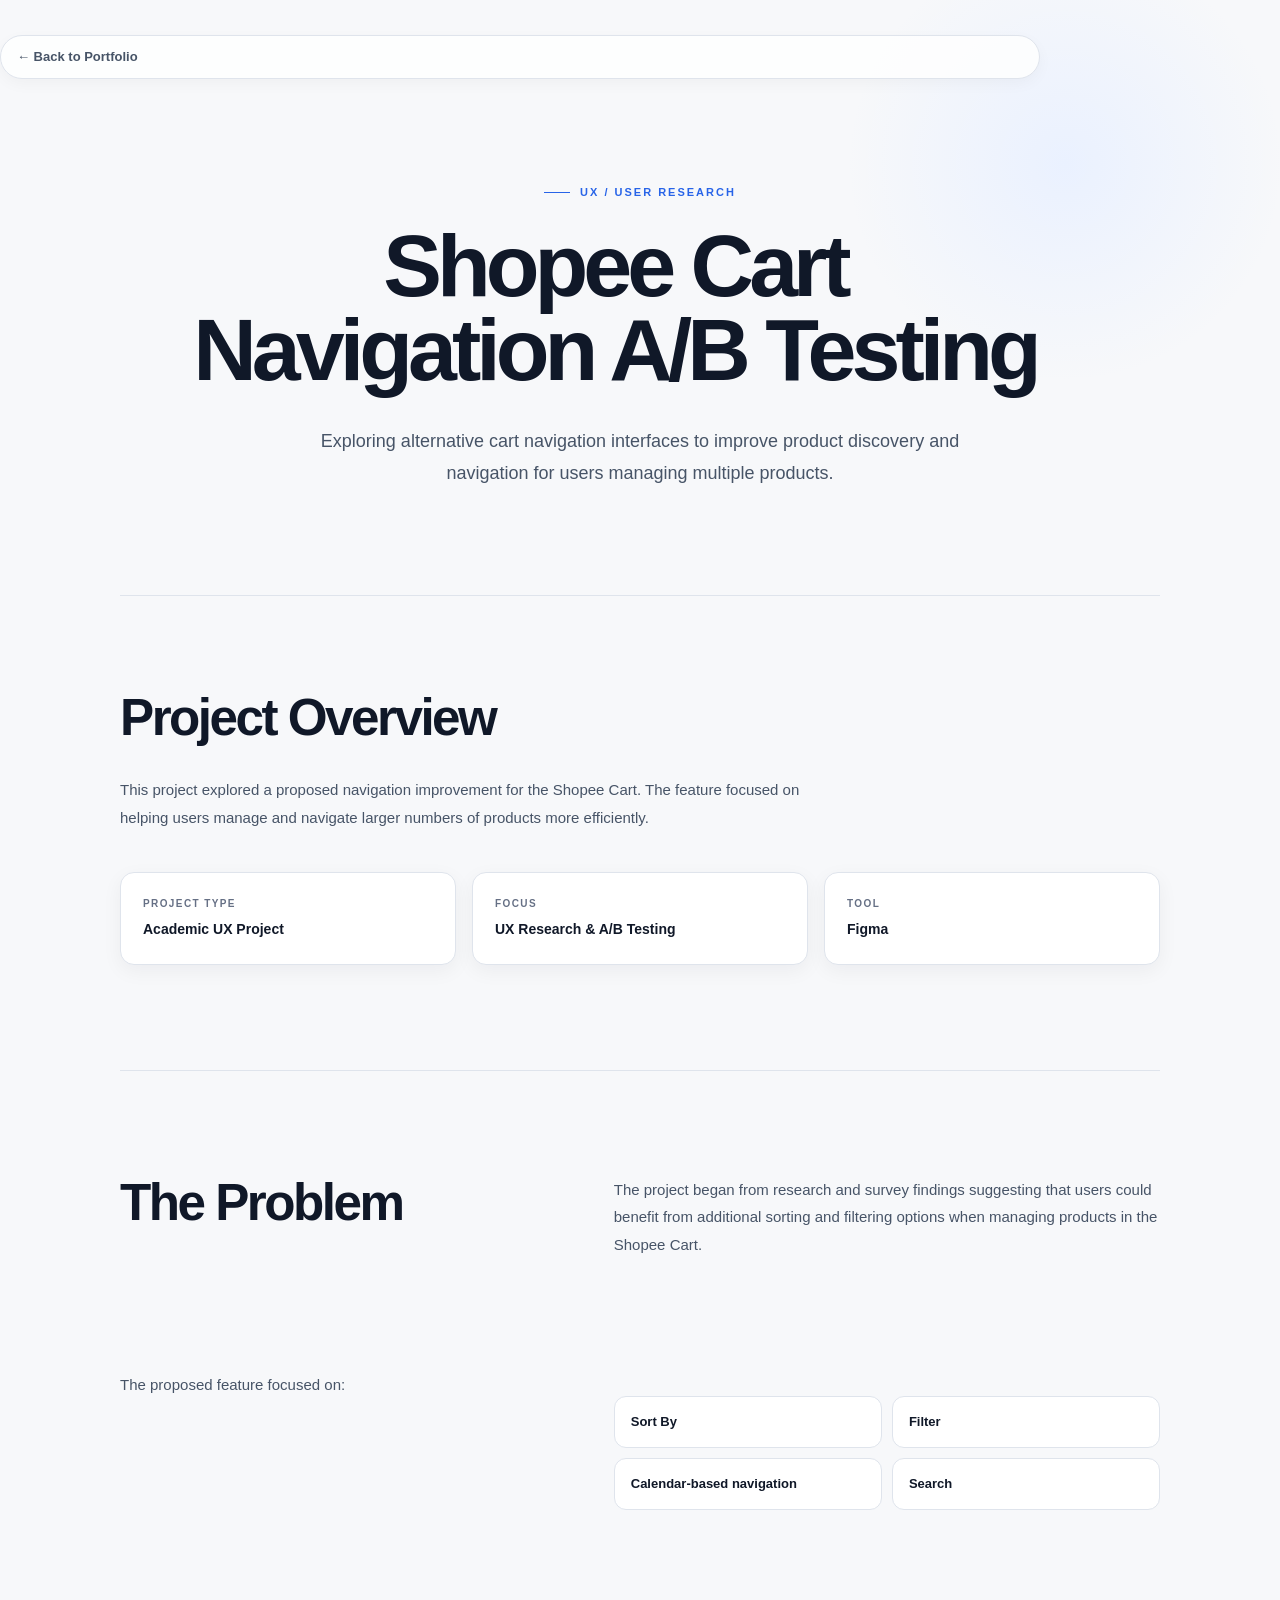
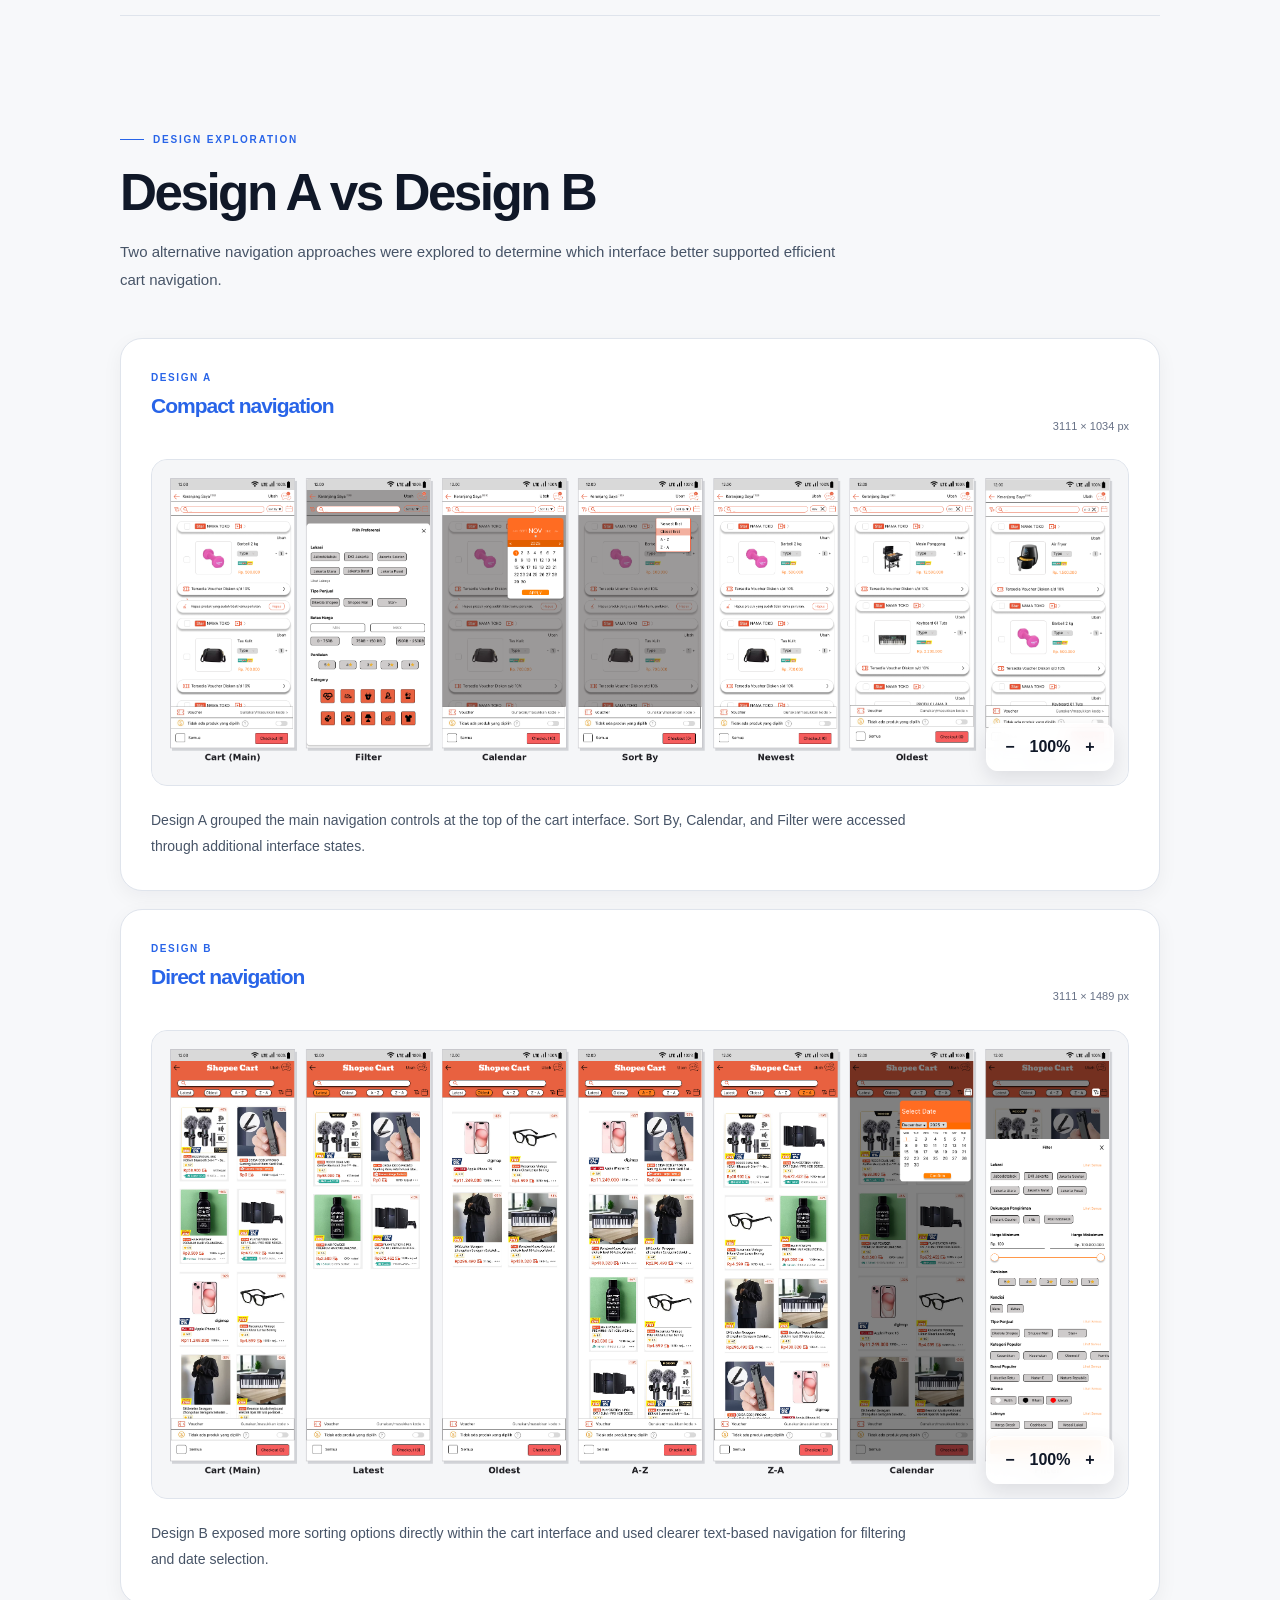
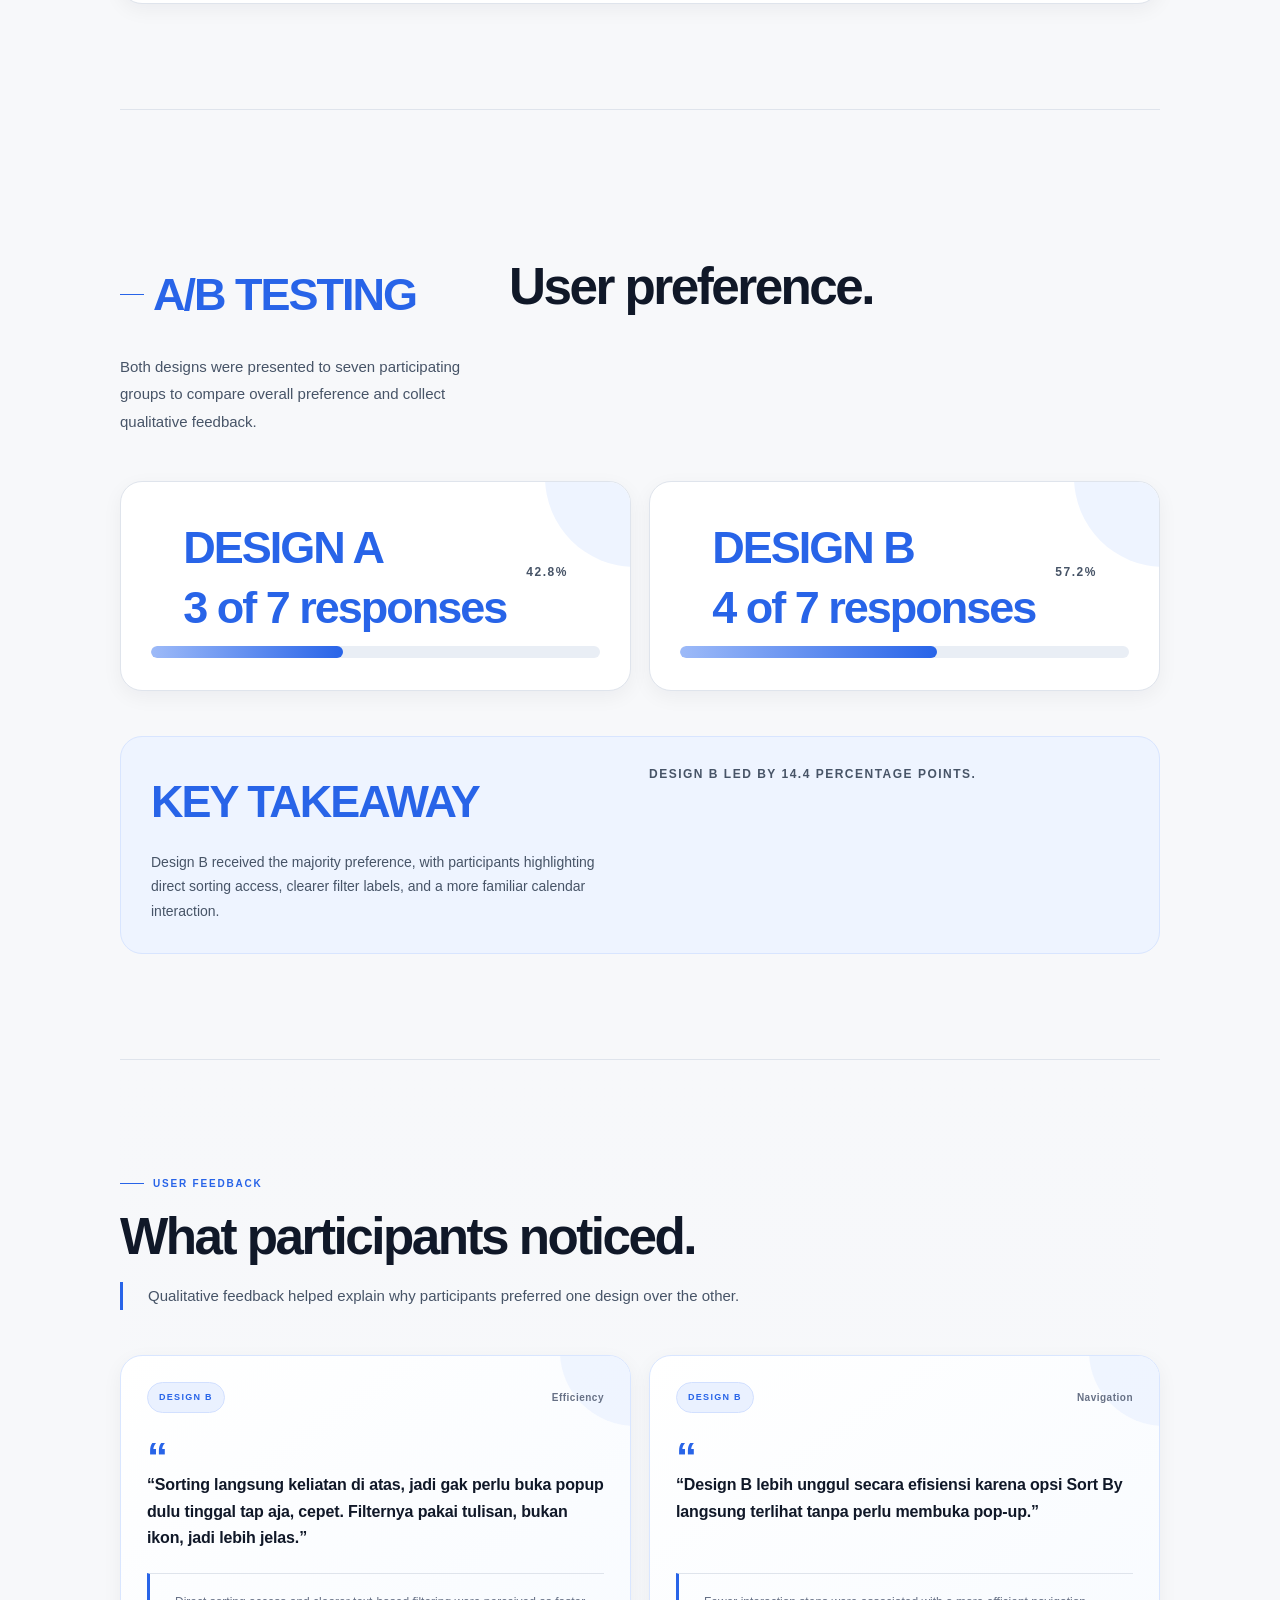
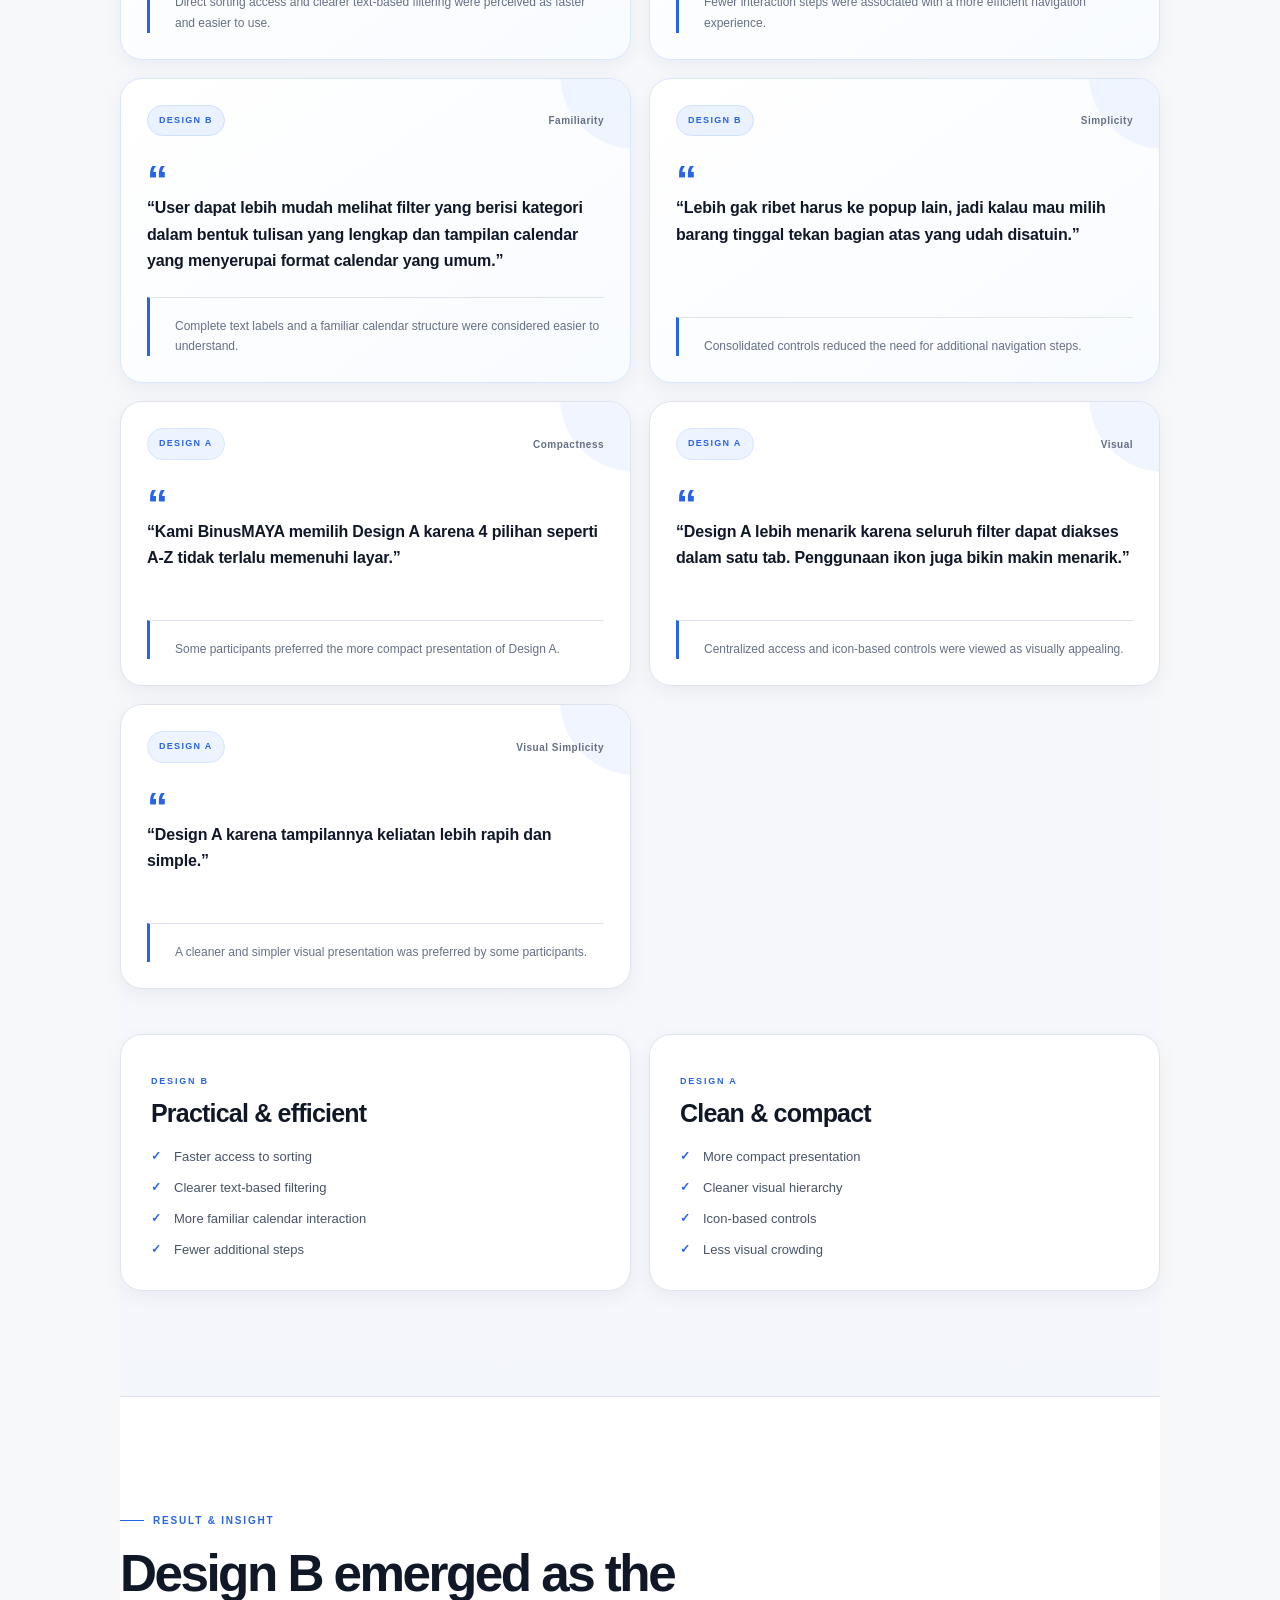
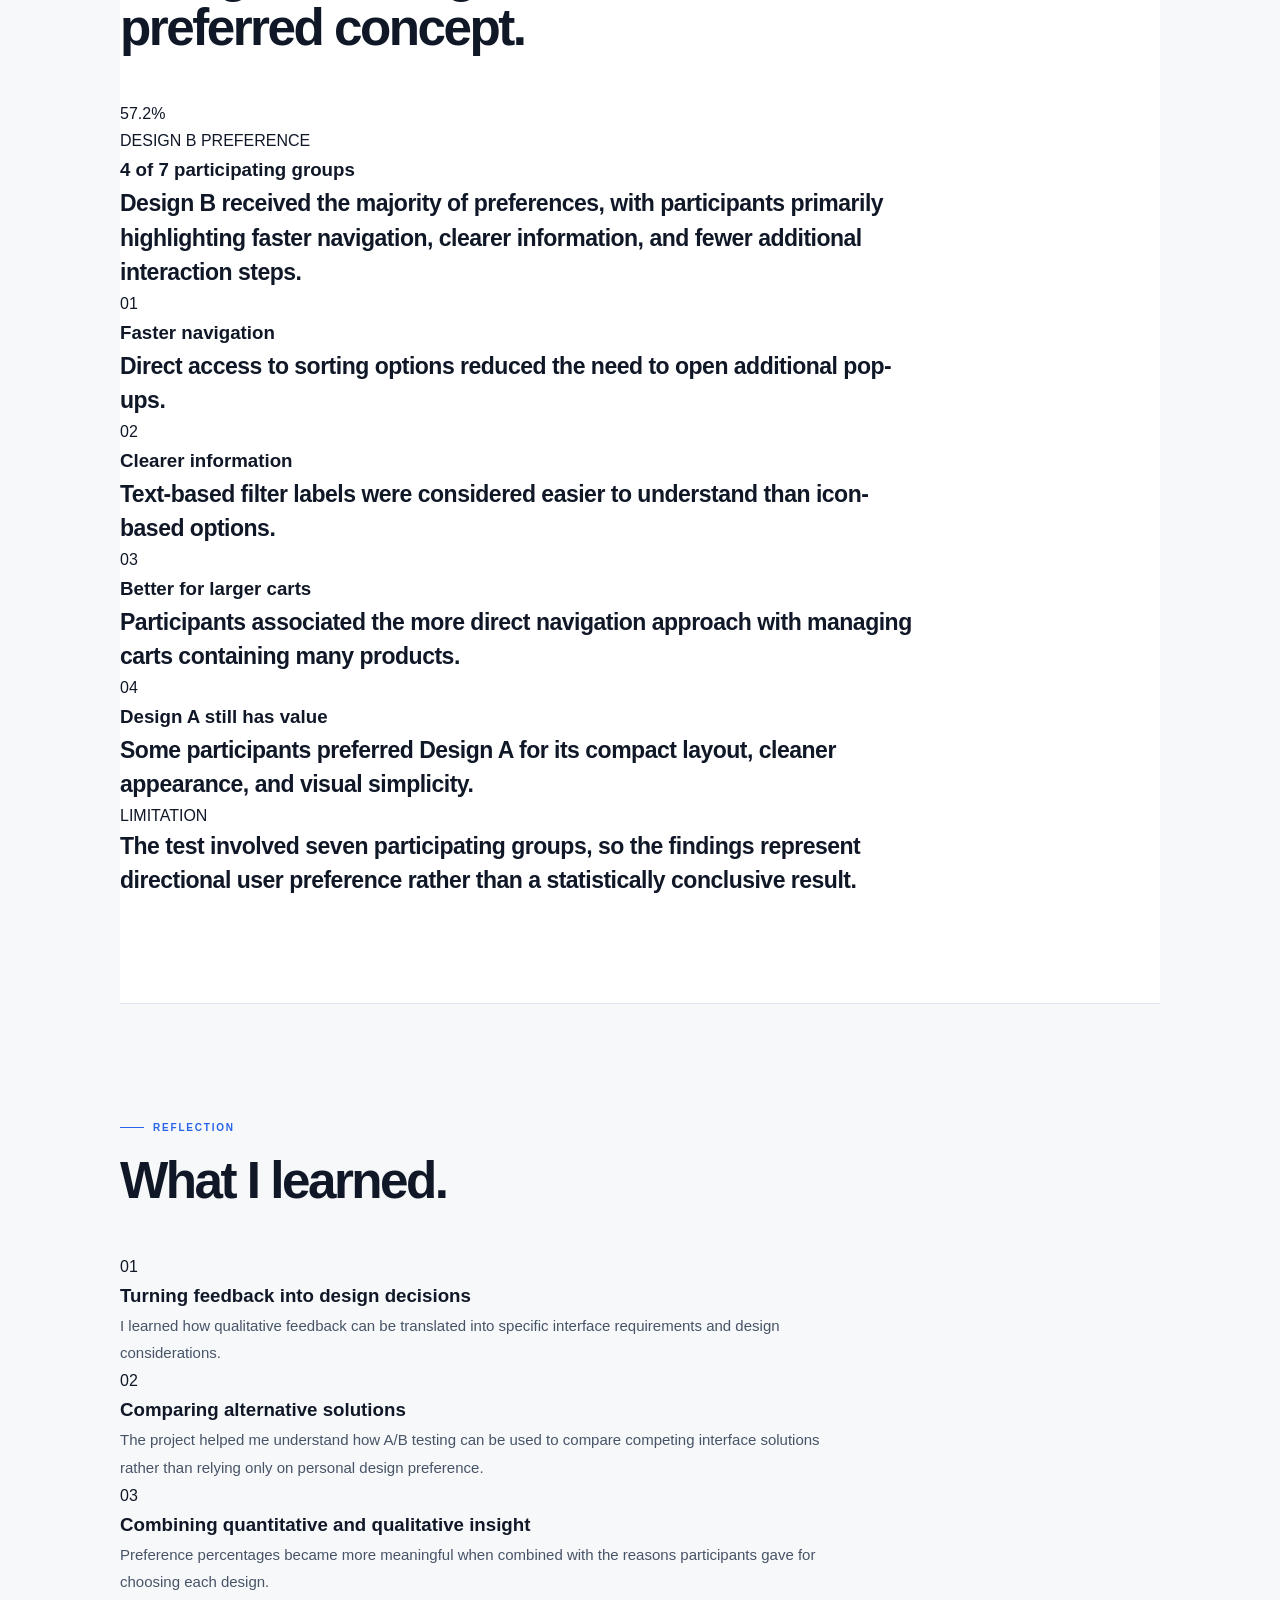
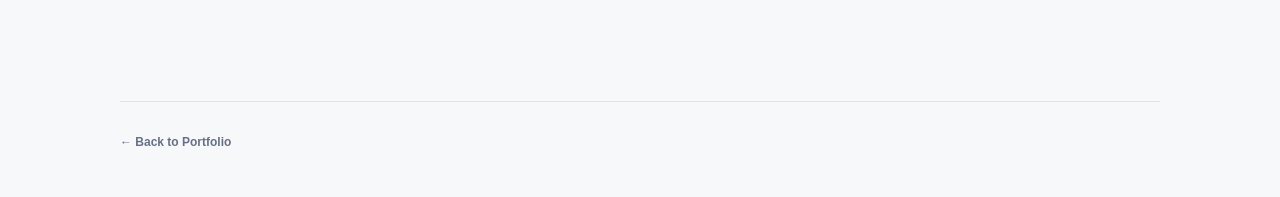
==== commit c2e3d2e2: "Update shopee-ab-testing.html" ====
--- a/projects/shopee-ab-testing.html
+++ b/projects/shopee-ab-testing.html
@@ -804,27 +804,156 @@
 
 
         <!-- =========================
-             RESULT
-        ========================== -->
-
-        <section>
-
-            <h2>
-                Result & Insight
-            </h2>
-
-            <p>
-                Design B received the majority of preferences
-                with 57.2% of responses.
-            </p>
-
-            <p>
-                The findings suggest that direct access to
-                sorting and clearer filter labels may improve
-                perceived efficiency when navigating a cart
-                containing many products.
-            </p>
-
+     RESULT & INSIGHT
+========================== -->
+
+        <section class="result-section">
+        
+            <div class="section-intro">
+        
+                <span class="section-kicker">
+                    RESULT & INSIGHT
+                </span>
+        
+                <h2>
+                    Design B emerged as the preferred concept.
+                </h2>
+        
+            </div>
+        
+        
+            <!-- =========================
+                 MAIN RESULT
+            ========================== -->
+        
+            <div class="result-highlight">
+        
+                <div class="result-highlight-number">
+                    57.2%
+                </div>
+        
+                <div class="result-highlight-content">
+        
+                    <span>
+                        DESIGN B PREFERENCE
+                    </span>
+        
+                    <h3>
+                        4 of 7 participating groups
+                    </h3>
+        
+                    <p>
+                        Design B received the majority of preferences,
+                        with participants primarily highlighting
+                        faster navigation, clearer information,
+                        and fewer additional interaction steps.
+                    </p>
+        
+                </div>
+        
+            </div>
+        
+        
+            <!-- =========================
+                 KEY INSIGHTS
+            ========================== -->
+        
+            <div class="insight-grid">
+        
+                <article class="insight-card">
+        
+                    <span>
+                        01
+                    </span>
+        
+                    <h3>
+                        Faster navigation
+                    </h3>
+        
+                    <p>
+                        Direct access to sorting options reduced the
+                        need to open additional pop-ups.
+                    </p>
+        
+                </article>
+        
+        
+                <article class="insight-card">
+        
+                    <span>
+                        02
+                    </span>
+        
+                    <h3>
+                        Clearer information
+                    </h3>
+        
+                    <p>
+                        Text-based filter labels were considered
+                        easier to understand than icon-based options.
+                    </p>
+        
+                </article>
+        
+        
+                <article class="insight-card">
+        
+                    <span>
+                        03
+                    </span>
+        
+                    <h3>
+                        Better for larger carts
+                    </h3>
+        
+                    <p>
+                        Participants associated the more direct
+                        navigation approach with managing carts
+                        containing many products.
+                    </p>
+        
+                </article>
+        
+        
+                <article class="insight-card">
+        
+                    <span>
+                        04
+                    </span>
+        
+                    <h3>
+                        Design A still has value
+                    </h3>
+        
+                    <p>
+                        Some participants preferred Design A for its
+                        compact layout, cleaner appearance, and
+                        visual simplicity.
+                    </p>
+        
+                </article>
+        
+            </div>
+        
+        
+            <!-- =========================
+                 LIMITATION
+            ========================== -->
+        
+            <div class="result-limitation">
+        
+                <span>
+                    LIMITATION
+                </span>
+        
+                <p>
+                    The test involved seven participating groups, so
+                    the findings represent directional user preference
+                    rather than a statistically conclusive result.
+                </p>
+        
+            </div>
+        
         </section>
 
 
@@ -832,31 +961,82 @@
              LEARNING
         ========================== -->
 
-        <section>
-
-            <h2>
-                What I Learned
-            </h2>
-
-            <ul>
-
-                <li>
-                    How to translate user feedback into
-                    interface requirements.
-                </li>
-
-                <li>
-                    How to compare alternative interface
-                    solutions through A/B testing.
-                </li>
-
-                <li>
-                    How qualitative feedback can complement
-                    quantitative preference results.
-                </li>
-
-            </ul>
-
+        <section class="learning-section">
+        
+            <div class="section-intro">
+        
+                <span class="section-kicker">
+                    REFLECTION
+                </span>
+        
+                <h2>
+                    What I learned.
+                </h2>
+        
+            </div>
+        
+        
+            <div class="learning-grid">
+        
+                <article class="learning-card">
+        
+                    <span>
+                        01
+                    </span>
+        
+                    <h3>
+                        Turning feedback into design decisions
+                    </h3>
+        
+                    <p>
+                        I learned how qualitative feedback can be
+                        translated into specific interface requirements
+                        and design considerations.
+                    </p>
+        
+                </article>
+        
+        
+                <article class="learning-card">
+        
+                    <span>
+                        02
+                    </span>
+        
+                    <h3>
+                        Comparing alternative solutions
+                    </h3>
+        
+                    <p>
+                        The project helped me understand how A/B testing
+                        can be used to compare competing interface
+                        solutions rather than relying only on personal
+                        design preference.
+                    </p>
+        
+                </article>
+        
+        
+                <article class="learning-card">
+        
+                    <span>
+                        03
+                    </span>
+        
+                    <h3>
+                        Combining quantitative and qualitative insight
+                    </h3>
+        
+                    <p>
+                        Preference percentages became more meaningful
+                        when combined with the reasons participants gave
+                        for choosing each design.
+                    </p>
+        
+                </article>
+        
+            </div>
+        
         </section>
 
 
